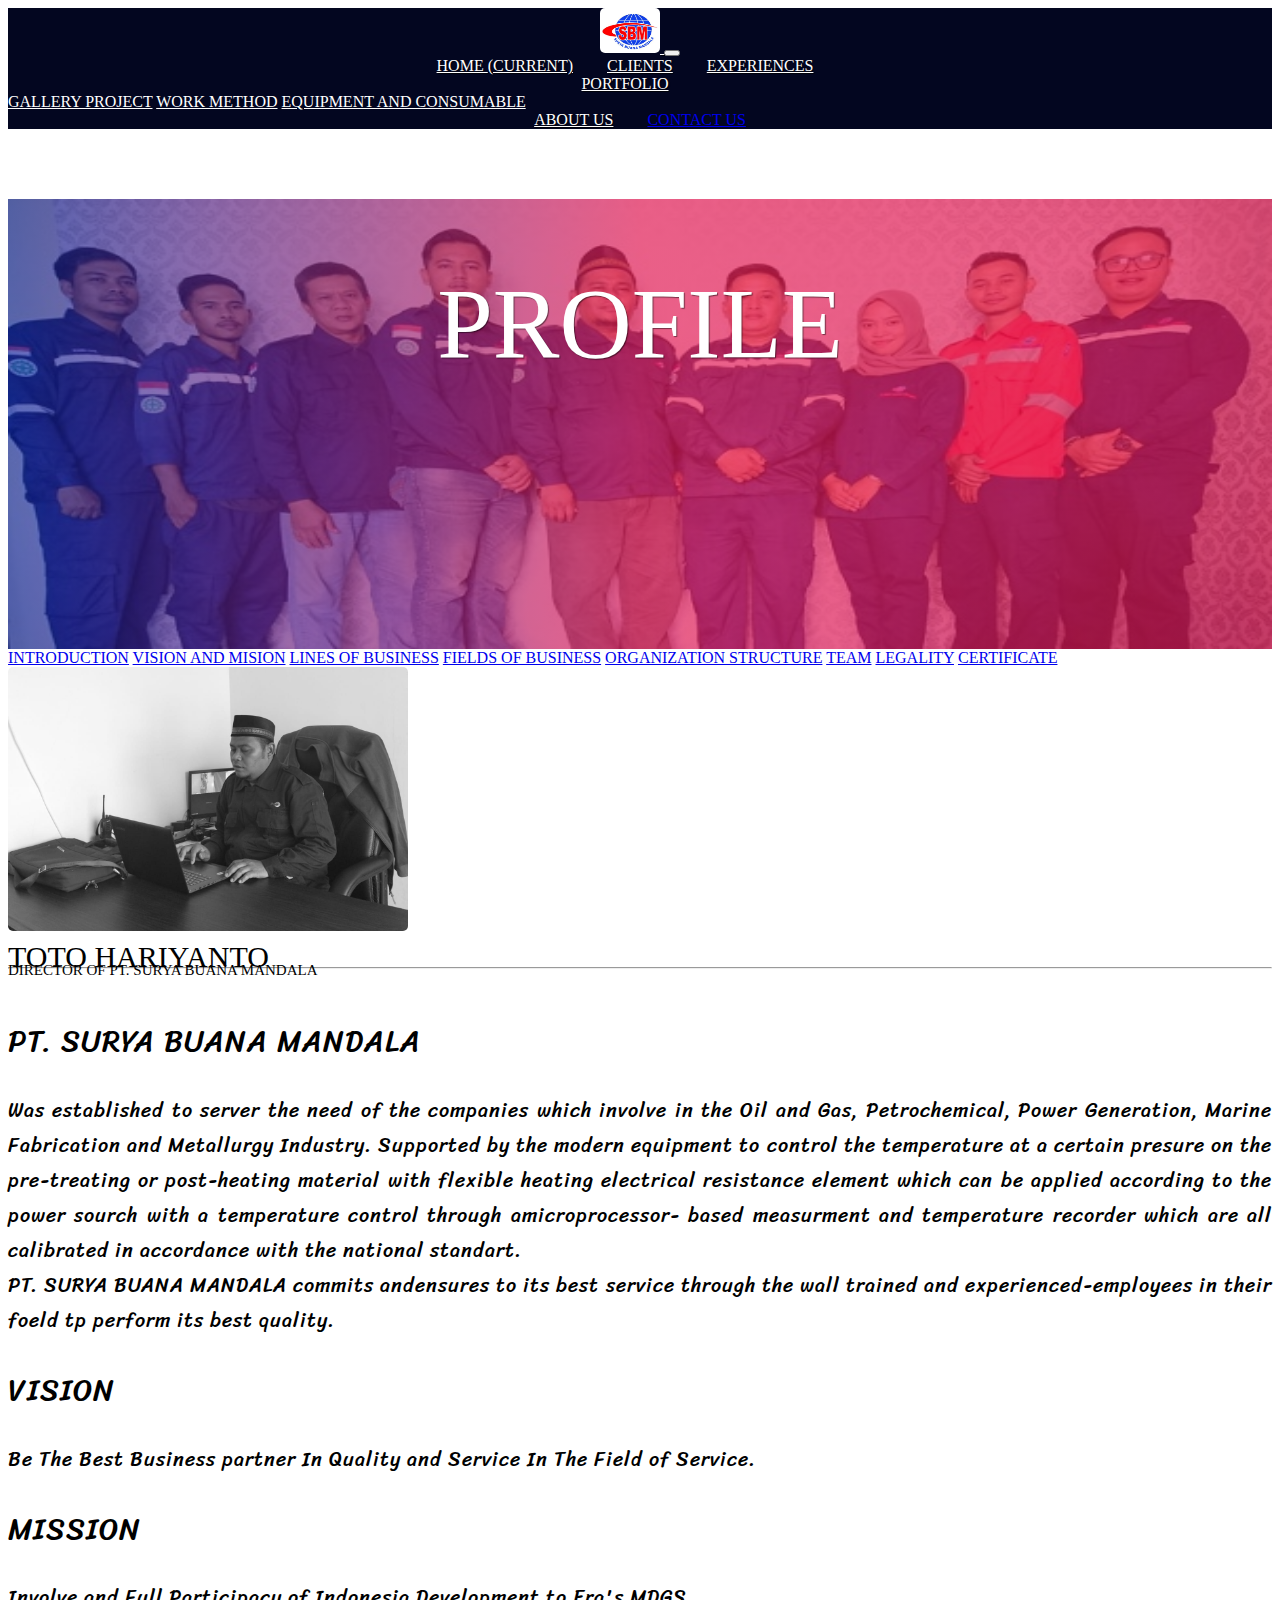
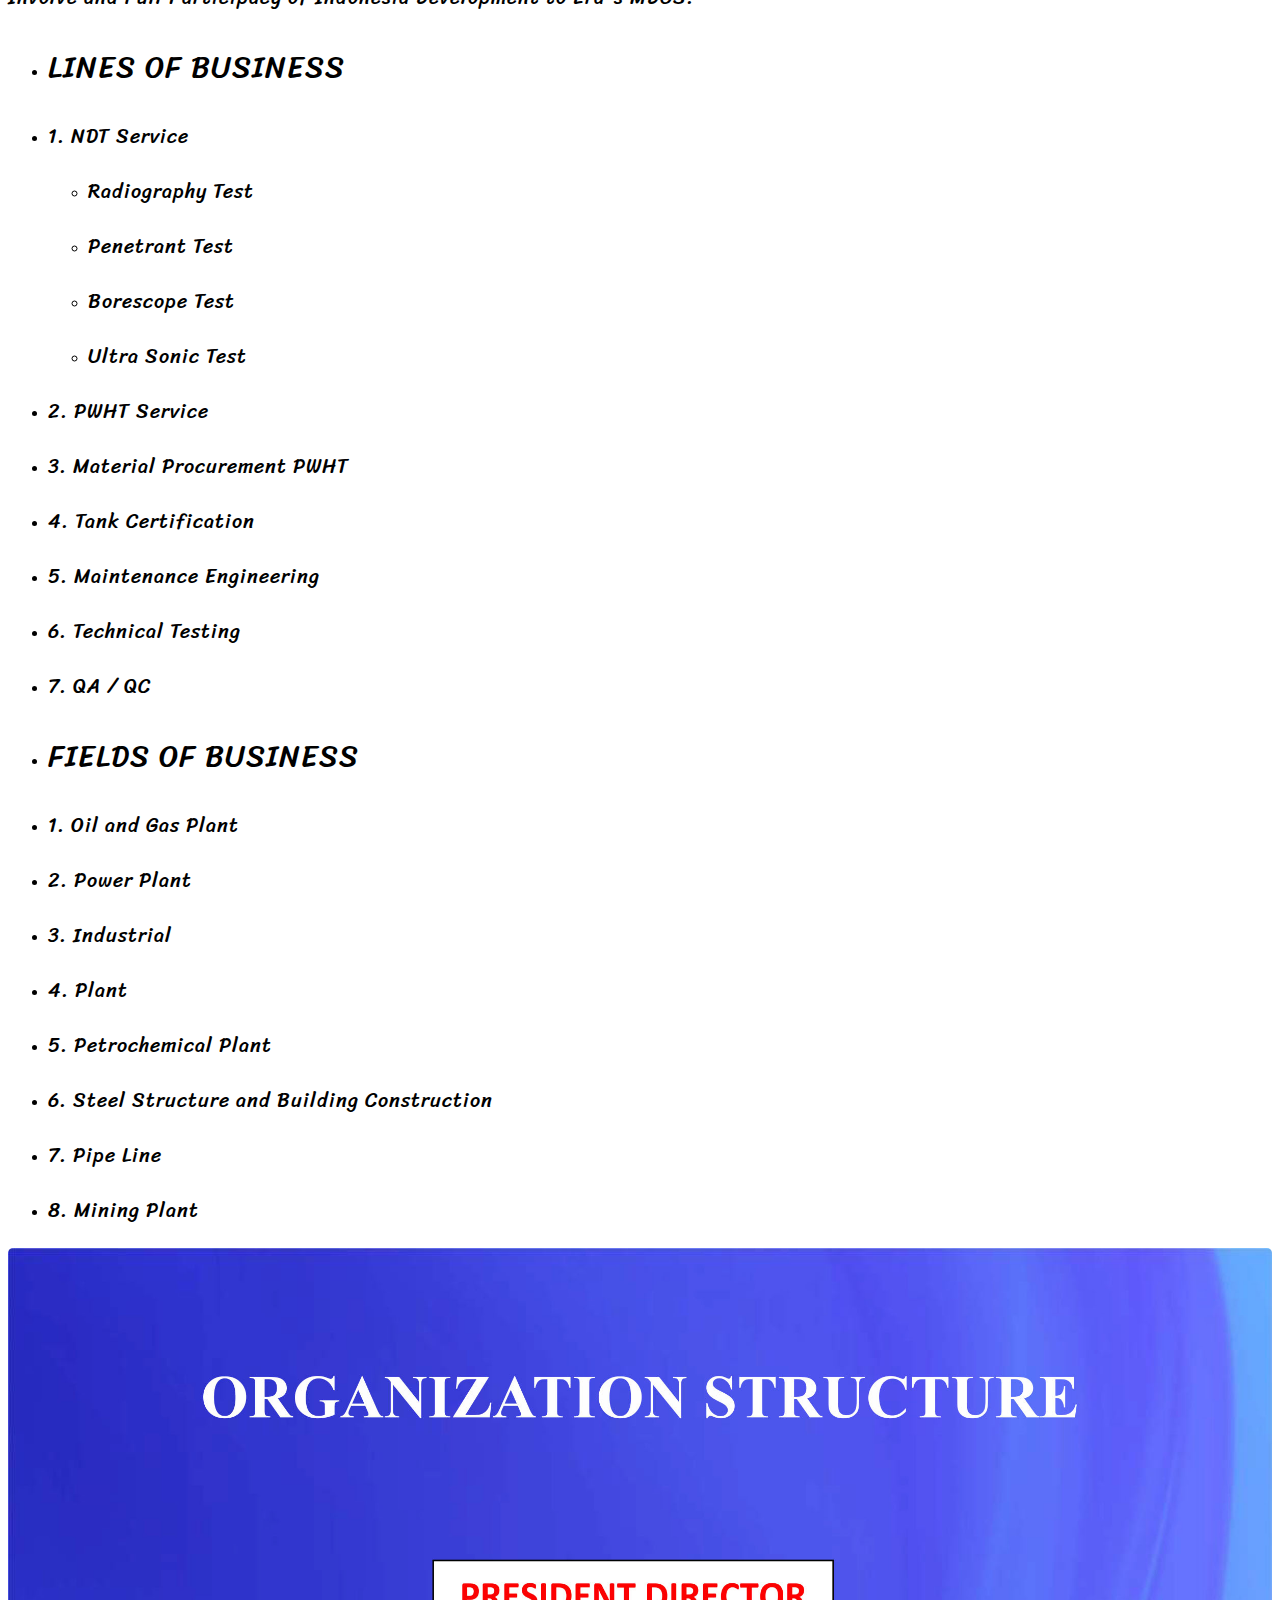
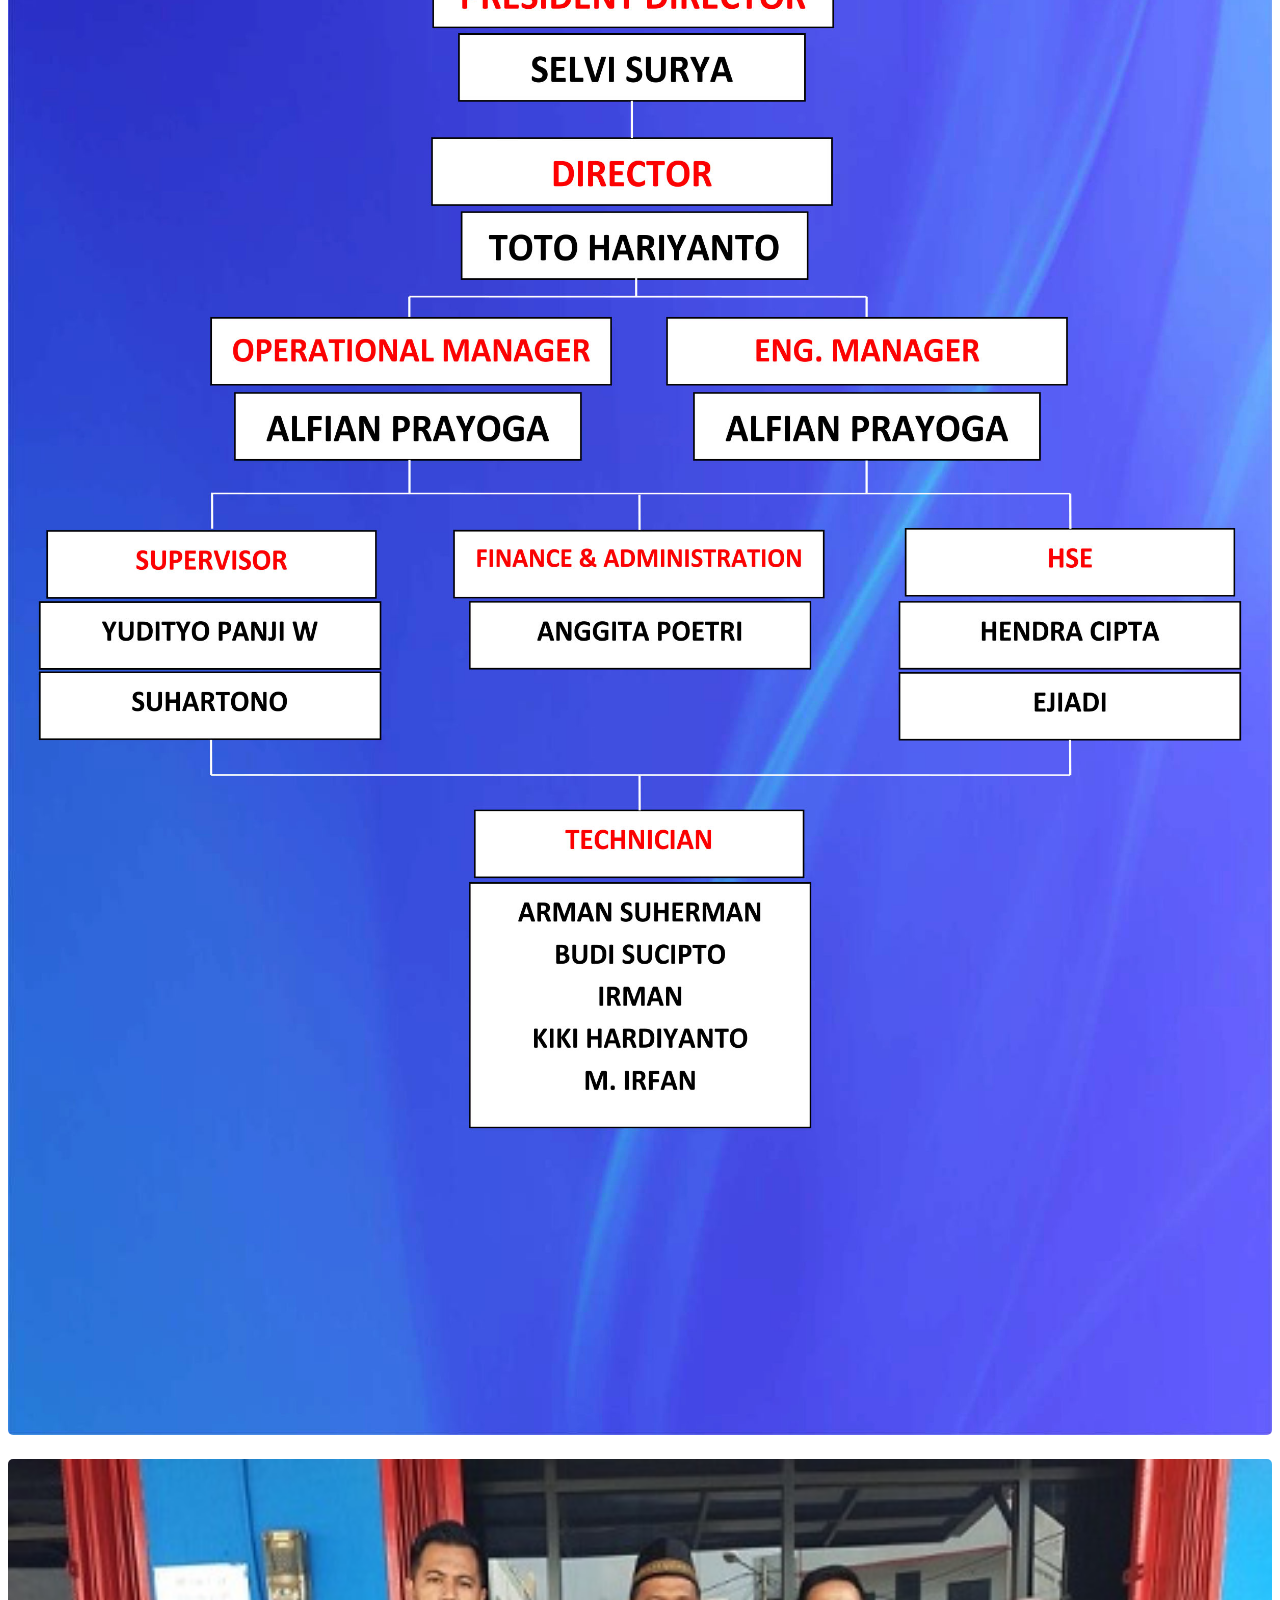
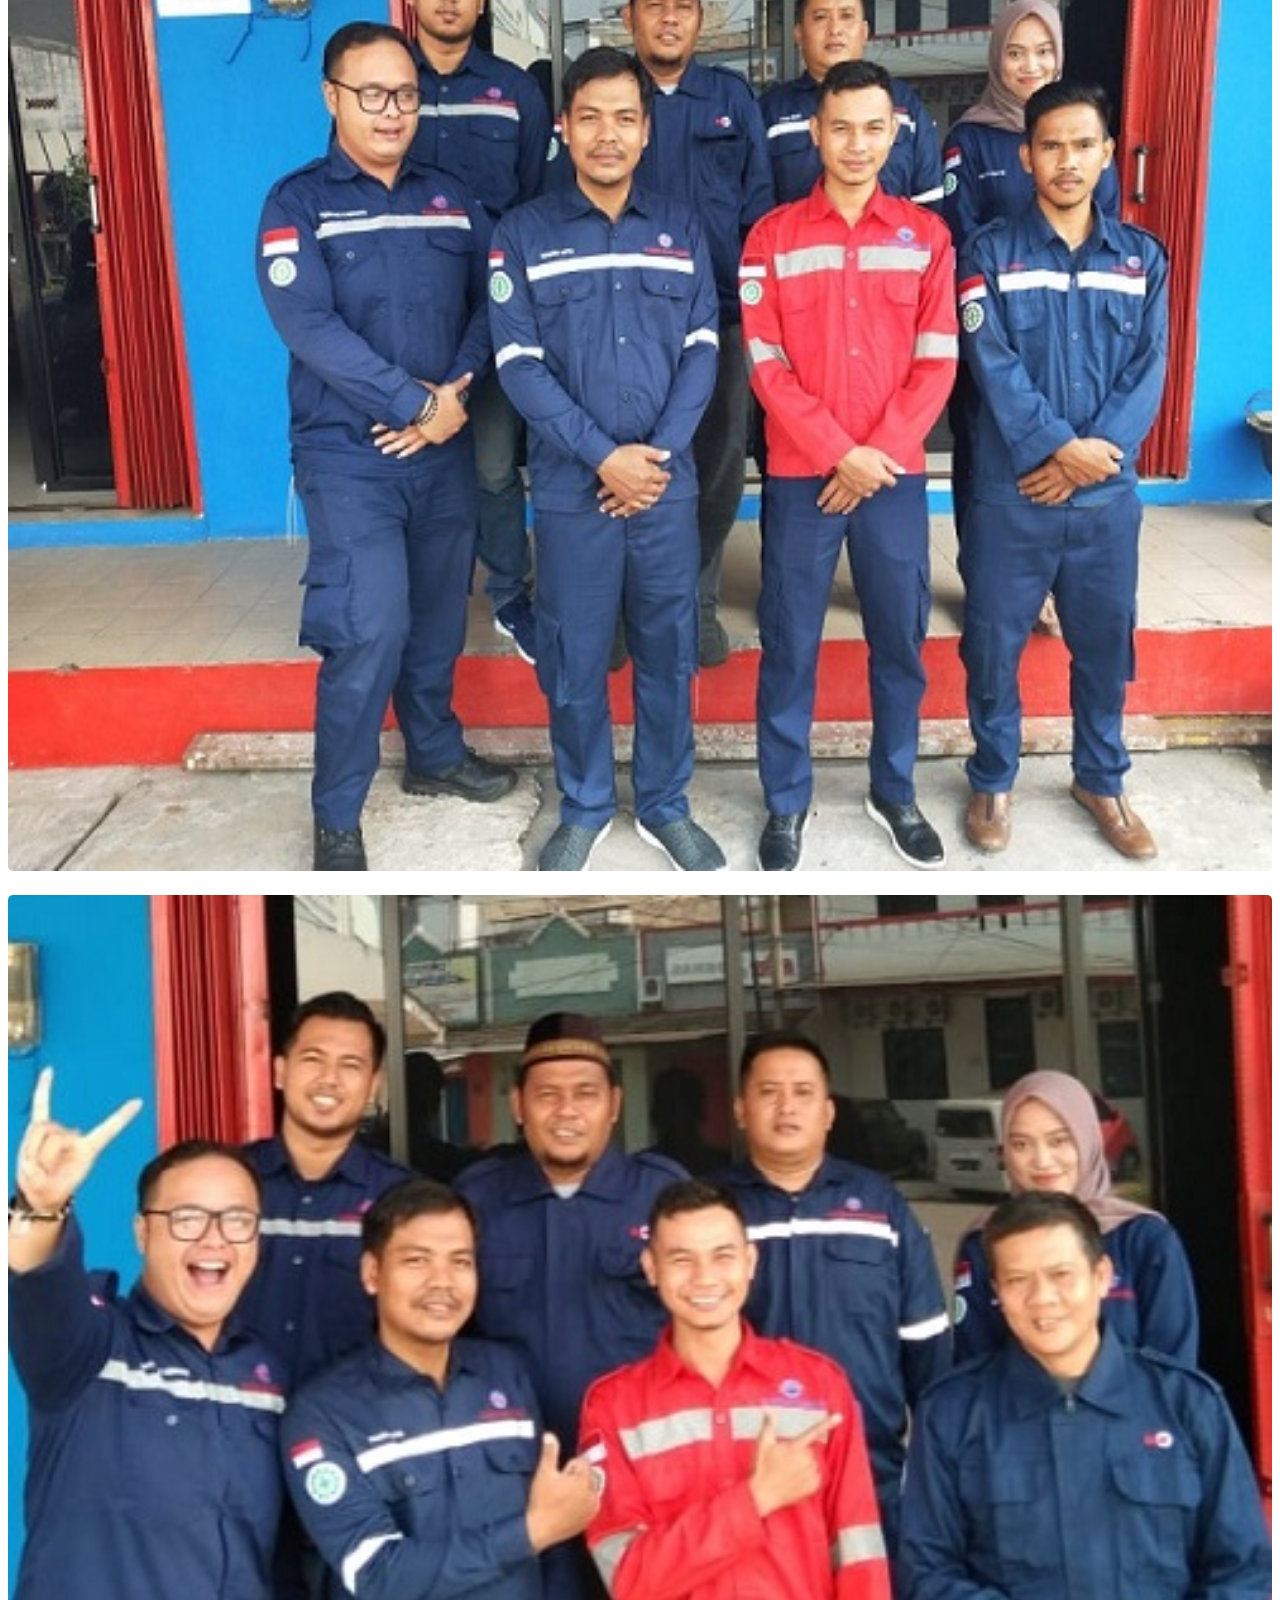
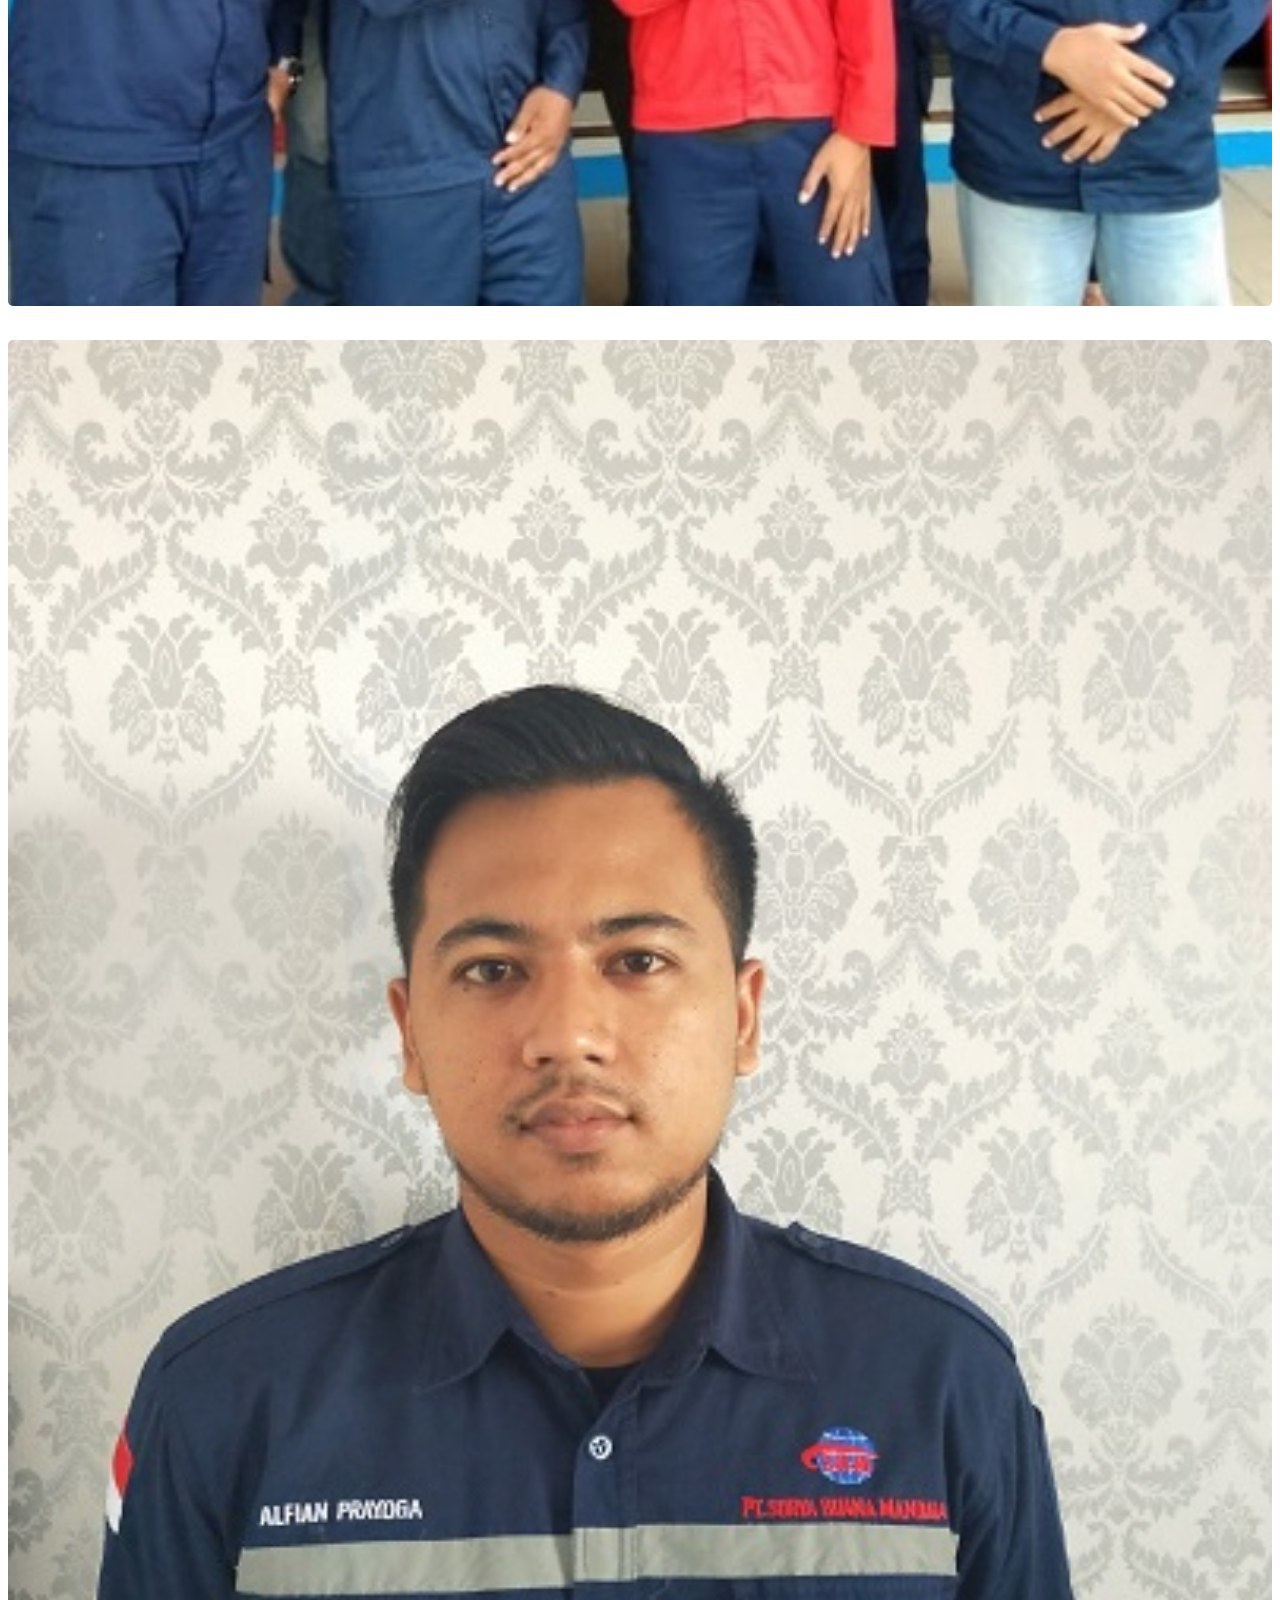
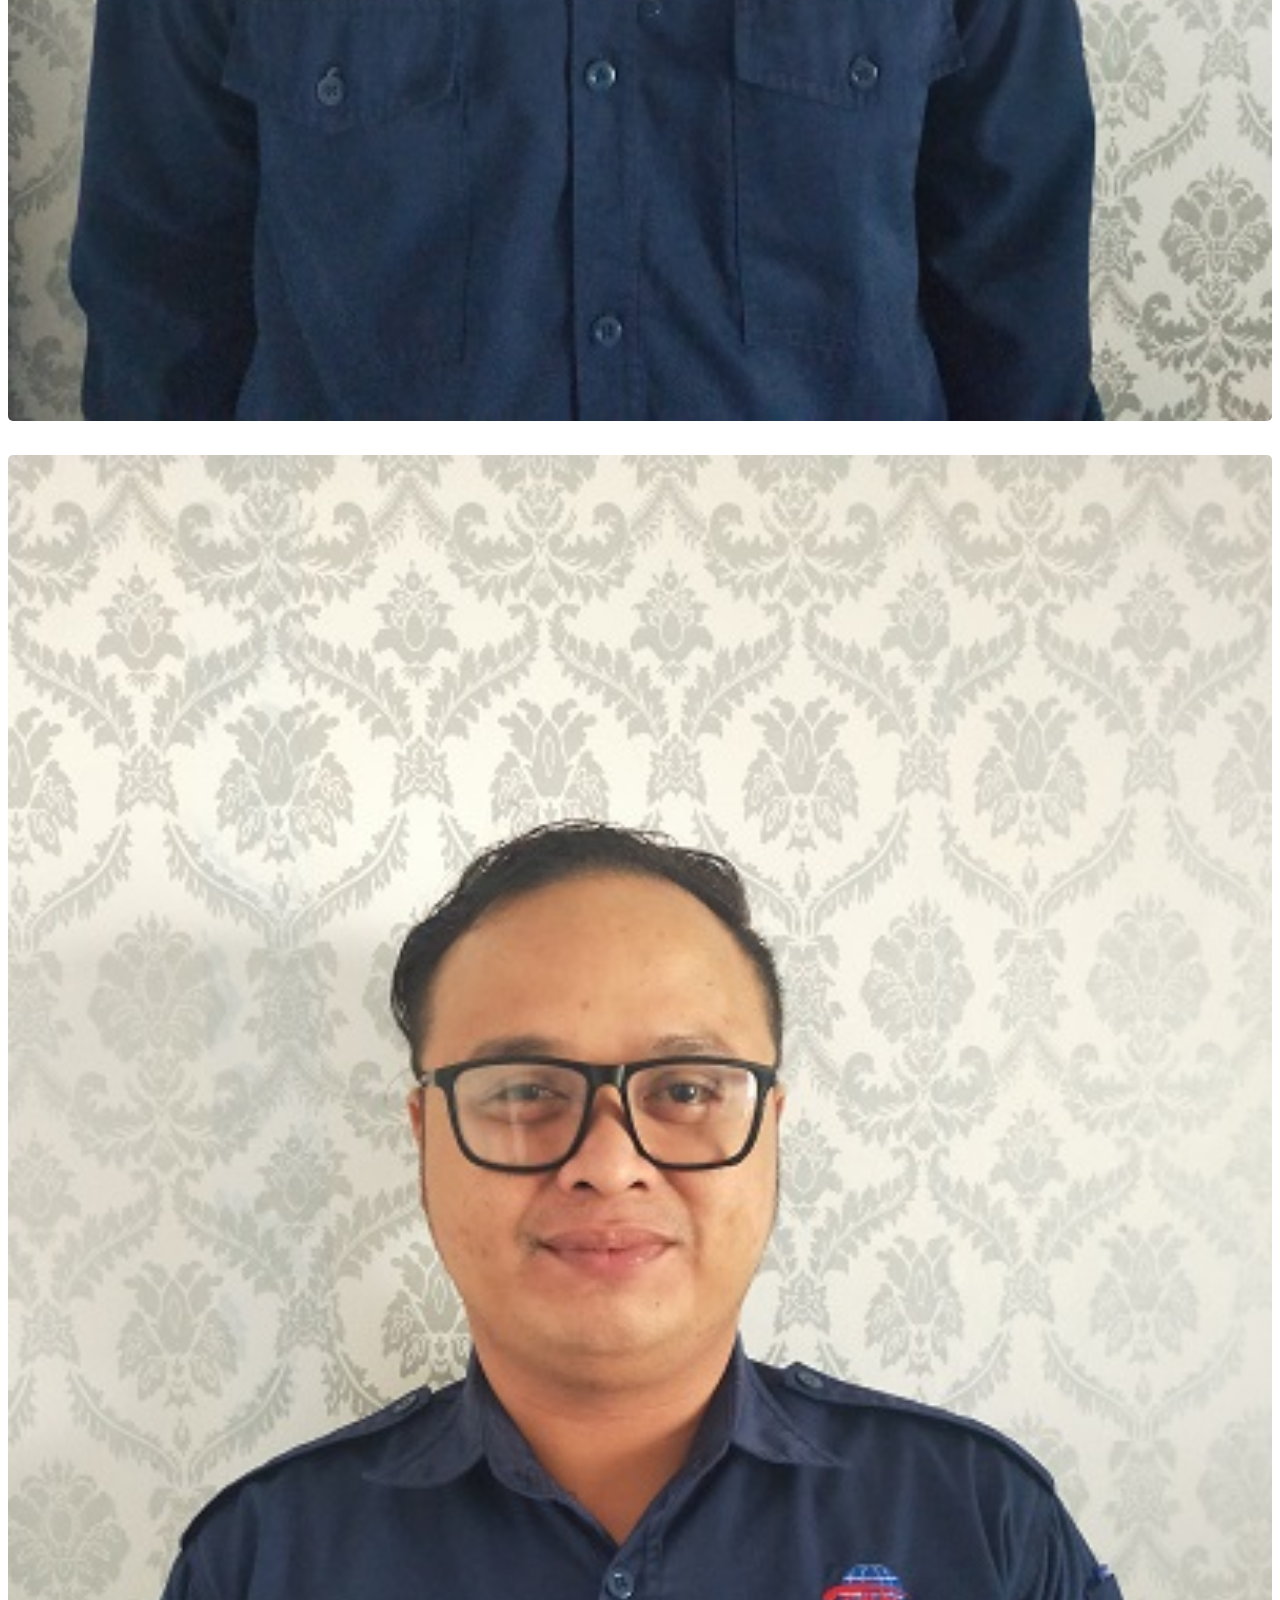
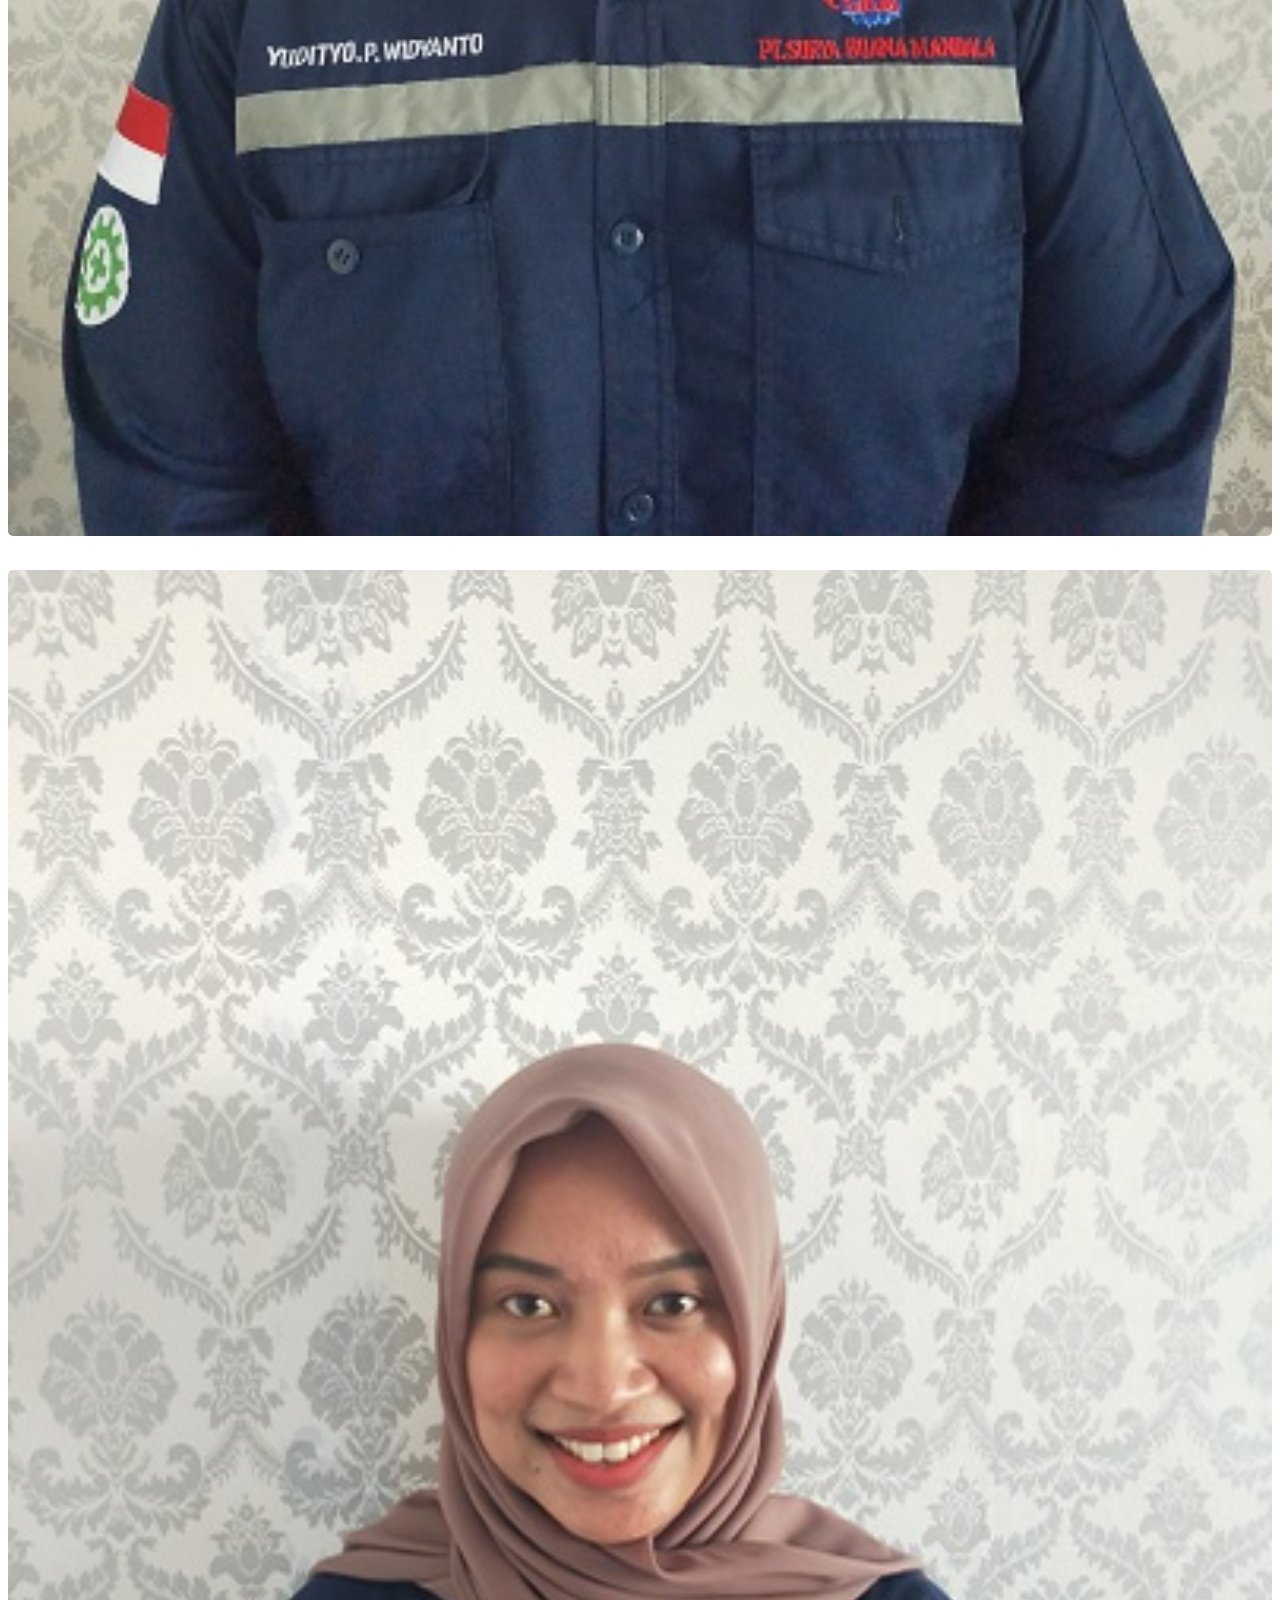
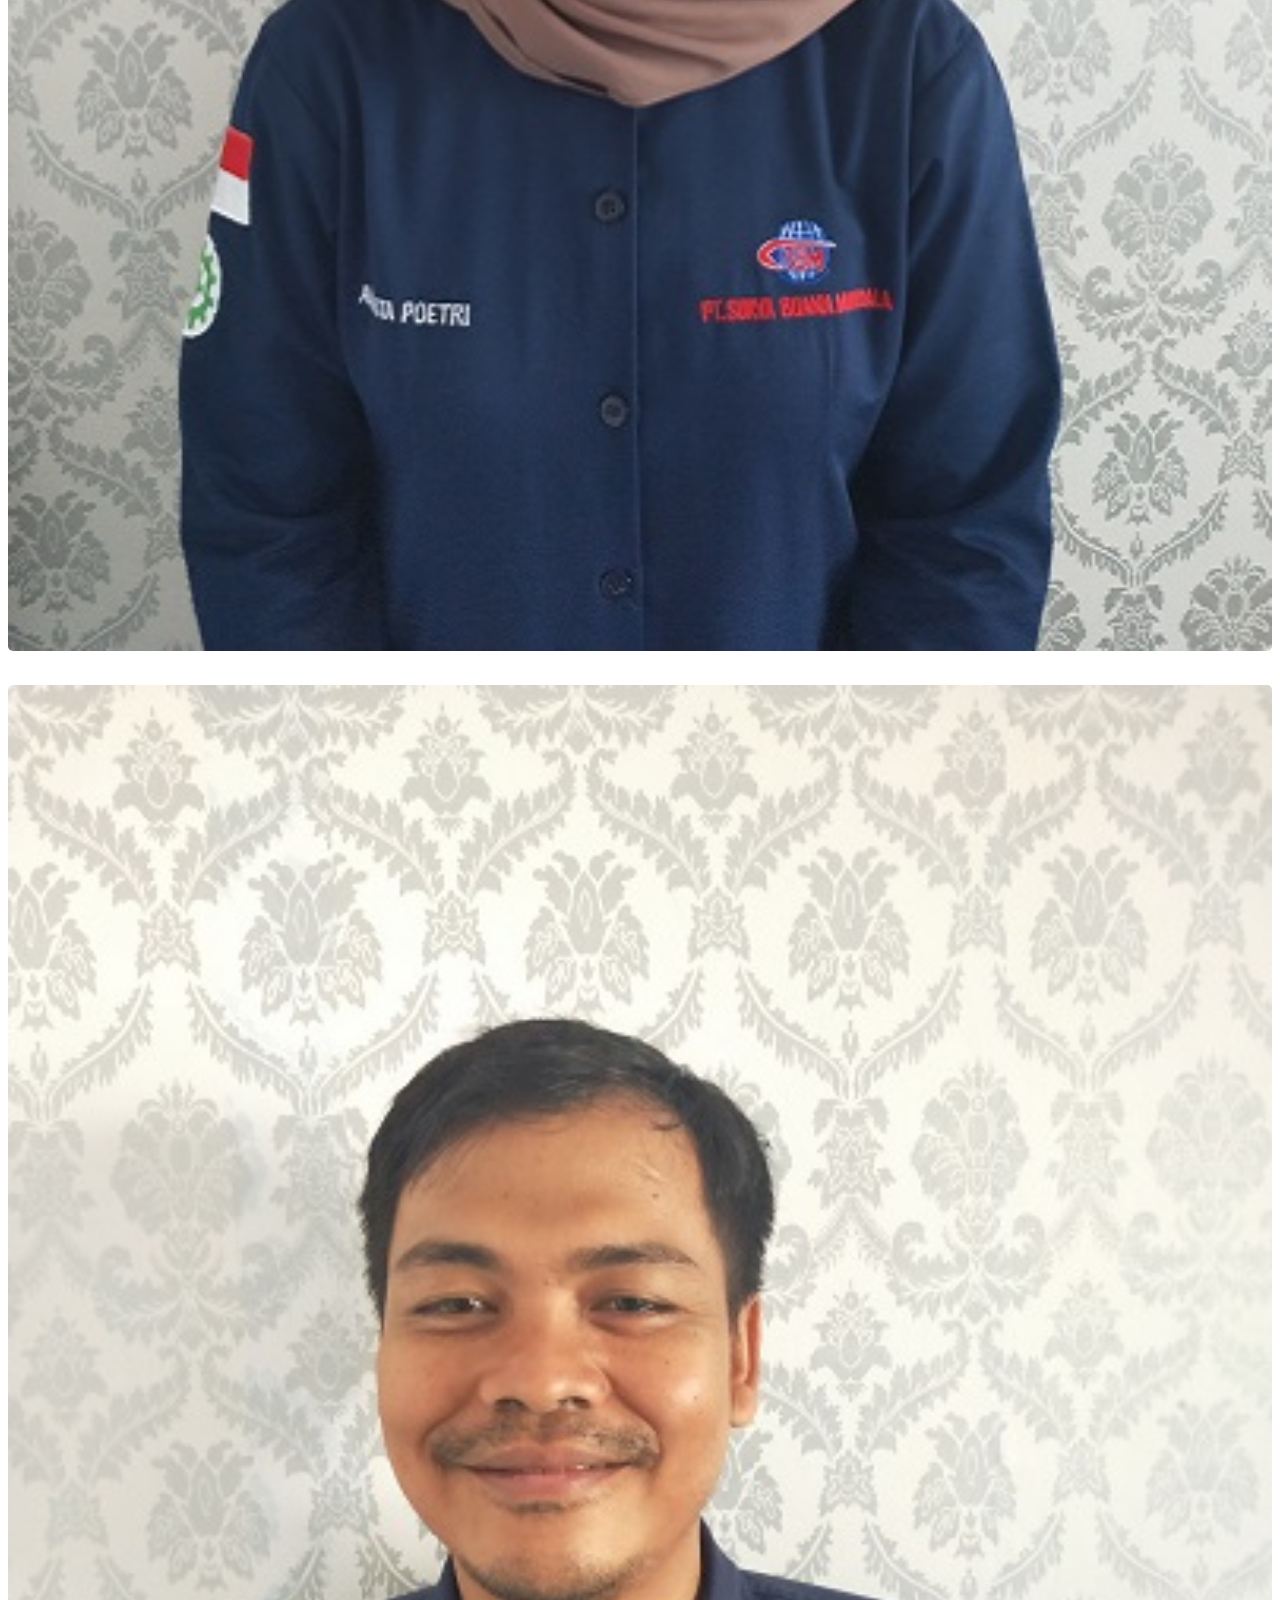
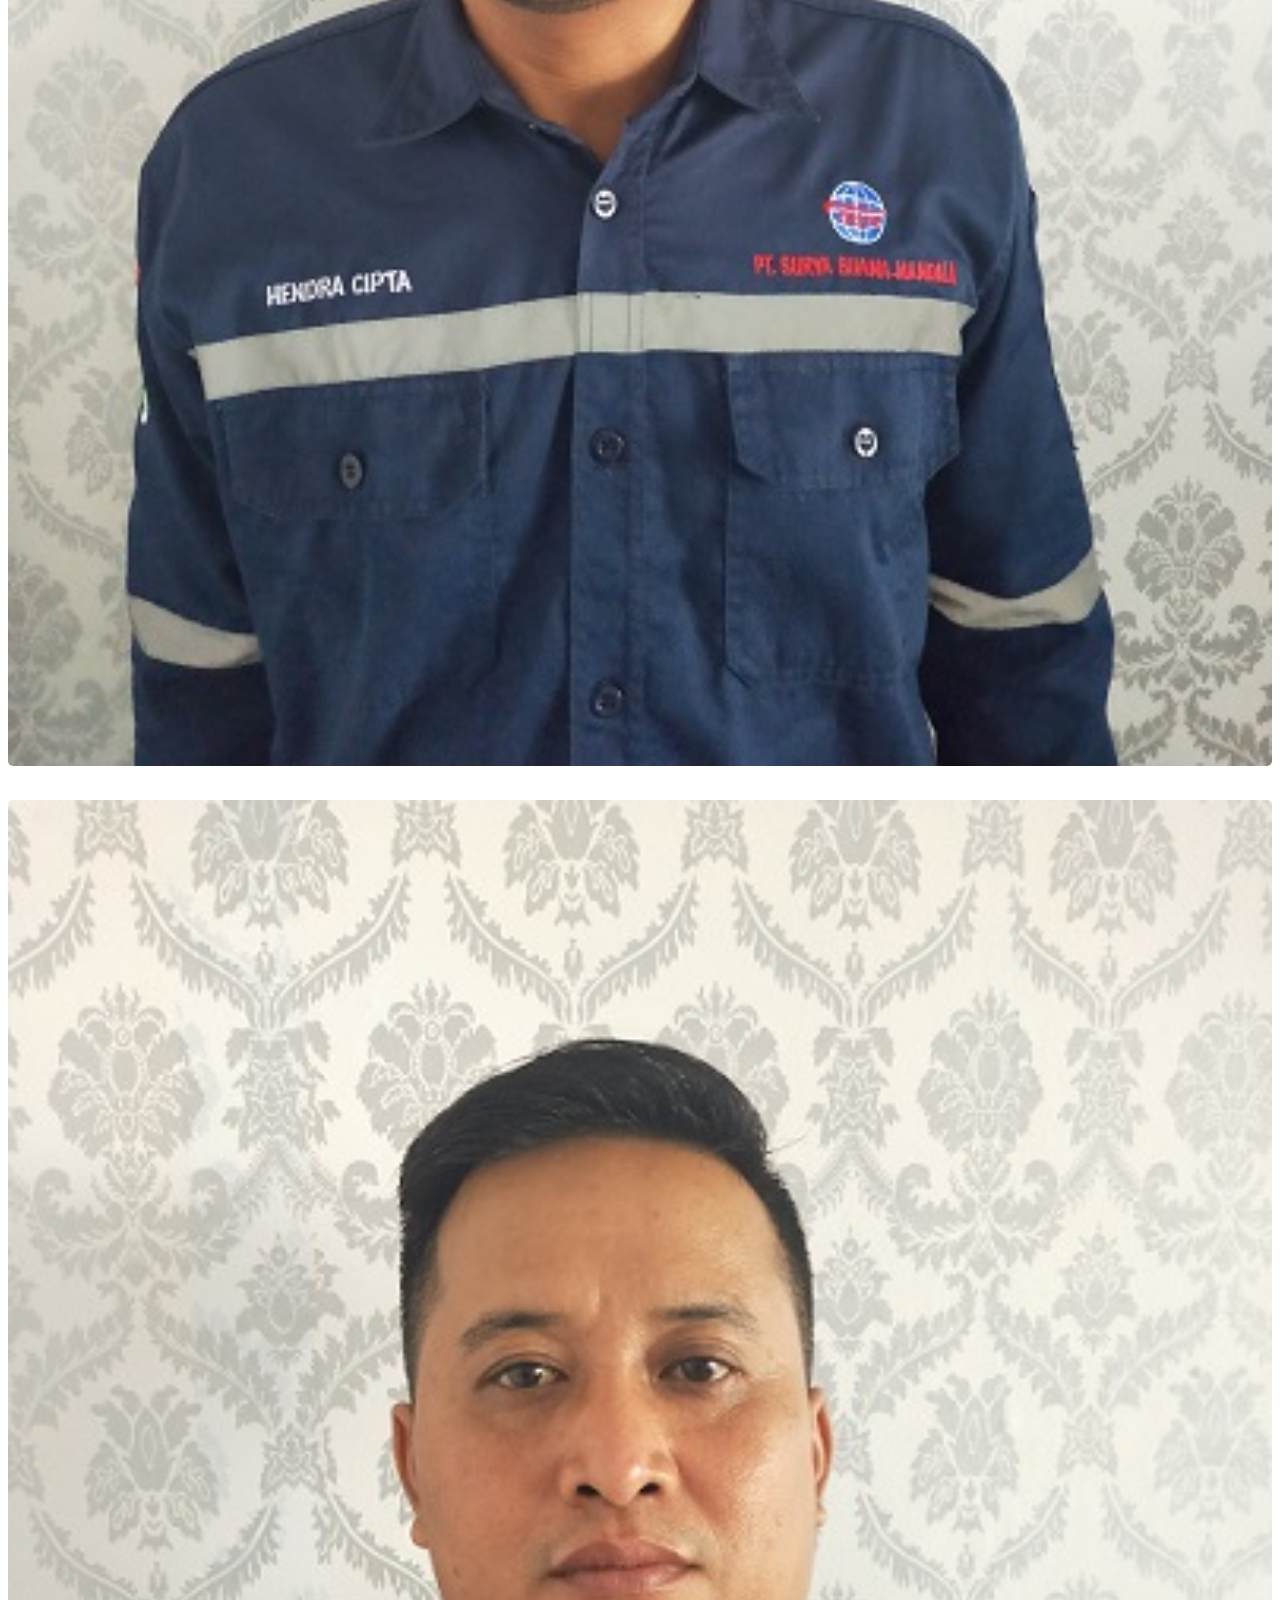
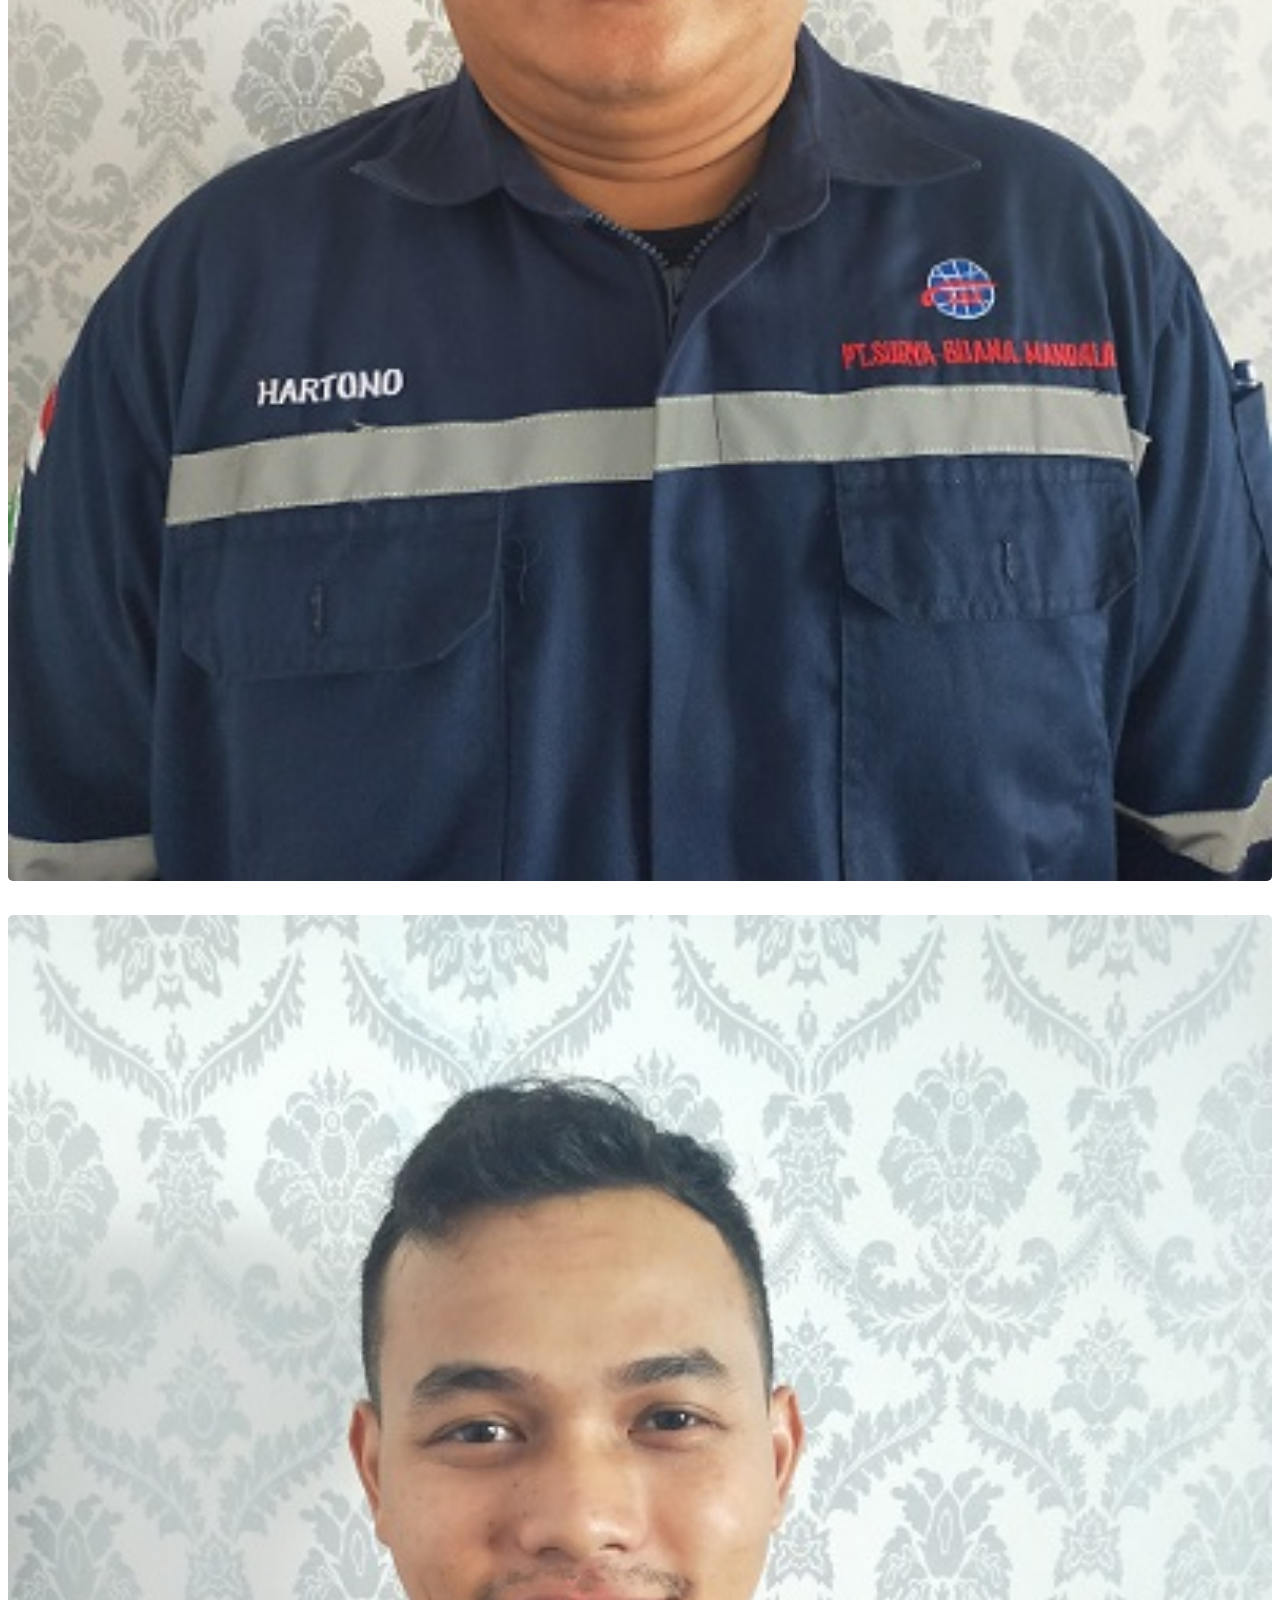
==== component/about.html @ edfd0012 "Update about.html" ====
<!doctype html>
<html lang="en">
  <head>
    <!-- Required meta tags -->
    <meta charset="utf-8">
    <meta name="viewport" content="width=device-width, initial-scale=1, shrink-to-fit=no">

    <!-- Bootstrap CSS -->
    <link rel="stylesheet" href="https://stackpath.bootstrapcdn.com/bootstrap/4.1.3/css/bootstrap.min.css" integrity="sha384-MCw98/SFnGE8fJT3GXwEOngsV7Zt27NXFoaoApmYm81iuXoPkFOJwJ8ERdknLPMO" crossorigin="anonymous">

    <!-- MY FONTS -->
    <link href="https://fonts.googleapis.com/css?family=Viga|Sriracha" rel="stylesheet">

    <!-- MY CSS -->
    <link rel="stylesheet" href="../css/about.css">

    <!-- ICON TITLE BAR -->
    <link href='../img/icon-title.jpg' rel='shortcut icon'>

    <title>PT.SURYA BUANA MANDALA</title>
  </head>
  <body>
    <!-- NAVBAR -->
    <nav class="navbar fixed-top navbar-expand-lg navbar-light">
      <div class="container">
        <a class="navbar-brand" href="../index.html">
          <img src="../img/logo.jpg" alt="">
        </a>
        <button class="navbar-toggler bg-light" type="button" data-toggle="collapse" data-target="#navbarNavAltMarkup"       aria-controls="navbarNavAltMarkup" aria-expanded="false" aria-label="Toggle navigation">
          <span class="navbar-toggler-icon"></span>
        </button>
        <div class="collapse navbar-collapse" id="navbarNavAltMarkup">
          <div class="navbar-nav ml-auto">
            <a class="nav-item nav-link active" href="../index.html">Home <span class="sr-only">(current)</span></a>
            <a class="nav-item nav-link" href="../component/clients.html">Clients</a>
            <a class="nav-item nav-link" href="../component/experiences.html">experiences</a>
            <li class="nav-item dropdown">
              <a class="nav-link dropdown-toggle" href="#" id="navbarDropdown" role="button" data-toggle="dropdown" aria-haspopup="true" aria-expanded="false">
                Portfolio
              </a>
              <div class="dropdown-menu" aria-labelledby="navbarDropdown">
                <a class="dropdown-item" href="../component/gallery-project.html">Gallery Project</a>
                <a class="dropdown-item" href="../component/work-method.html">Work Method</a>
                <a class="dropdown-item" href="../component/equipment-consumable.html">Equipment And Consumable</a>
              </div>
            </li>
            <a class="nav-item nav-link" href="../component/about.html">About Us</a>
            <a class="nav-item btn btn-outline-light" href="../component/contact.html">Contact Us</a>
          </div>
        </div>
      </div>
    </nav>
    <!-- JUMBOTRON -->
    <div class="jumbotron jumbotron-fluid">
      <div class="container">
        <div class="display-4"> 
          <h1>PROFILE</h1>
        </div>
      </div>
    </div>
    <!-- AKHIR JUMBOTRON -->

    <!-- WORKINGSPACE -->
    <div class="container">
      <div class="workingspace">
        <div class="row">
          <div class="col-4">
            <div class="list-group" id="list-tab" role="tablist">
              <a class="list-group-item list-group-item-action active" id="list-introduction-list" data-toggle="list" href="#list-introduction" role="tab" aria-controls="introduction">INTRODUCTION</a>
              <a class="list-group-item list-group-item-action" id="list-vision-mission-list" data-toggle="list" href="#list-vision-mission" role="tab" aria-controls="vision-mission">VISION AND MISION</a>
              <a class="list-group-item list-group-item-action" id="list-lines-list" data-toggle="list" href="#list-lines" role="tab" aria-controls="lines">LINES OF BUSINESS</a>
              <a class="list-group-item list-group-item-action" id="list-fields-list" data-toggle="list" href="#list-fields" role="tab" aria-controls="fields">FIELDS OF BUSINESS</a>
              <a class="list-group-item list-group-item-action" id="list-structure-list" data-toggle="list" href="#list-structure" role="tab" aria-controls="structure">ORGANIZATION STRUCTURE</a>
              <a class="list-group-item list-group-item-action" id="list-team-list" data-toggle="list" href="#list-team" role="tab" aria-controls="team">TEAM</a>
              <a class="list-group-item list-group-item-action" id="list-legality-list" data-toggle="list" href="#list-legality" role="tab" aria-controls="legality">LEGALITY</a>
              <a class="list-group-item list-group-item-action" id="list-certificate-list" data-toggle="list" href="#list-certificate" role="tab" aria-controls="certificate">CERTIFICATE</a>
            </div>
            <div class="about text-center mt-3 mb-3">
              <img src="../img/about.jpeg" alt="workingspace" class="img-fluid">
              <h4>TOTO HARIYANTO</h4>
              <hr>
              <h6>DIRECTOR OF PT. SURYA BUANA MANDALA</h6>
            </div>
          </div>
          <div class="col-8 mb-2">
            <div class="tab-content" id="nav-tabContent">
              <div class="tab-pane fade show active" id="list-introduction" role="tabpanel" aria-labelledby="list-introduction-list">
                <h2>PT. SURYA BUANA MANDALA</h2>
                <p>Was established to server the need of the companies which involve in the Oil and Gas,
                    Petrochemical, Power Generation, Marine Fabrication and Metallurgy Industry. Supported
                    by the modern equipment to control the temperature at a certain presure on the pre-treating 
                    or post-heating material with flexible heating electrical resistance element which can be
                    applied according to the power sourch with a temperature control through amicroprocessor-
                    based measurment and temperature recorder which are all calibrated in accordance with the 
                    national standart.<br>
                    PT. SURYA BUANA MANDALA commits andensures to its best service through the wall trained 
                    and experienced-employees in their foeld tp perform its best quality. 
                </p>
              </div>
              <div class="tab-pane fade" id="list-vision-mission" role="tabpanel" aria-labelledby="list-vision-mission-list">
                <h2>VISION</h2>
                <p>Be The Best Business partner In Quality and Service In The Field of Service.</p>
                <h2>Mission</h2>
                <p>Involve and Full Participacy of Indonesia Development to Era's MDGS.</p>
              </div>
              <div class="tab-pane fade" id="list-lines" role="tabpanel" aria-labelledby="list-lines-list">
                <ul class="list-unstyled">
                  <li><h2>LINES OF BUSINESS</h2></li>
                  <li><p>1. NDT Service</p>
                    <ul>
                      <li><p>Radiography Test</p></li>
                      <li><p>Penetrant Test</p></li>
                      <li><p>Borescope Test</p></li>
                      <li><p>Ultra Sonic Test</p></li>
                    </ul>
                  </li>
                  <li><p>2. PWHT Service</p></li>
                  <li><p>3. Material Procurement PWHT</p></li>
                  <li><p>4. Tank Certification</p></li>
                  <li><p>5. Maintenance Engineering</p></li>
                  <li><p>6. Technical Testing</p></li>
                  <li><p>7. QA / QC</p></li>
                </ul>
              </div>
              <div class="tab-pane fade" id="list-fields" role="tabpanel" aria-labelledby="list-fields-list">
                <ul class="list-unstyled">
                  <li><h2>FIELDS OF BUSINESS</h2>
                  <li><p>1. Oil and Gas Plant</p></li>
                  <li><p>2. Power Plant</p></li>
                  <li><p>3. Industrial</p></li>
                  <li><p>4. Plant</p></li>
                  <li><p>5. Petrochemical Plant</p></li>
                  <li><p>6. Steel Structure and Building Construction</p></li>
                  <li><p>7. Pipe Line</p></li>
                  <li><p>8. Mining Plant</p></li>
                  </li>
                </ul>
              </div>
              <div class="tab-pane fade" id="list-structure" role="tabpanel" aria-labelledby="list-structure-list">
                <img src="../img/Organization Structure.jpg" alt="workingspace" class="img-fluid">
              </div>
              <div class="tab-pane fade" id="list-team" role="tabpanel" aria-labelledby="list-team-list">
                <div class="row">
                  <div class="col-lg-6">
                    <img src="../img/team/team sbm 1.jpeg" alt="workingspace" class="img-fluid">
                  </div>
                  <div class="col-lg-6">
                    <img src="../img/team/team sbm 2.jpg" alt="workingspace" class="img-fluid">
                  </div>
                  <div class="col-lg-4">
                    <img src="../img/team/yoga.jpg" alt="workingspace" class="img-fluid">
                  </div>
                  <div class="col-lg-4">
                    <img src="../img/team/yudit.jpg" alt="workingspace" class="img-fluid">
                  </div>
                  <div class="col-lg-4">
                    <img src="../img/team/putri.jpg" alt="workingspace" class="img-fluid">
                  </div>
                  <div class="col-lg-4">
                    <img src="../img/team/hendra.jpg" alt="workingspace" class="img-fluid">
                  </div>
                  <div class="col-lg-4">
                    <img src="../img/team/hartono.jpg" alt="workingspace" class="img-fluid">
                  </div>
                  <div class="col-lg-4">
                    <img src="../img/team/aceng.jpg" alt="workingspace" class="img-fluid">
                  </div>
                  <div class="col-lg-4">
                    <img src="../img/team/irfan.jpg" alt="workingspace" class="img-fluid">
                  </div>
                  <div class="col-lg-4">
                    <img src="../img/team/sahinin.jpg" alt="workingspace" class="img-fluid">
                  </div>
                </div>
              </div>
              <div class="tab-pane fade" id="list-legality" role="tabpanel" aria-labelledby="list-legality-list">
                <div class="row">
                  <div class="col-lg-6">
                    <img src="../img/legalitas/Akta Pendirian.png" alt="workingspace" class="img-fluid">
                  </div>
                  <div class="col-lg-6">
                    <img src="../img/legalitas/SITU.png" alt="workingspace" class="img-fluid">
                  </div>
                  <div class="col-lg-6">
                    <img src="../img/legalitas/SIUJK.png" alt="workingspace" class="img-fluid">
                  </div>
                  <div class="col-lg-6">
                    <img src="../img/legalitas/TDP.png" alt="workingspace" class="img-fluid">
                  </div>
                  <div class="col-lg-6">
                    <img src="../img/legalitas/SKT Pajak.png" alt="workingspace" class="img-fluid">
                  </div>
                  <div class="col-lg-6">
                    <img src="../img/legalitas/SPPKP.png" alt="workingspace" class="img-fluid">
                  </div>
                  <div class="col-lg-6">
                    <img src="../img/legalitas/SBU 1.png" alt="workingspace" class="img-fluid">
                  </div>
                  <div class="col-lg-6">
                    <img src="../img/legalitas/SBU 2.png" alt="workingspace" class="img-fluid">
                  </div>
                  <div class="col-lg-6">
                    <img src="../img/legalitas/NPWP.png" alt="workingspace" class="img-fluid">
                  </div>
                </div>
              </div>
              <div class="tab-pane fade" id="list-certificate" role="tabpanel" aria-labelledby="list-certificate-list">
                <div class="row">
                  <div class="col-lg-6">
                    <img src="../img/sertifikasi/ISO 14001.jpg" alt="workingspace" class="img-fluid">
                  </div>
                  <div class="col-lg-6">
                    <img src="../img/sertifikasi/ISO 9001.jpg" alt="workingspace" class="img-fluid">
                  </div>
                  <div class="col-lg-6">
                    <img src="../img/sertifikasi/OHSAS 18001.jpg" alt="workingspace" class="img-fluid">
                  </div>
                </div>
              </div>
            </div>
          </div>
        </div>
      </div>
    </div>
    <!-- AKHIR WORKINGSPACE -->

    <!-- Optional JavaScript -->
    <!-- jQuery first, then Popper.js, then Bootstrap JS -->
    <script src="https://code.jquery.com/jquery-3.3.1.slim.min.js" integrity="sha384-q8i/X+965DzO0rT7abK41JStQIAqVgRVzpbzo5smXKp4YfRvH+8abtTE1Pi6jizo" crossorigin="anonymous"></script>
    <script src="https://cdnjs.cloudflare.com/ajax/libs/popper.js/1.14.3/umd/popper.min.js" integrity="sha384-ZMP7rVo3mIykV+2+9J3UJ46jBk0WLaUAdn689aCwoqbBJiSnjAK/l8WvCWPIPm49" crossorigin="anonymous"></script>
    <script src="https://stackpath.bootstrapcdn.com/bootstrap/4.1.3/js/bootstrap.min.js" integrity="sha384-ChfqqxuZUCnJSK3+MXmPNIyE6ZbWh2IMqE241rYiqJxyMiZ6OW/JmZQ5stwEULTy" crossorigin="anonymous"></script>
  </body>
</html>
---- css/about.css ----
/* NAVBAR */
.navbar {
    background: rgb(3, 6, 32);
    text-align: center;
}

.navbar-brand img {
    width: 60px;
    height: 45px;
    border-radius: 5px;
}

.nav-link {
    color: white !important;
    text-shadow: 1px 1px 1px rgba(0, 0, 0, 0.5);
}

.nav-link:hover {
    color: blueviolet !important;
}

.dropdown-menu {
    text-align: center;
    background-color: rgb(3, 6, 32);
}

.dropdown-item {
    color: white;
}

.dropdown-item:hover {
    color: blueviolet;
    background-color: rgb(3, 6, 32);
}

/* UTILITY */
.btn {
    text-transform: uppercase;
}

.btn-outline-light {
    text-shadow: none;
}

.btn:hover {
    background-color: blueviolet;
}

.btn-outline-light:hover {
    color: white;
}

/* JUMBOTRON */
.jumbotron {
    height: 50vh;
    text-align: center;
    background-image: url(../img/jumbotron-about.jpeg);
    background-size: 100% 100%;
    margin-top: 70px;
    position: relative;
    overflow: hidden; 
}

.jumbotron::after {
    content: '';
    display: block;
    width: 100%;
    height: 100%;
    position: absolute;
    bottom: 0;
    background-image: linear-gradient(to right, rgba(7, 29, 155, 0.616) , rgba(226, 21, 82, 0.678)50%)
}

.jumbotron .container {
    z-index: 1;
    position: relative;
}

.jumbotron .display-4 {
    text-align: center;
    color: white;
    text-shadow: 1px 1px 1px rgba(0, 0, 0, 0.5);
    font-size: 40px;
    font-weight: 500;
    margin-top: 5vh;
    margin-bottom: 5vh;
}

.jumbotron h1 {
    font-size: 60px;
    font-weight: 500;
}

/* WORKINGSPACE */
.workingspace img {
    width: 25rem;
    border-radius: 5px;
    margin-bottom: 20px;
    filter: grayscale();
}

.workingspace .col-lg-4, .col-lg-3 {
    padding-top: 10px;
}

.workingspace .list-group {
    font-weight: 500;
}

.workingspace .list-group-item:hover {
    color: white;
    background-color: blueviolet;
}

.workingspace h2 {
    text-align: left;
    text-transform: uppercase;
    font-size: 20px;
    font-weight: 500;
    font-family: Sriracha;
    letter-spacing: 1px;
}

.workingspace p {
    text-align: justify;
    font-size: 15px;
    font-family: Sriracha;
    letter-spacing: 1px;
}

.about h4 {
    font-size: 15px;
    font-weight: 500;
    margin-top: -15px;
    margin-bottom: -15px;
}

.about h6 {
    font-size: 8px;
    font-weight: 500;
    margin-top: -15px;
}

.tab-pane img {
    width: 100%;
    border-radius: 5px;
    filter: none;
}

/* PHONE */
@media (max-width:575px) {
    .jumbotron .display-4 {
        margin-top: 15vh;
        margin-bottom: 5vh;
    }

    .workingspace .list-group {
        font-size: 10px;
    }
}

/* DESKTOP VERSION */
@media (min-width:992px) {
    .navbar-brand, .nav-link {
        color: white !important;
        text-shadow: 1px 1px 1px rgba(0, 0, 0, 0.7)
    }

    .nav-link {
        text-transform: uppercase;
        margin-right: 30px;
    }

    .dropdown-menu {
        text-transform: uppercase;
        text-align: left;
    }

    .jumbotron h1 {
        font-size: 100px;
    }

    .workingspace h2 {
        font-size: 30px;
    }

    .workingspace p {
        font-size: 20px;
    }

    .about h4 {
        font-size: 30px;
    }
    
    .about h6 {
        font-size: 15px;
    }
}
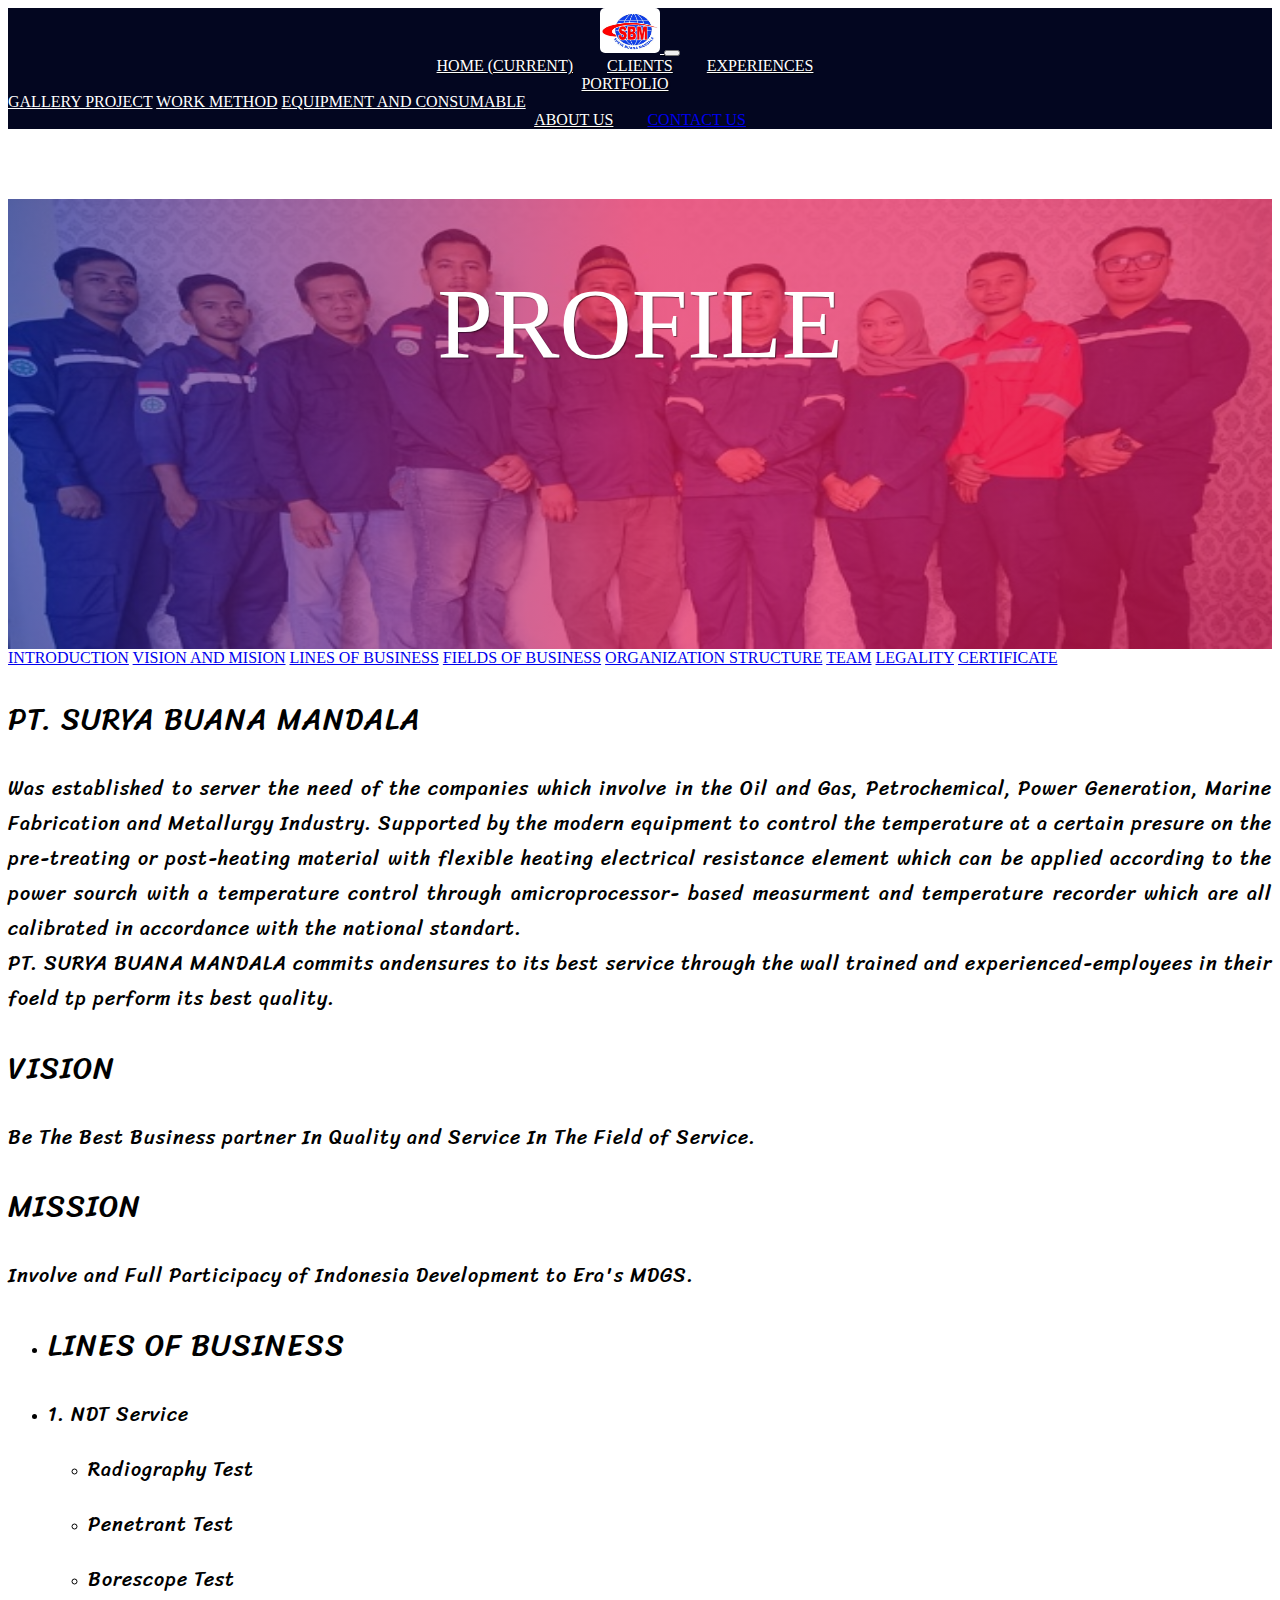
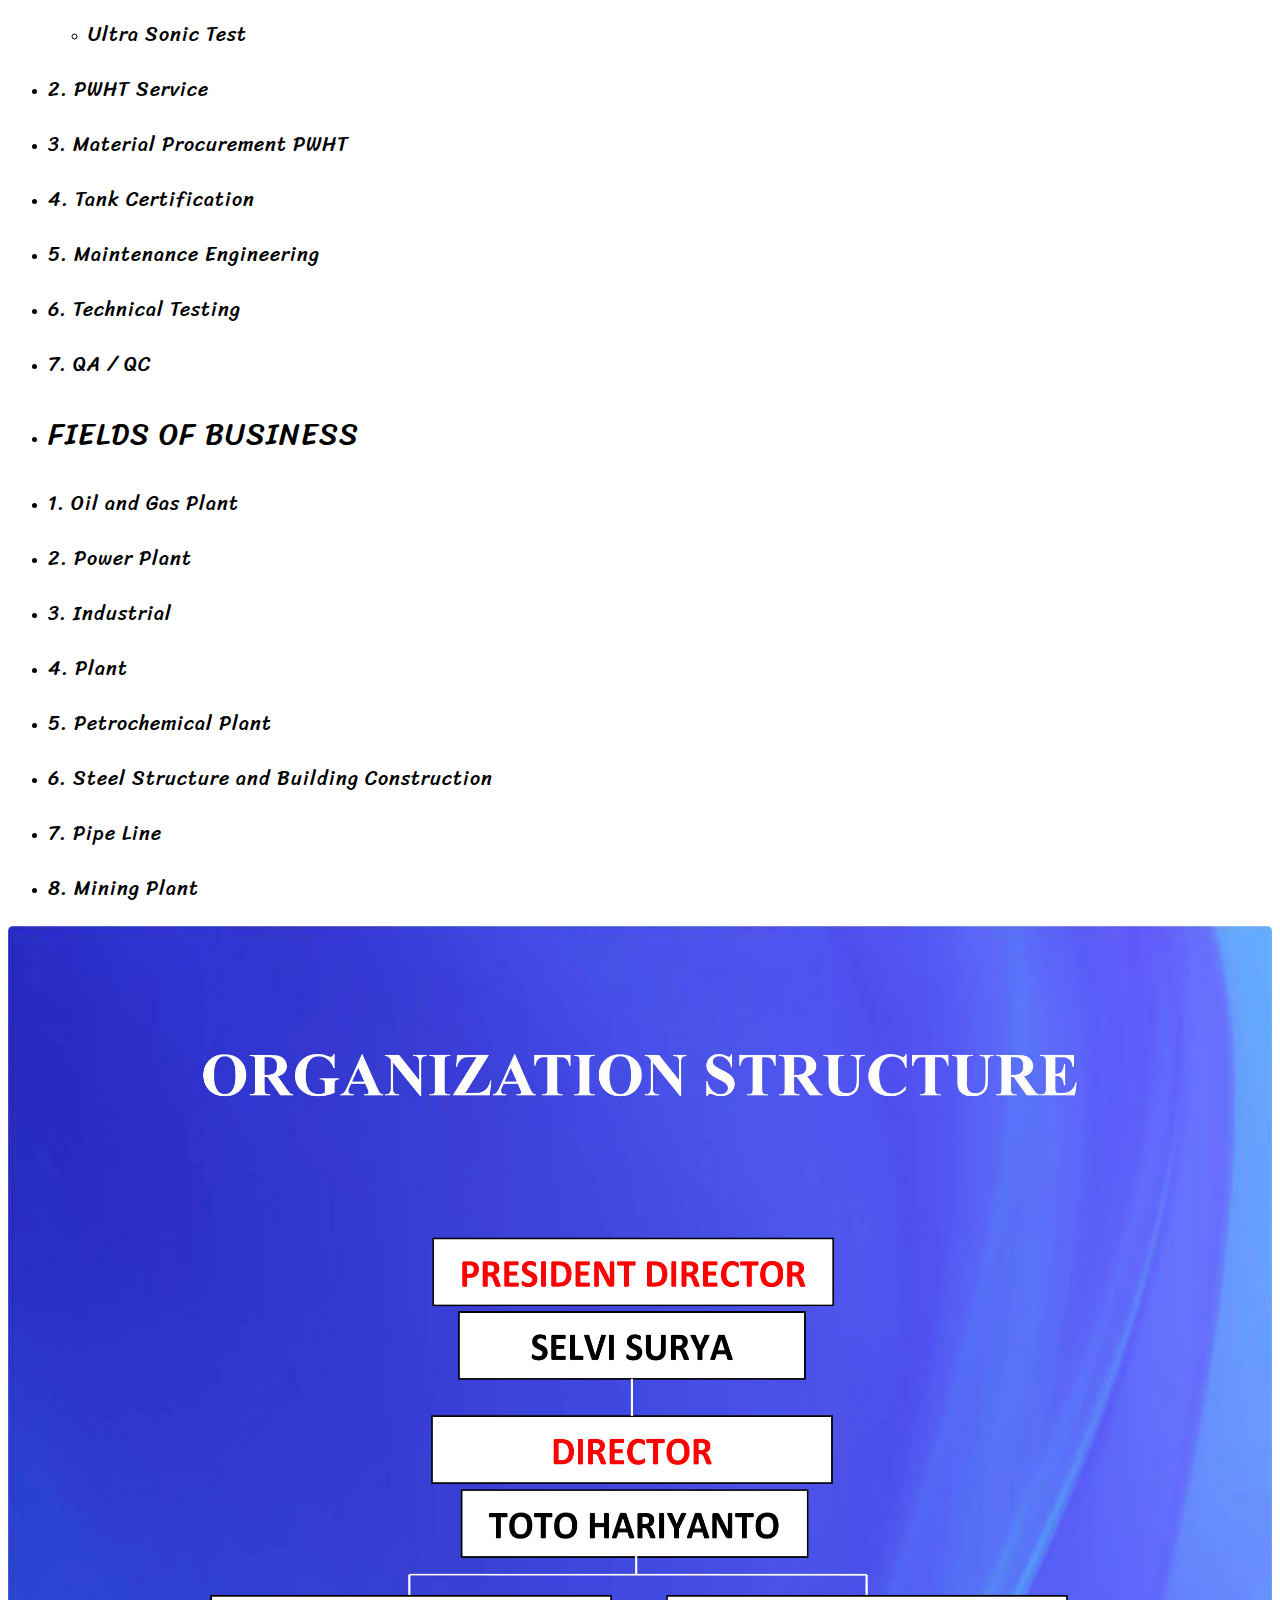
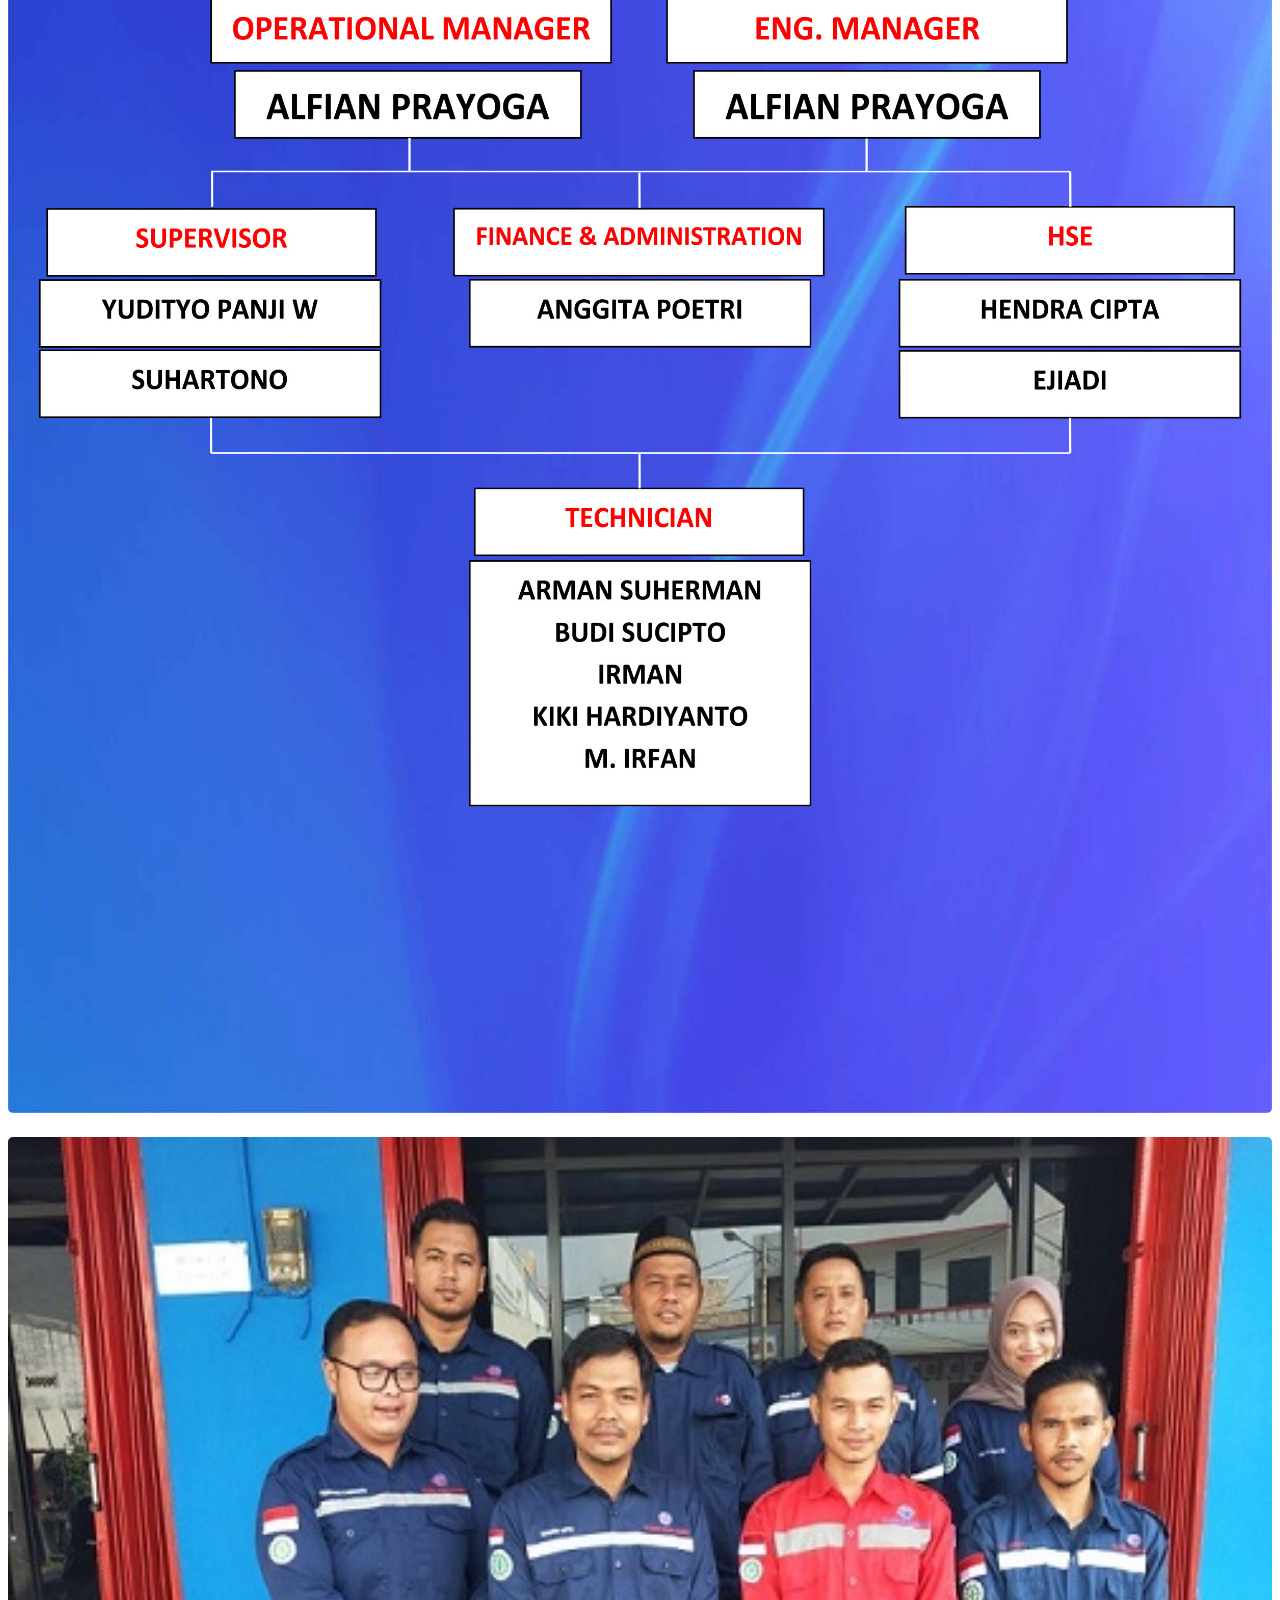
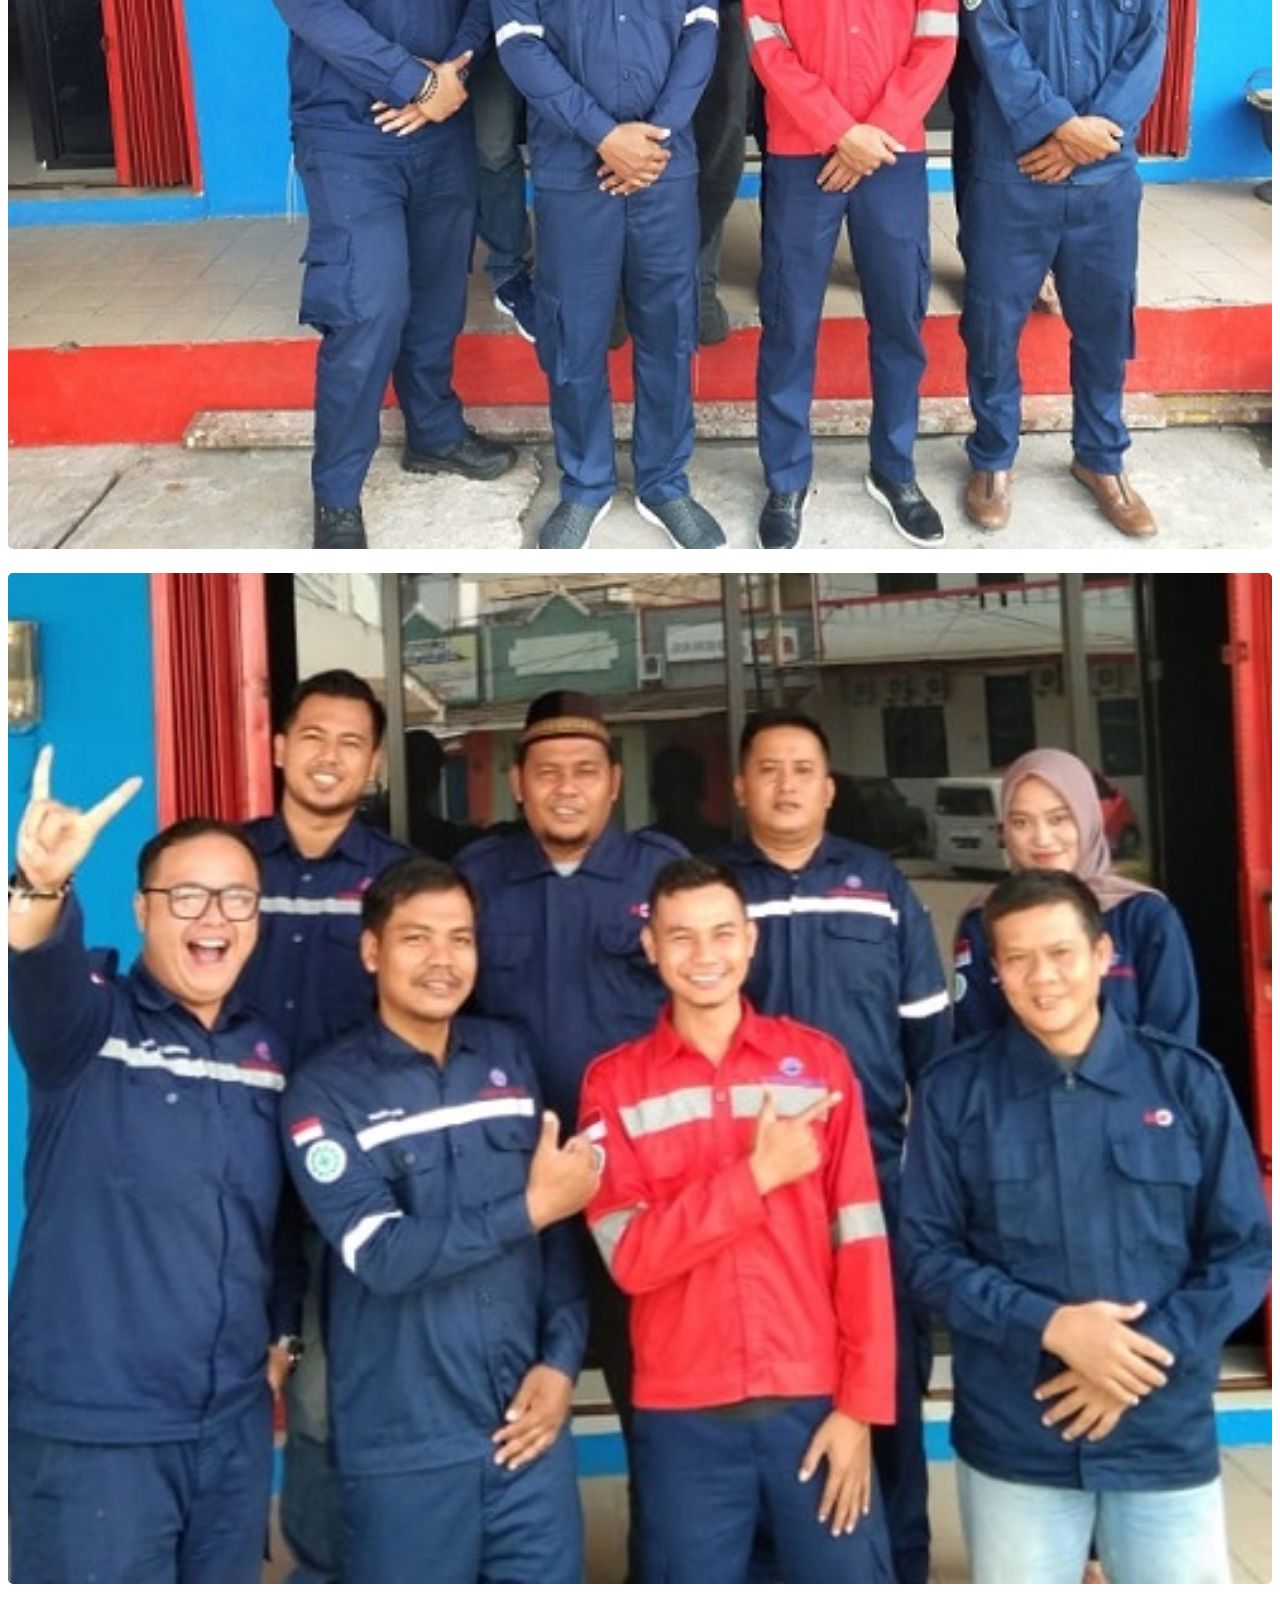
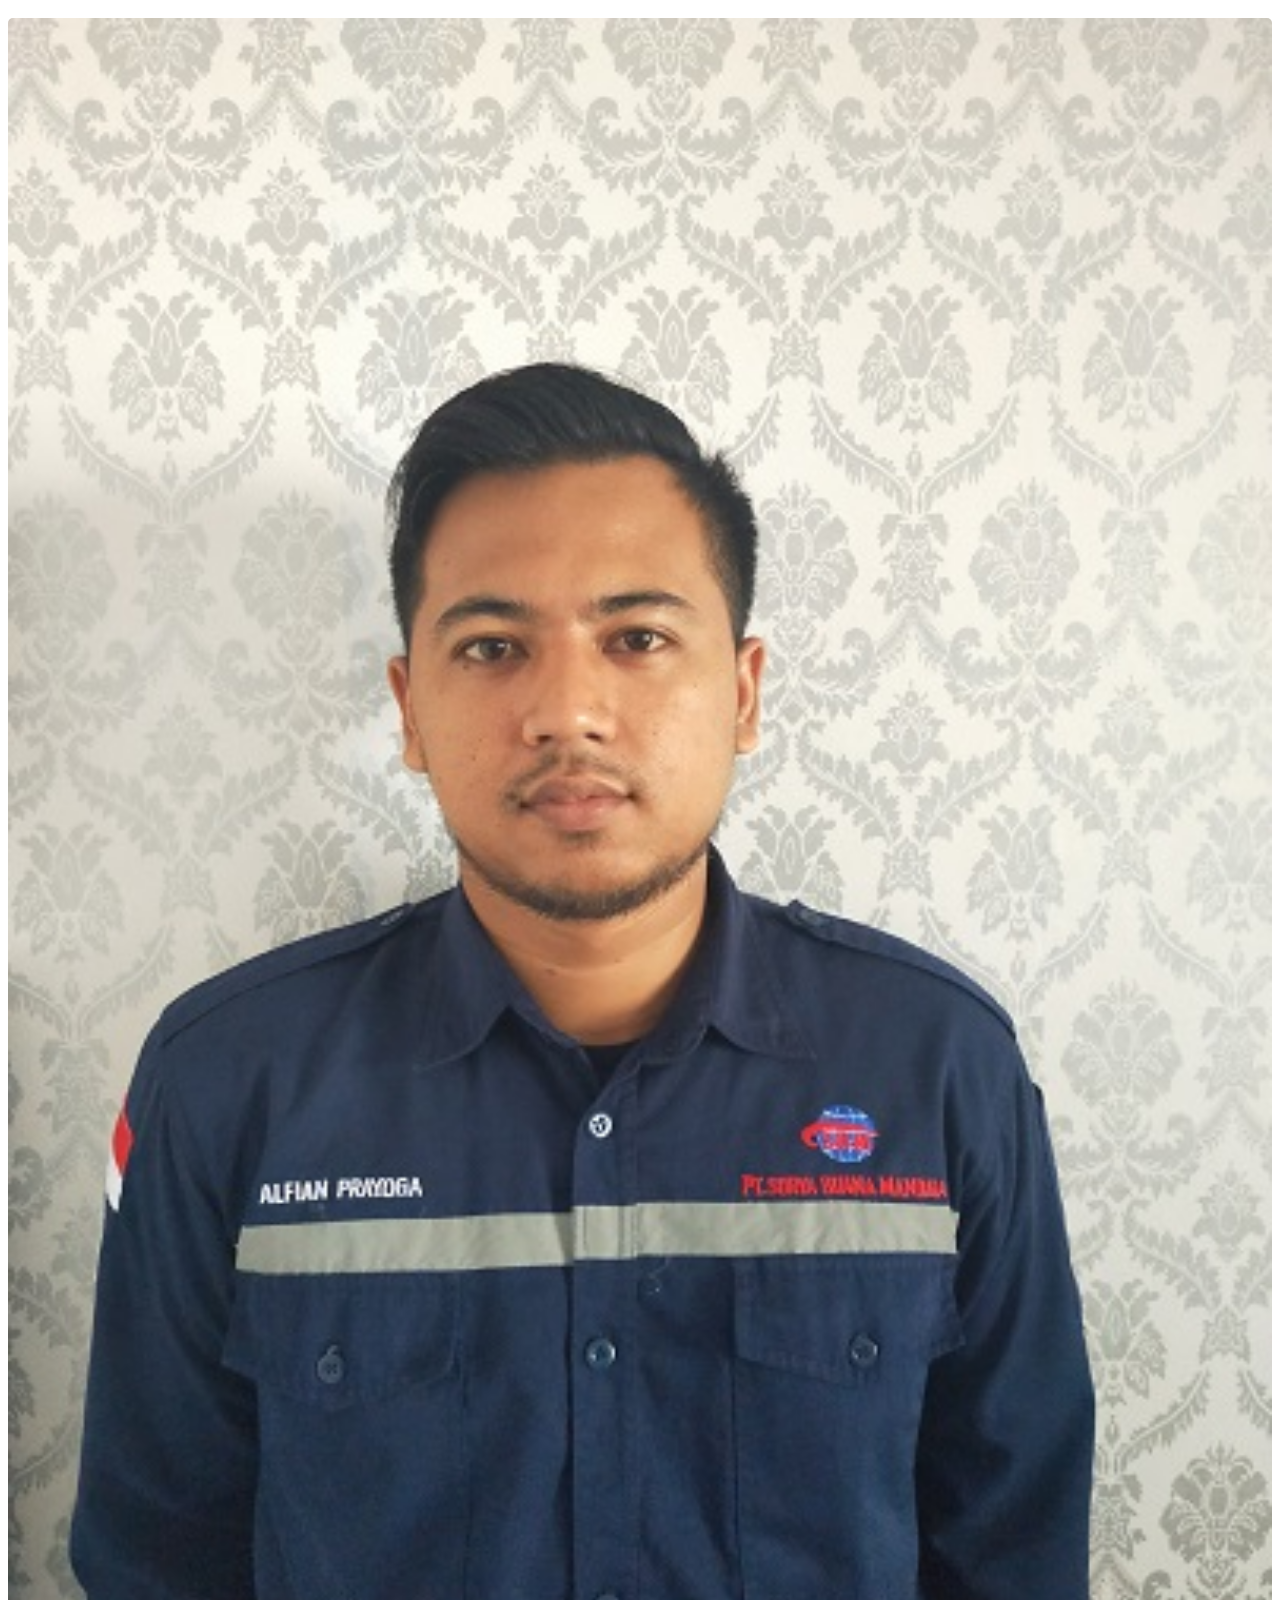
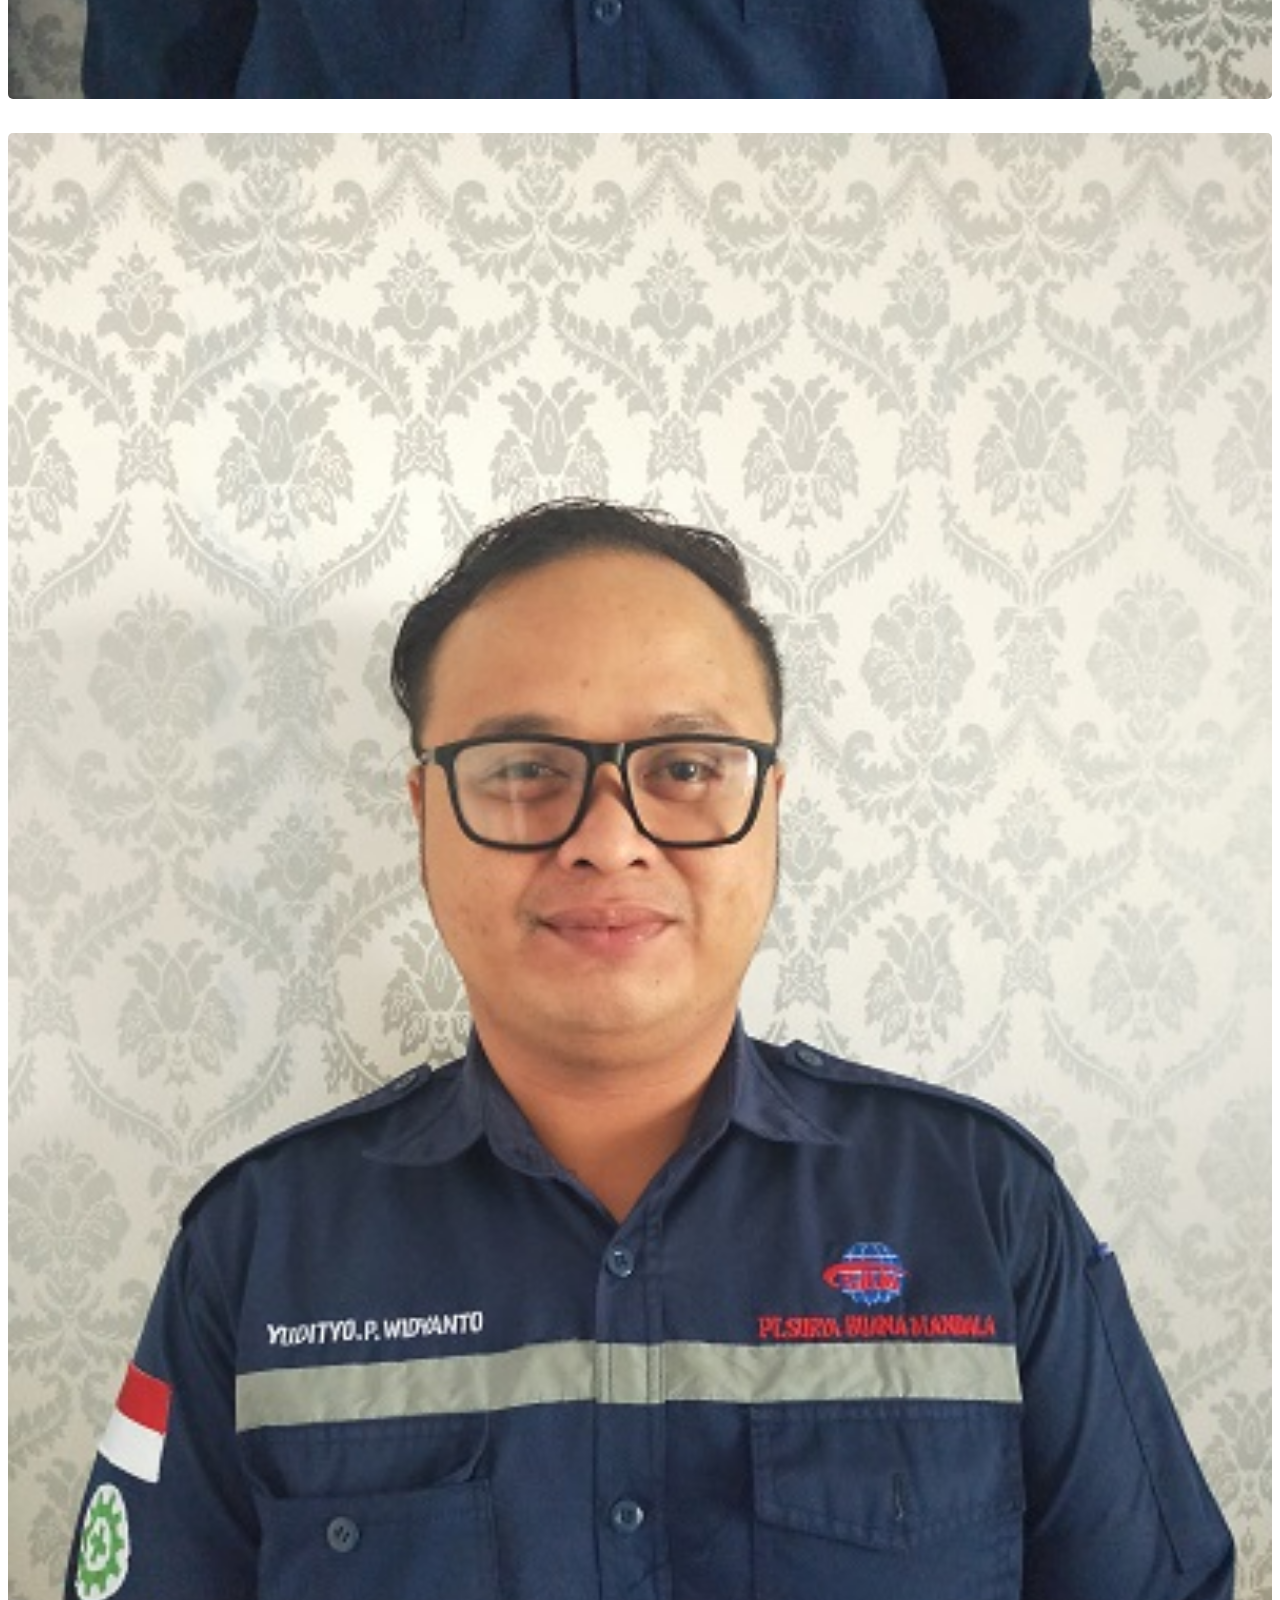
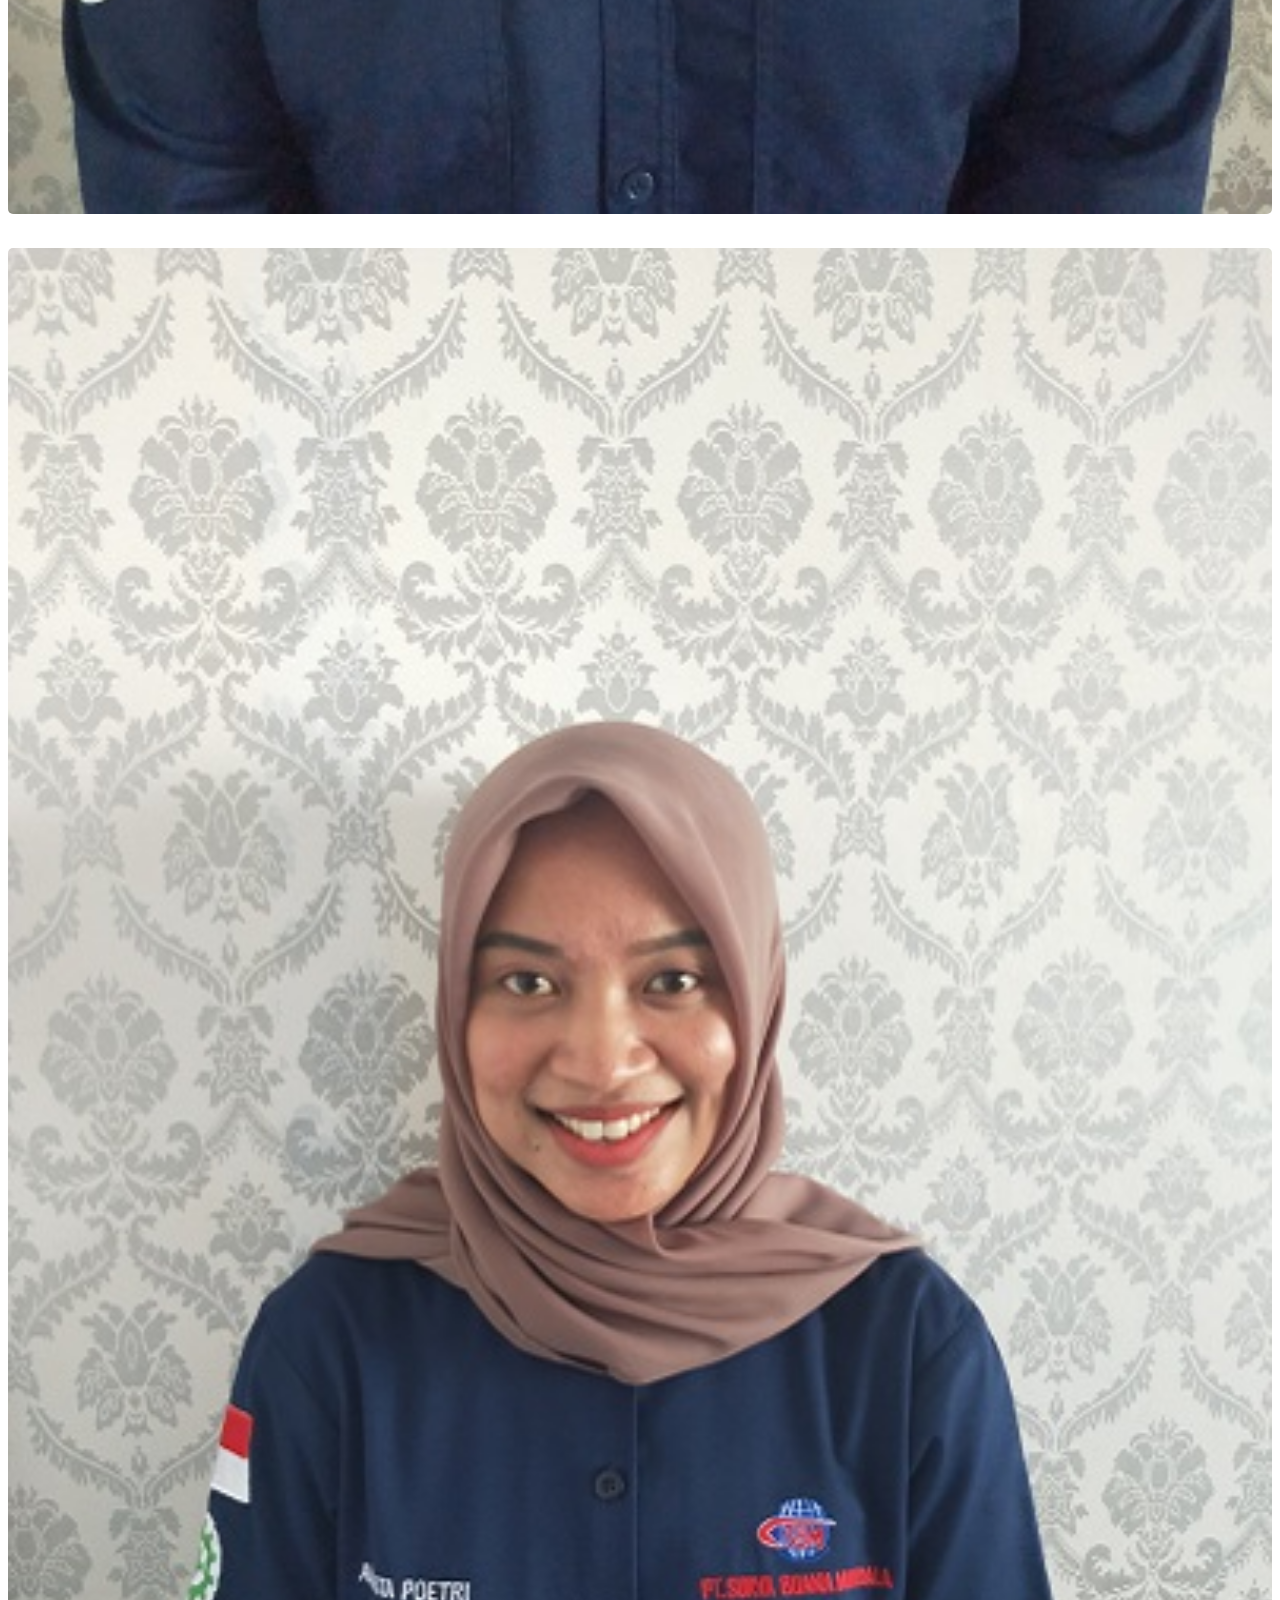
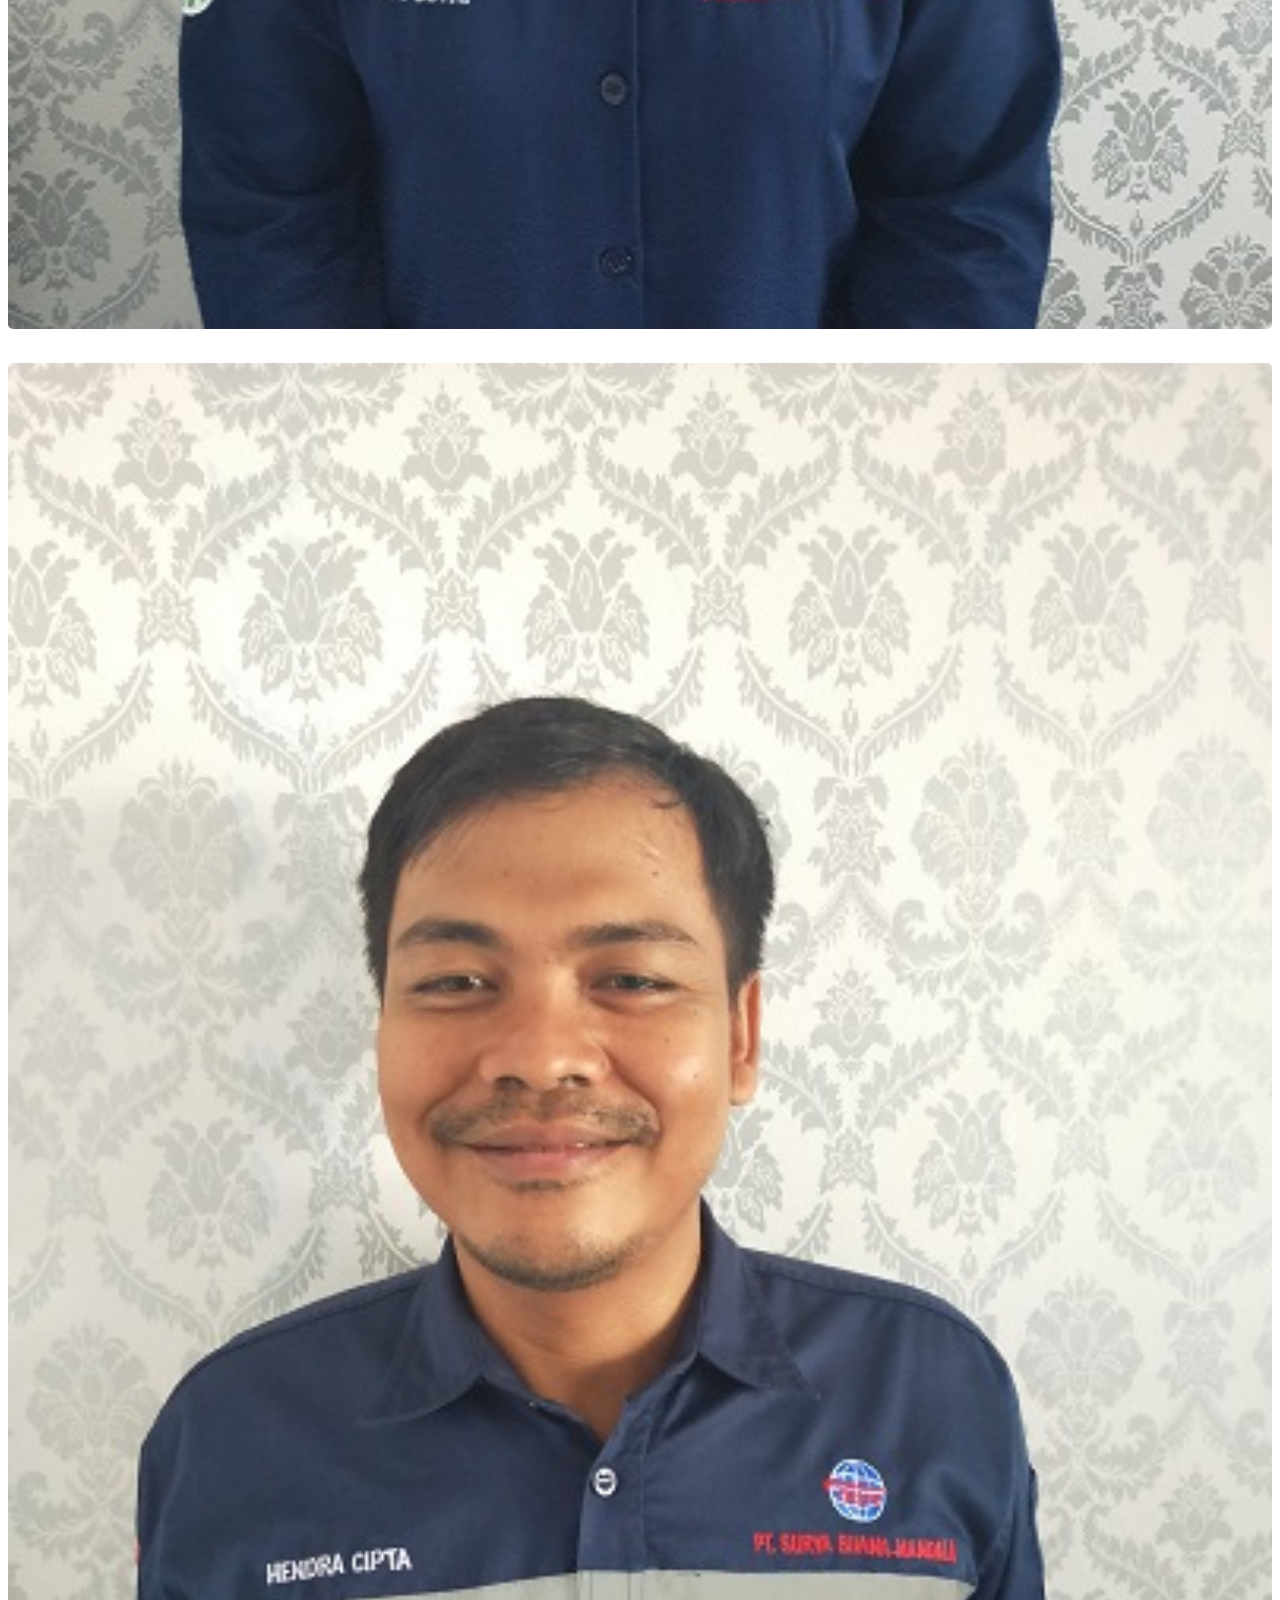
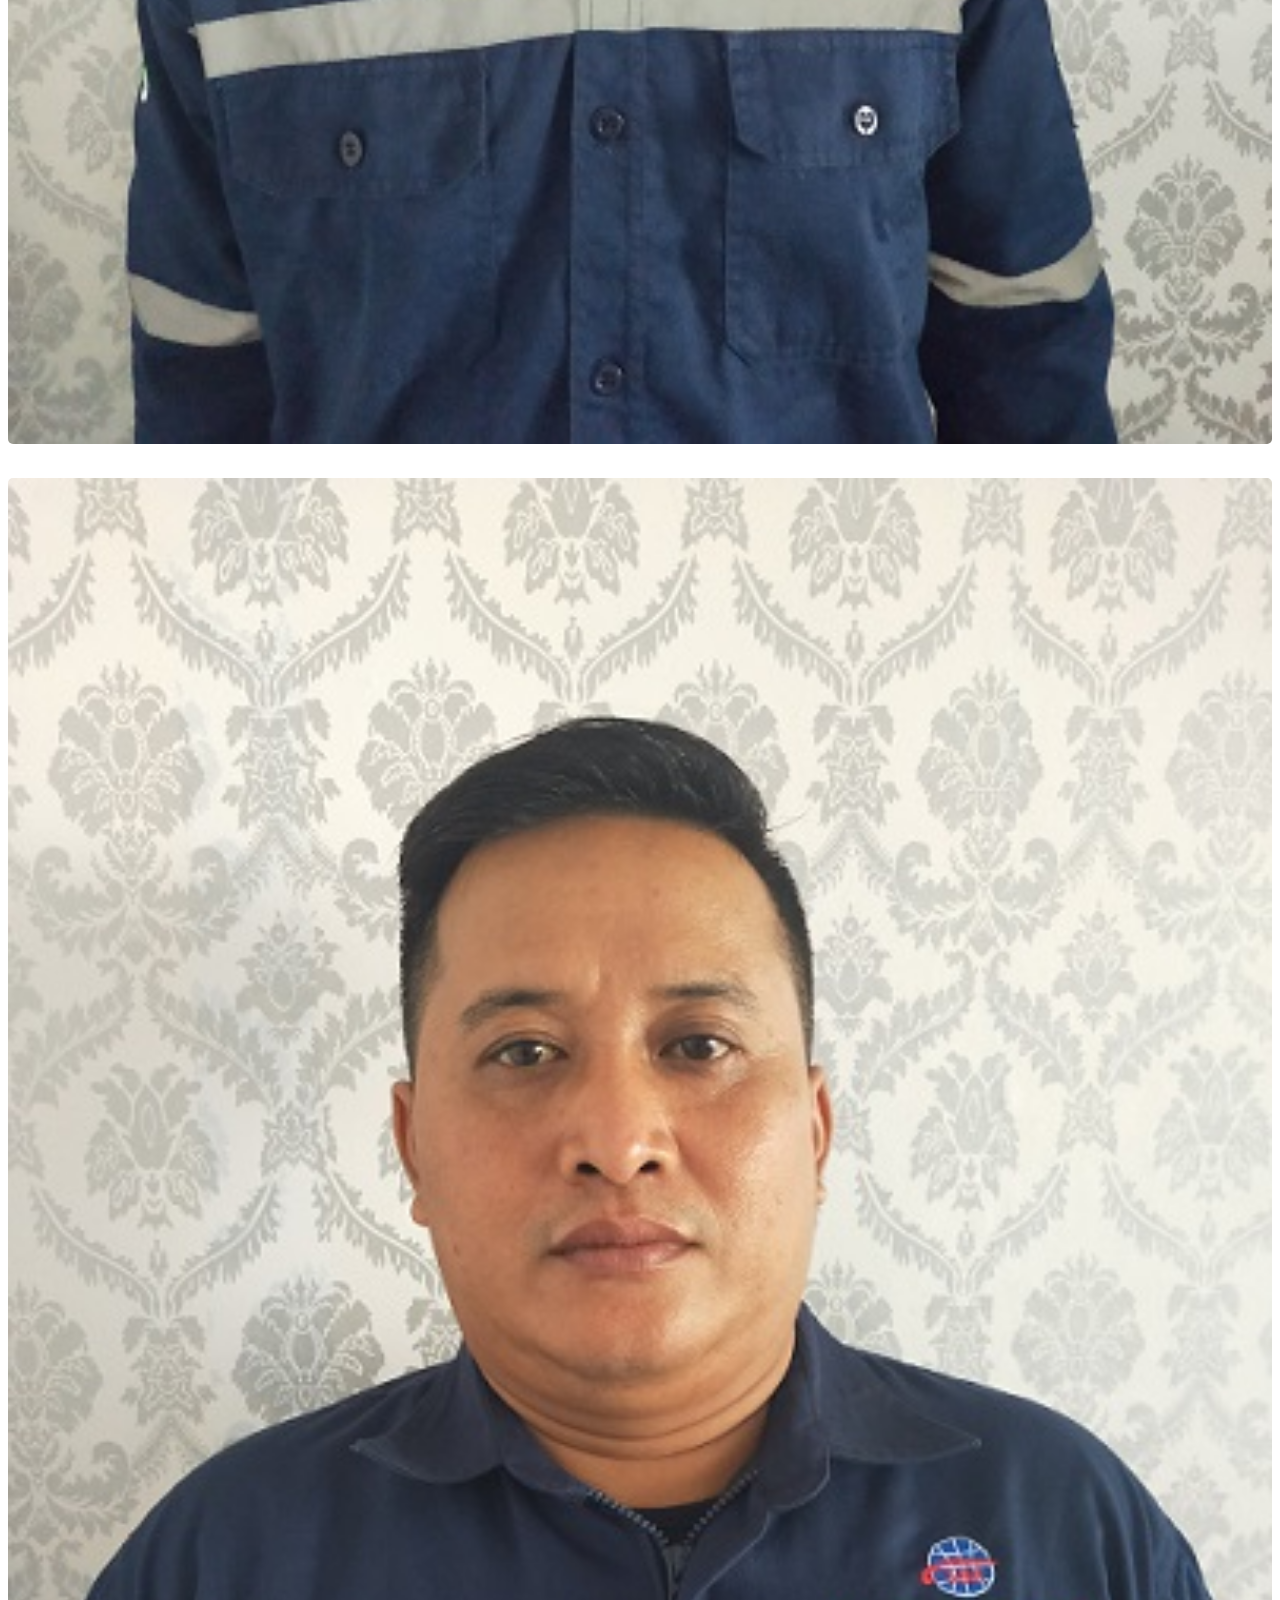
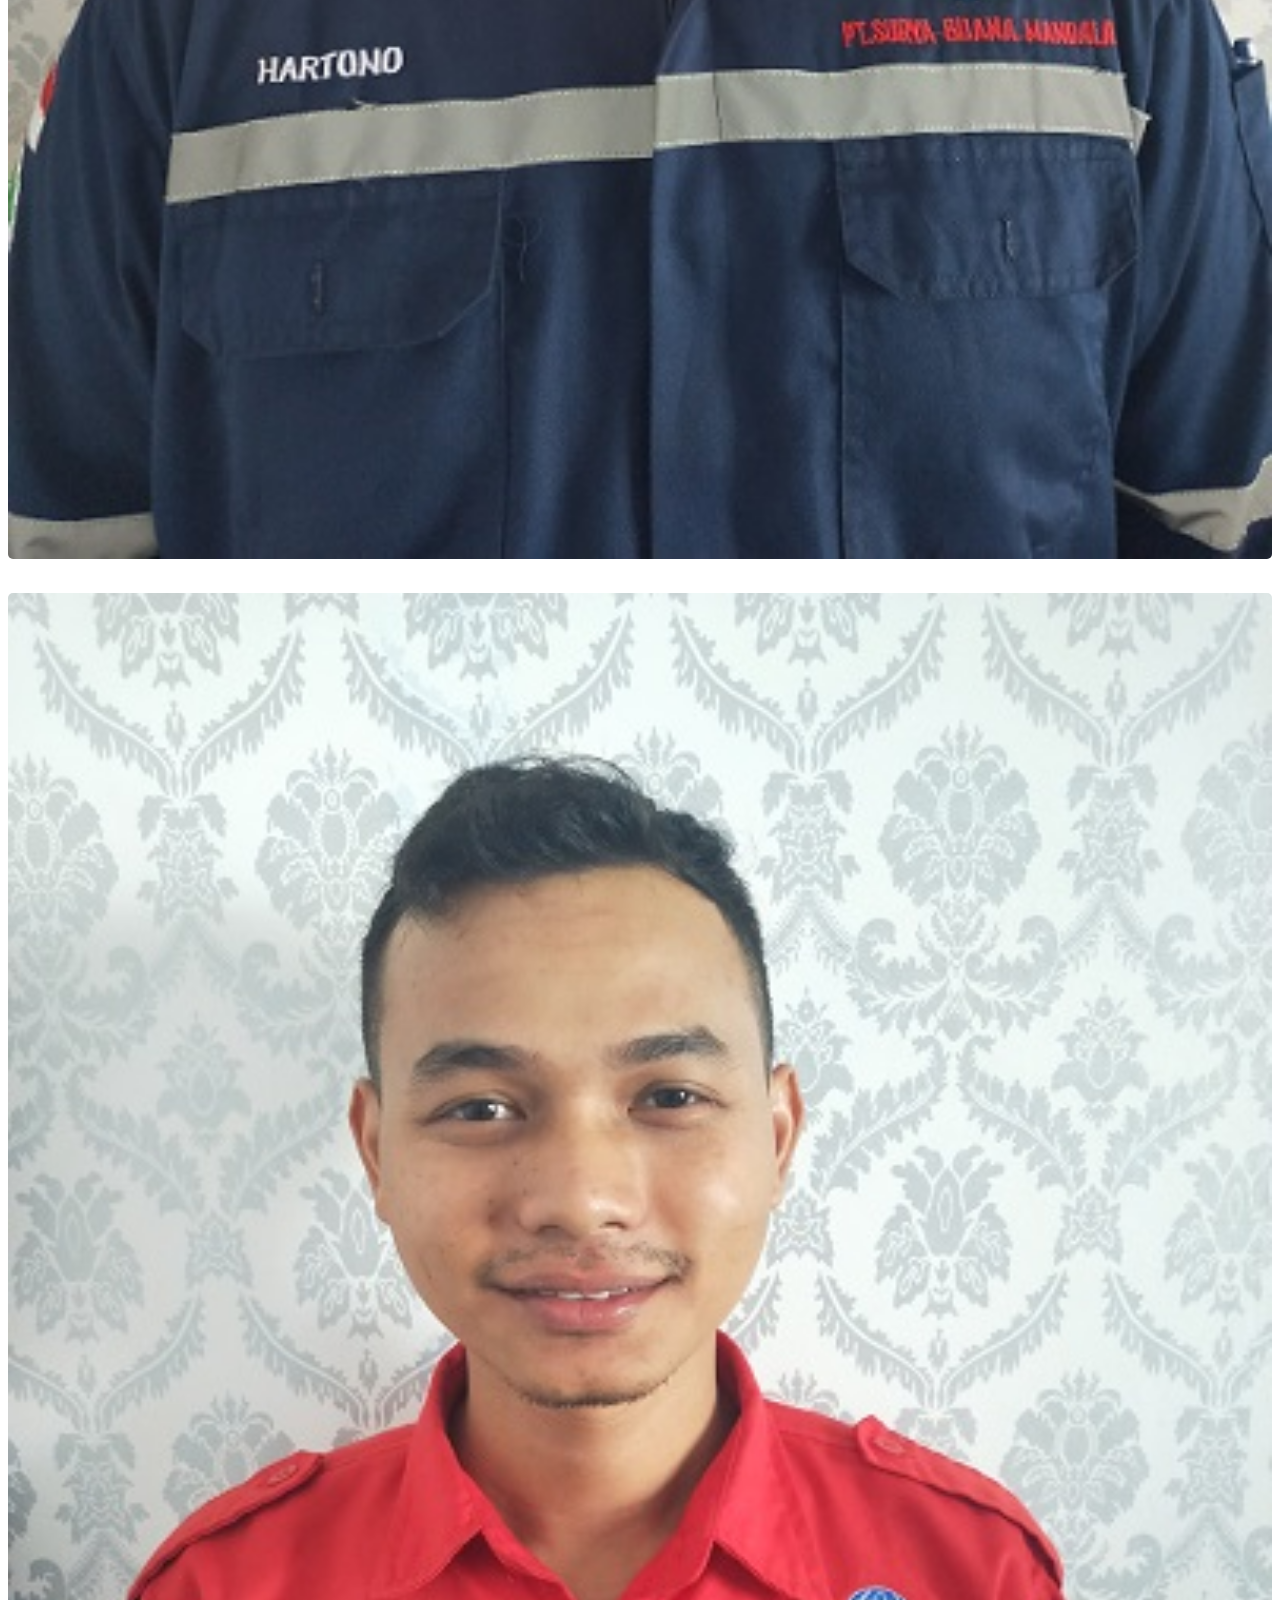
==== commit 97373141: "Update about.html" ====
--- a/component/about.html
+++ b/component/about.html
@@ -75,12 +75,6 @@
               <a class="list-group-item list-group-item-action" id="list-legality-list" data-toggle="list" href="#list-legality" role="tab" aria-controls="legality">LEGALITY</a>
               <a class="list-group-item list-group-item-action" id="list-certificate-list" data-toggle="list" href="#list-certificate" role="tab" aria-controls="certificate">CERTIFICATE</a>
             </div>
-            <div class="about text-center mt-3 mb-3">
-              <img src="../img/about.jpeg" alt="workingspace" class="img-fluid">
-              <h4>TOTO HARIYANTO</h4>
-              <hr>
-              <h6>DIRECTOR OF PT. SURYA BUANA MANDALA</h6>
-            </div>
           </div>
           <div class="col-8 mb-2">
             <div class="tab-content" id="nav-tabContent">
@@ -179,19 +173,37 @@
                     <img src="../img/legalitas/Akta Pendirian.png" alt="workingspace" class="img-fluid">
                   </div>
                   <div class="col-lg-6">
+                    <img src="../img/legalitas/Surat Keputusan menteri Hukum dan HAM-1.png" alt="workingspace" class="img-fluid">
+                  </div>
+                  <div class="col-lg-6">
                     <img src="../img/legalitas/SITU.png" alt="workingspace" class="img-fluid">
                   </div>
                   <div class="col-lg-6">
                     <img src="../img/legalitas/SIUJK.png" alt="workingspace" class="img-fluid">
                   </div>
                   <div class="col-lg-6">
+                    <img src="../img/legalitas/SIUP.jpg" alt="workingspace" class="img-fluid">
+                  </div>
+                  <div class="col-lg-6">
                     <img src="../img/legalitas/TDP.png" alt="workingspace" class="img-fluid">
                   </div>
                   <div class="col-lg-6">
+                    <img src="../img/legalitas/SK. Domisili-1.png" alt="workingspace" class="img-fluid">
+                  </div>
+                  <div class="col-lg-6">
+                    <img src="../img/legalitas/SKT MIGAS SBM-1.png" alt="workingspace" class="img-fluid">
+                  </div>
+                  <div class="col-lg-6">
+                    <img src="../img/legalitas/SKT MIGAS SBM-2.png" alt="workingspace" class="img-fluid">
+                  </div>
+                  <div class="col-lg-6">
+                    <img src="../img/legalitas/SURAT REKOMENDASI DAMKAR-1.png" alt="workingspace" class="img-fluid">
+                  </div>
+                  <div class="col-lg-6">
+                    <img src="../img/legalitas/SPPKP.png" alt="workingspace" class="img-fluid">
+                  </div>
+                  <div class="col-lg-6">
                     <img src="../img/legalitas/SKT Pajak.png" alt="workingspace" class="img-fluid">
-                  </div>
-                  <div class="col-lg-6">
-                    <img src="../img/legalitas/SPPKP.png" alt="workingspace" class="img-fluid">
                   </div>
                   <div class="col-lg-6">
                     <img src="../img/legalitas/SBU 1.png" alt="workingspace" class="img-fluid">
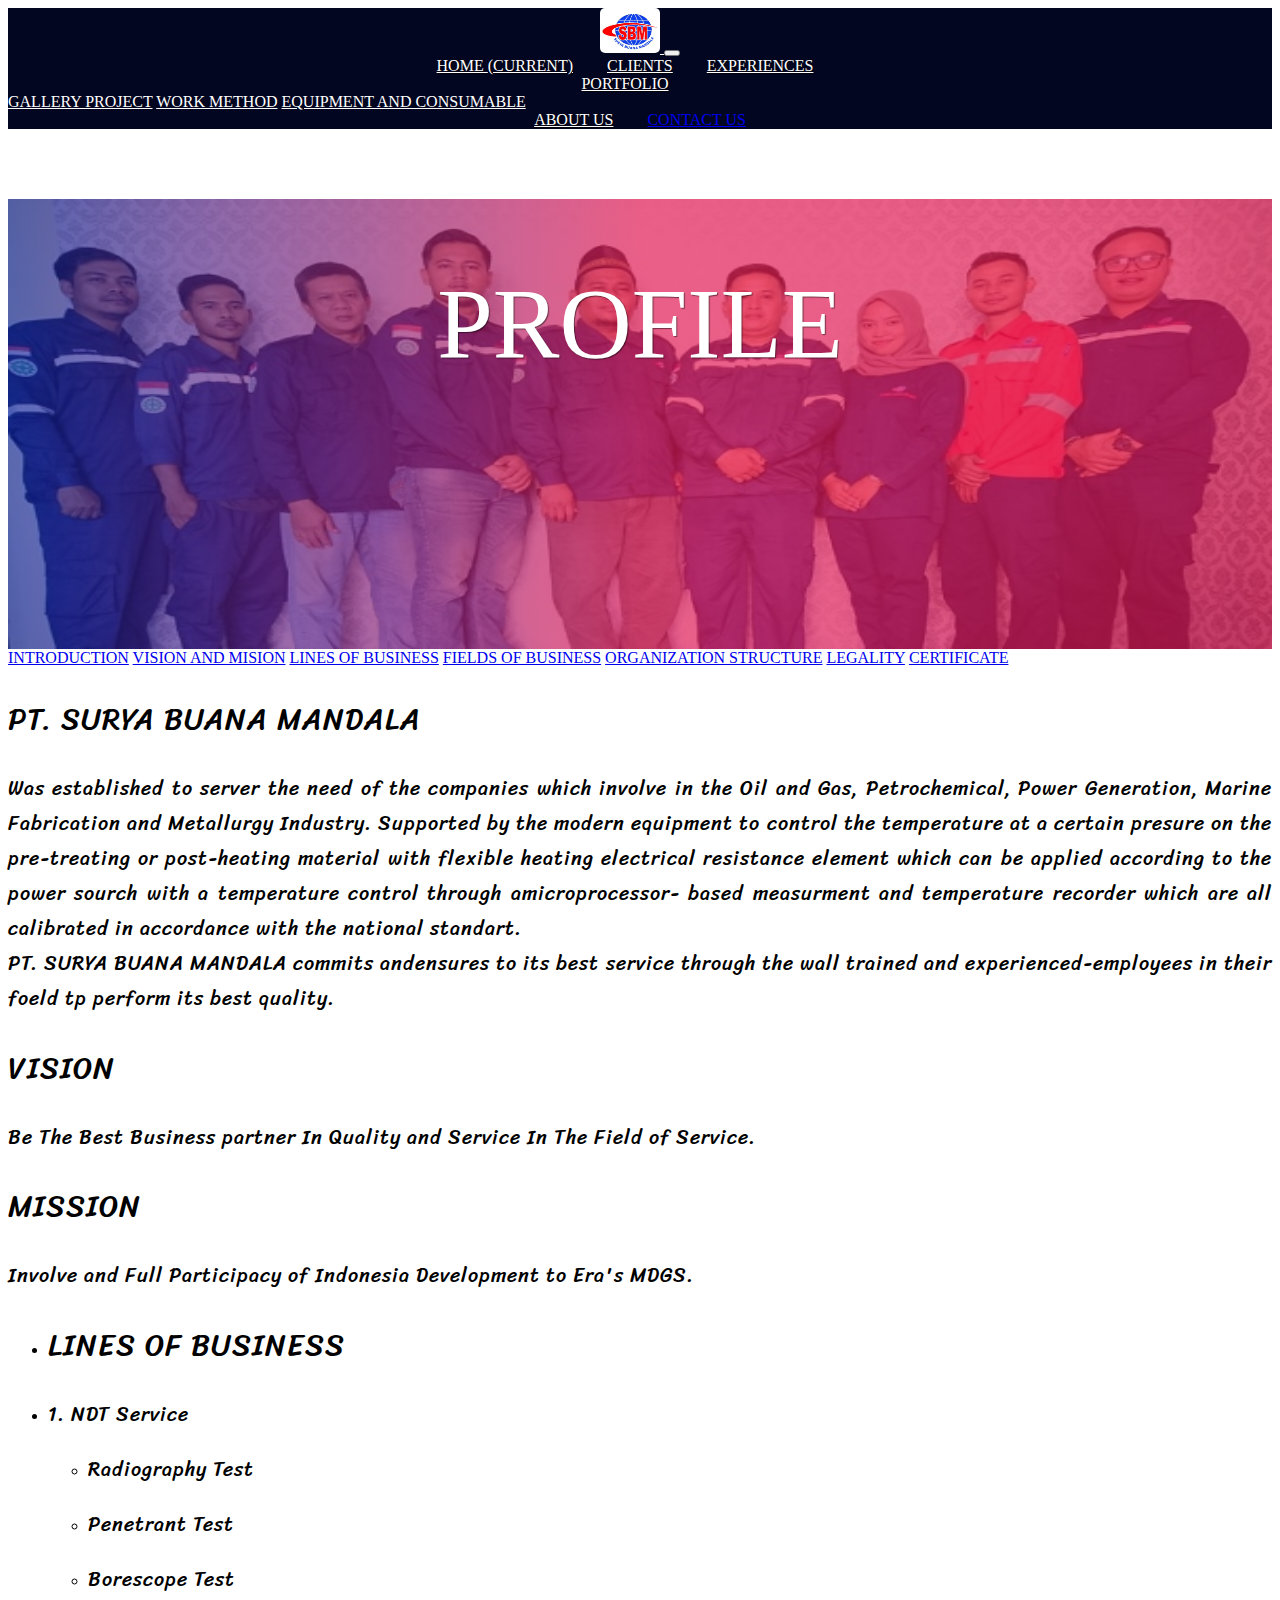
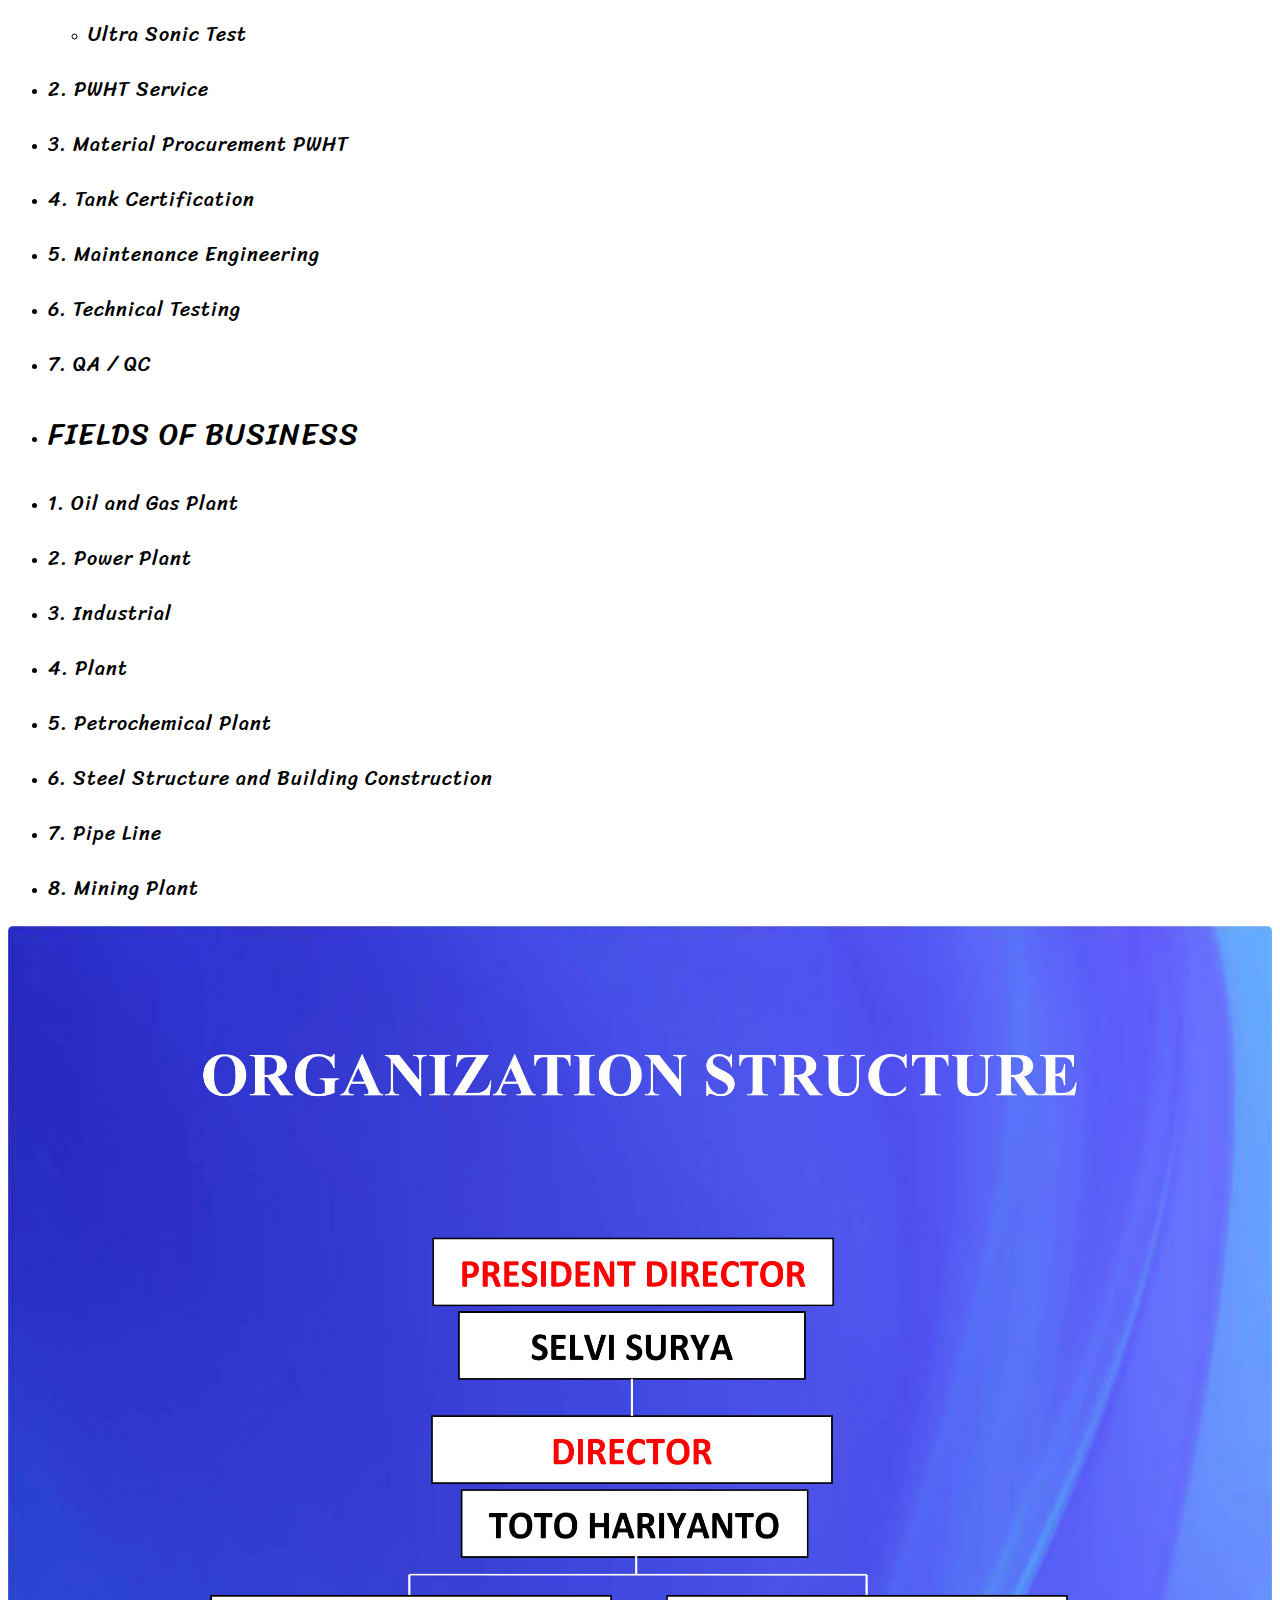
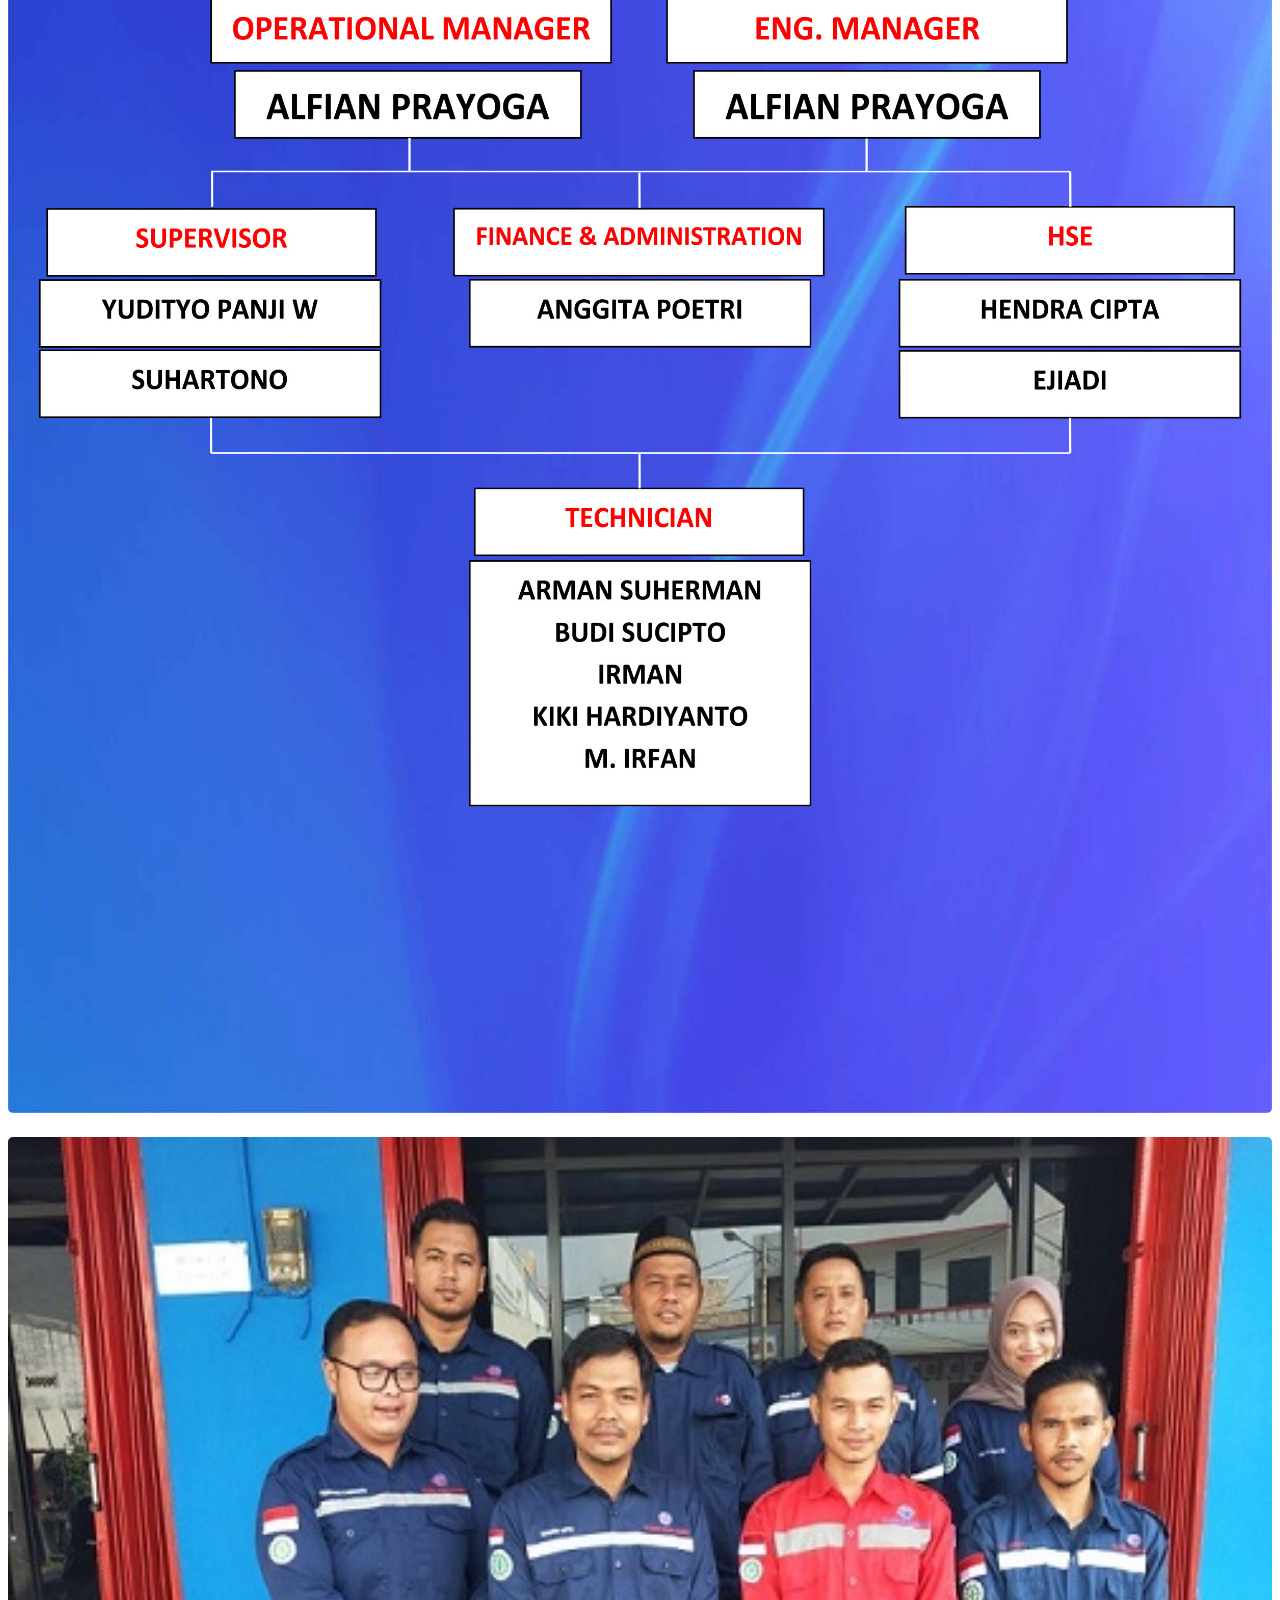
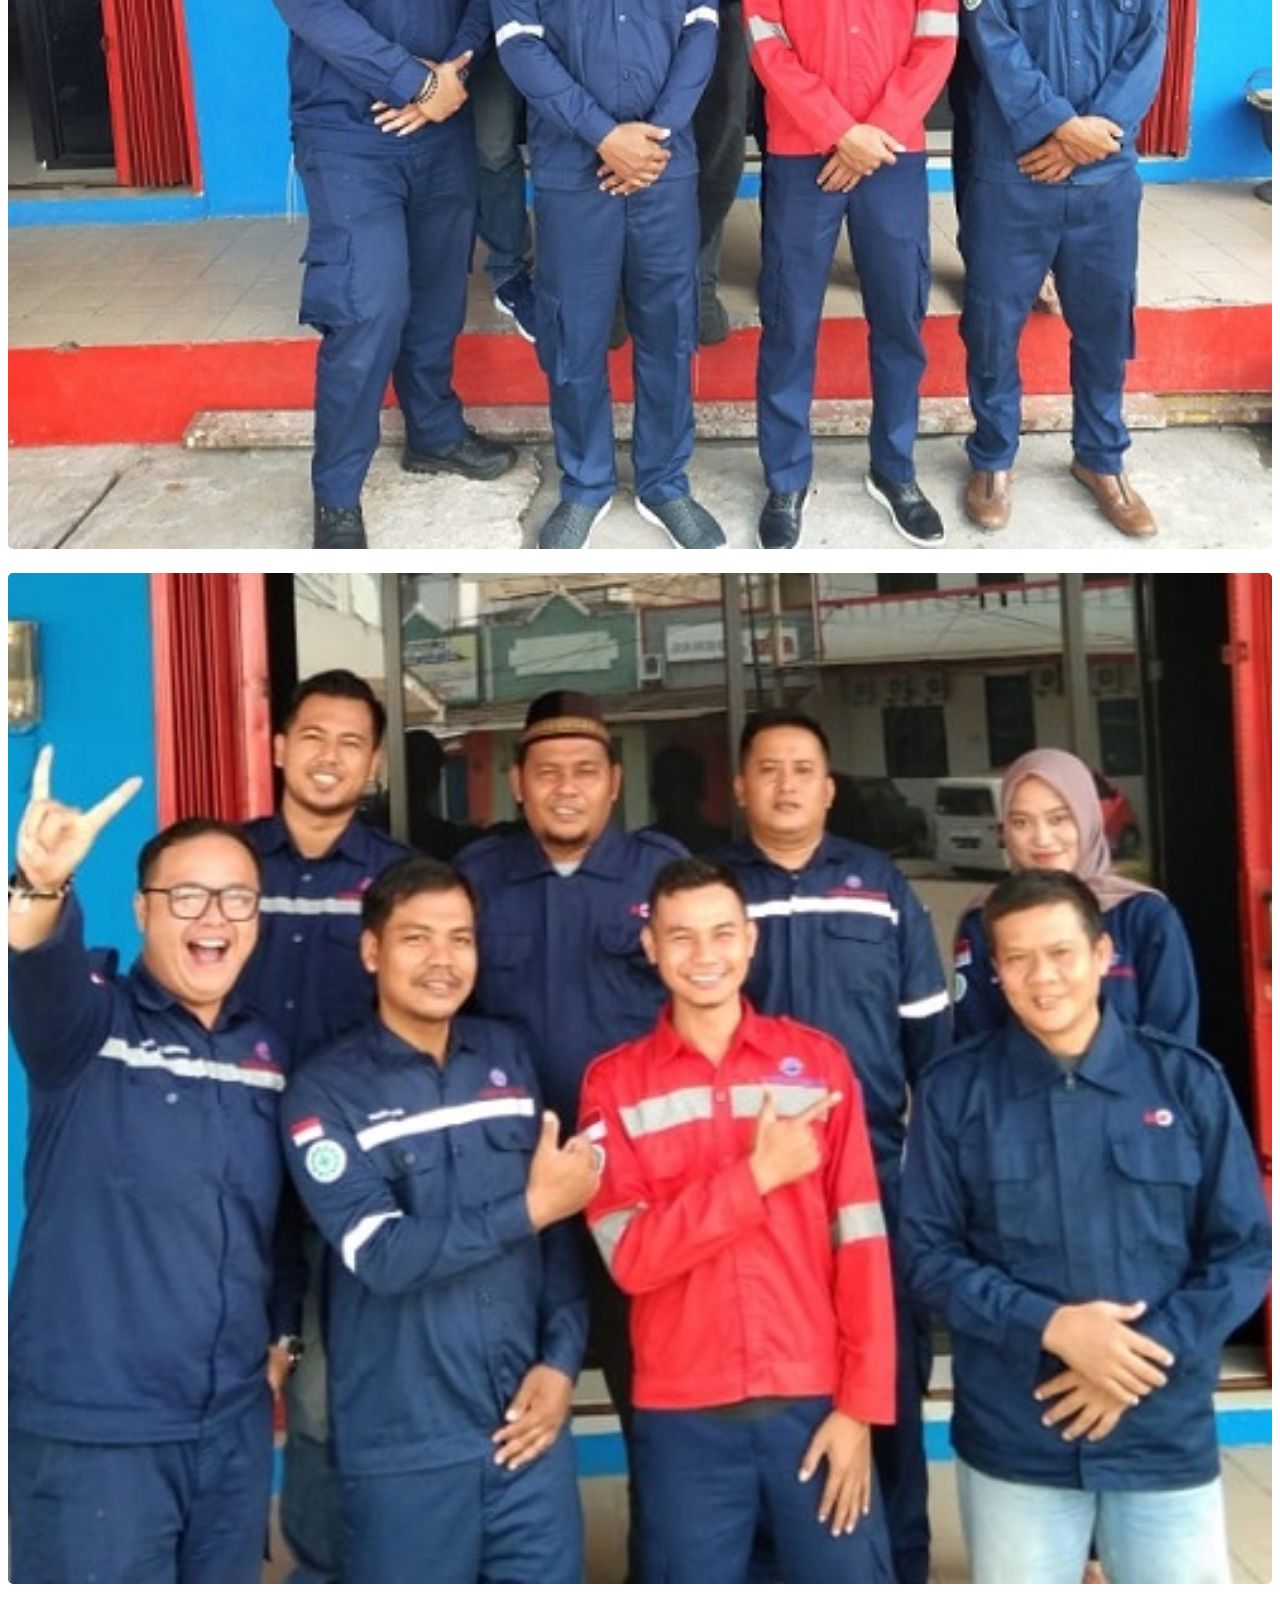
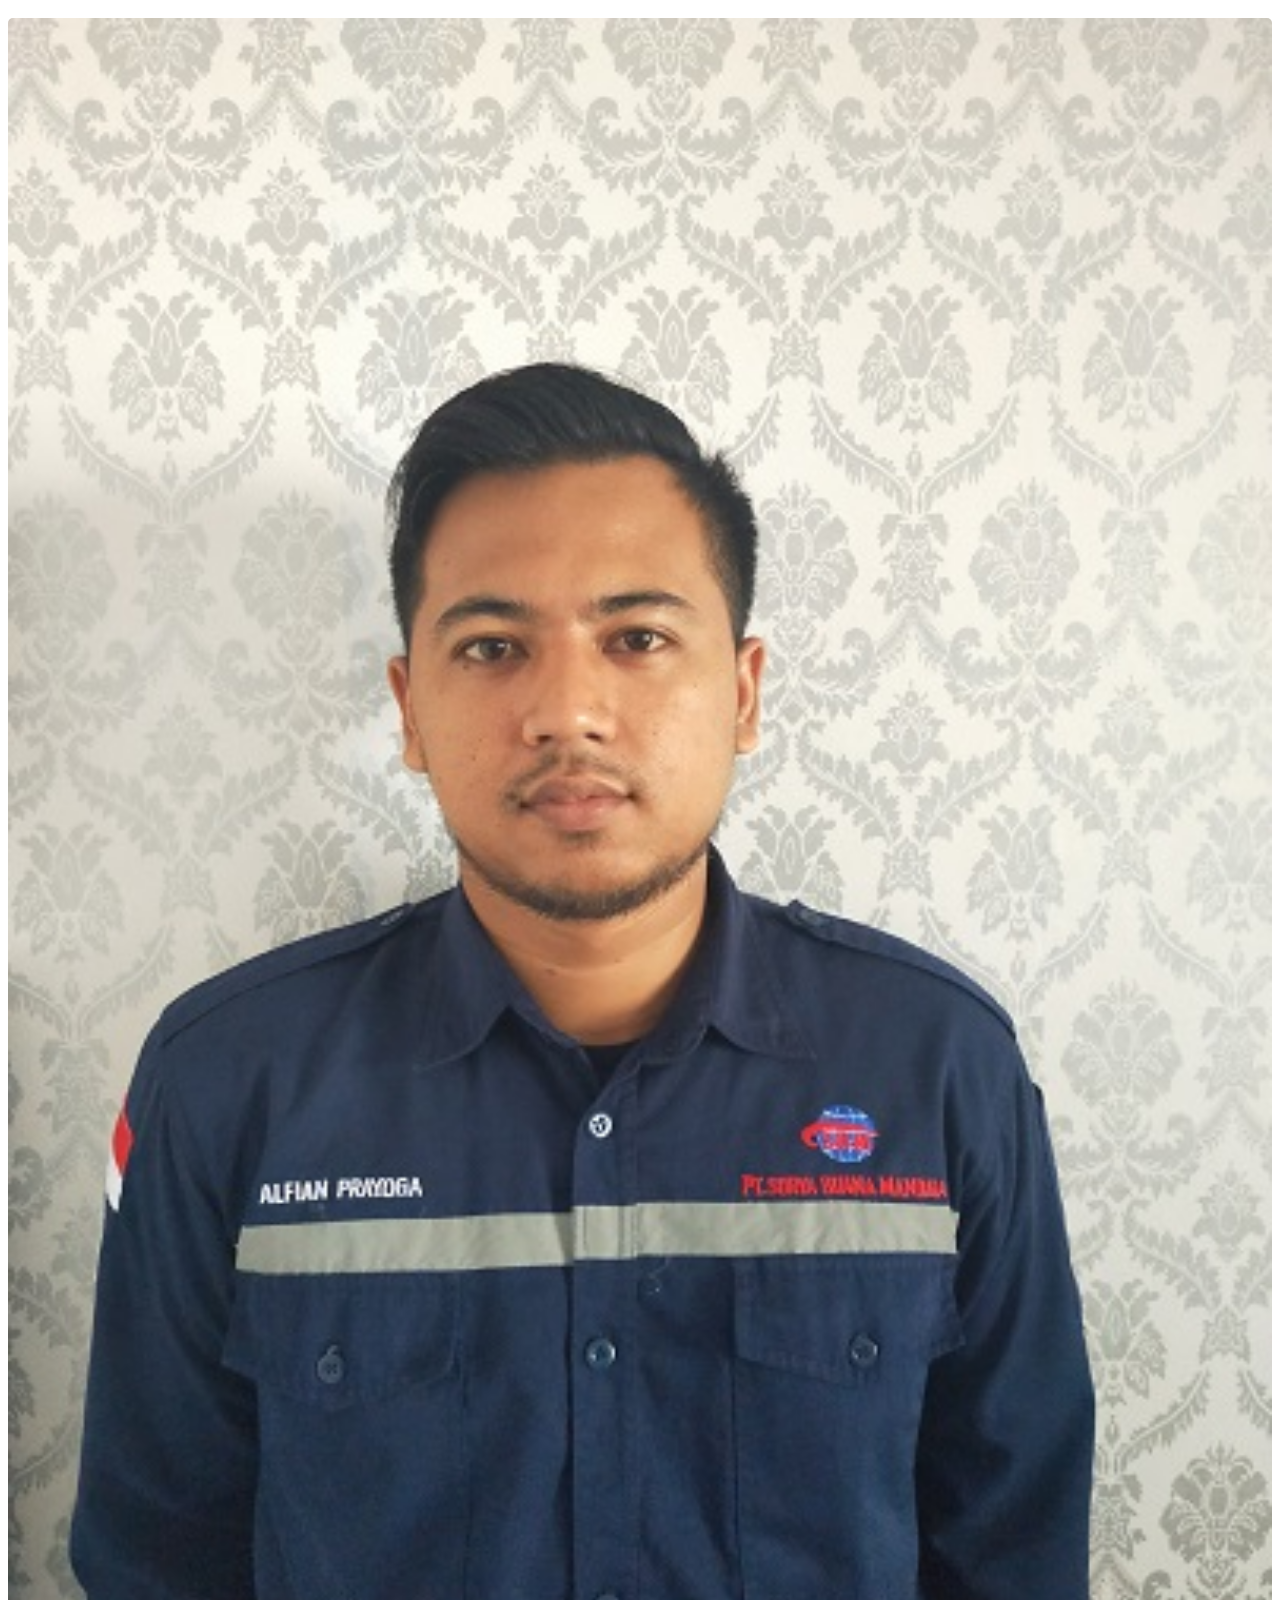
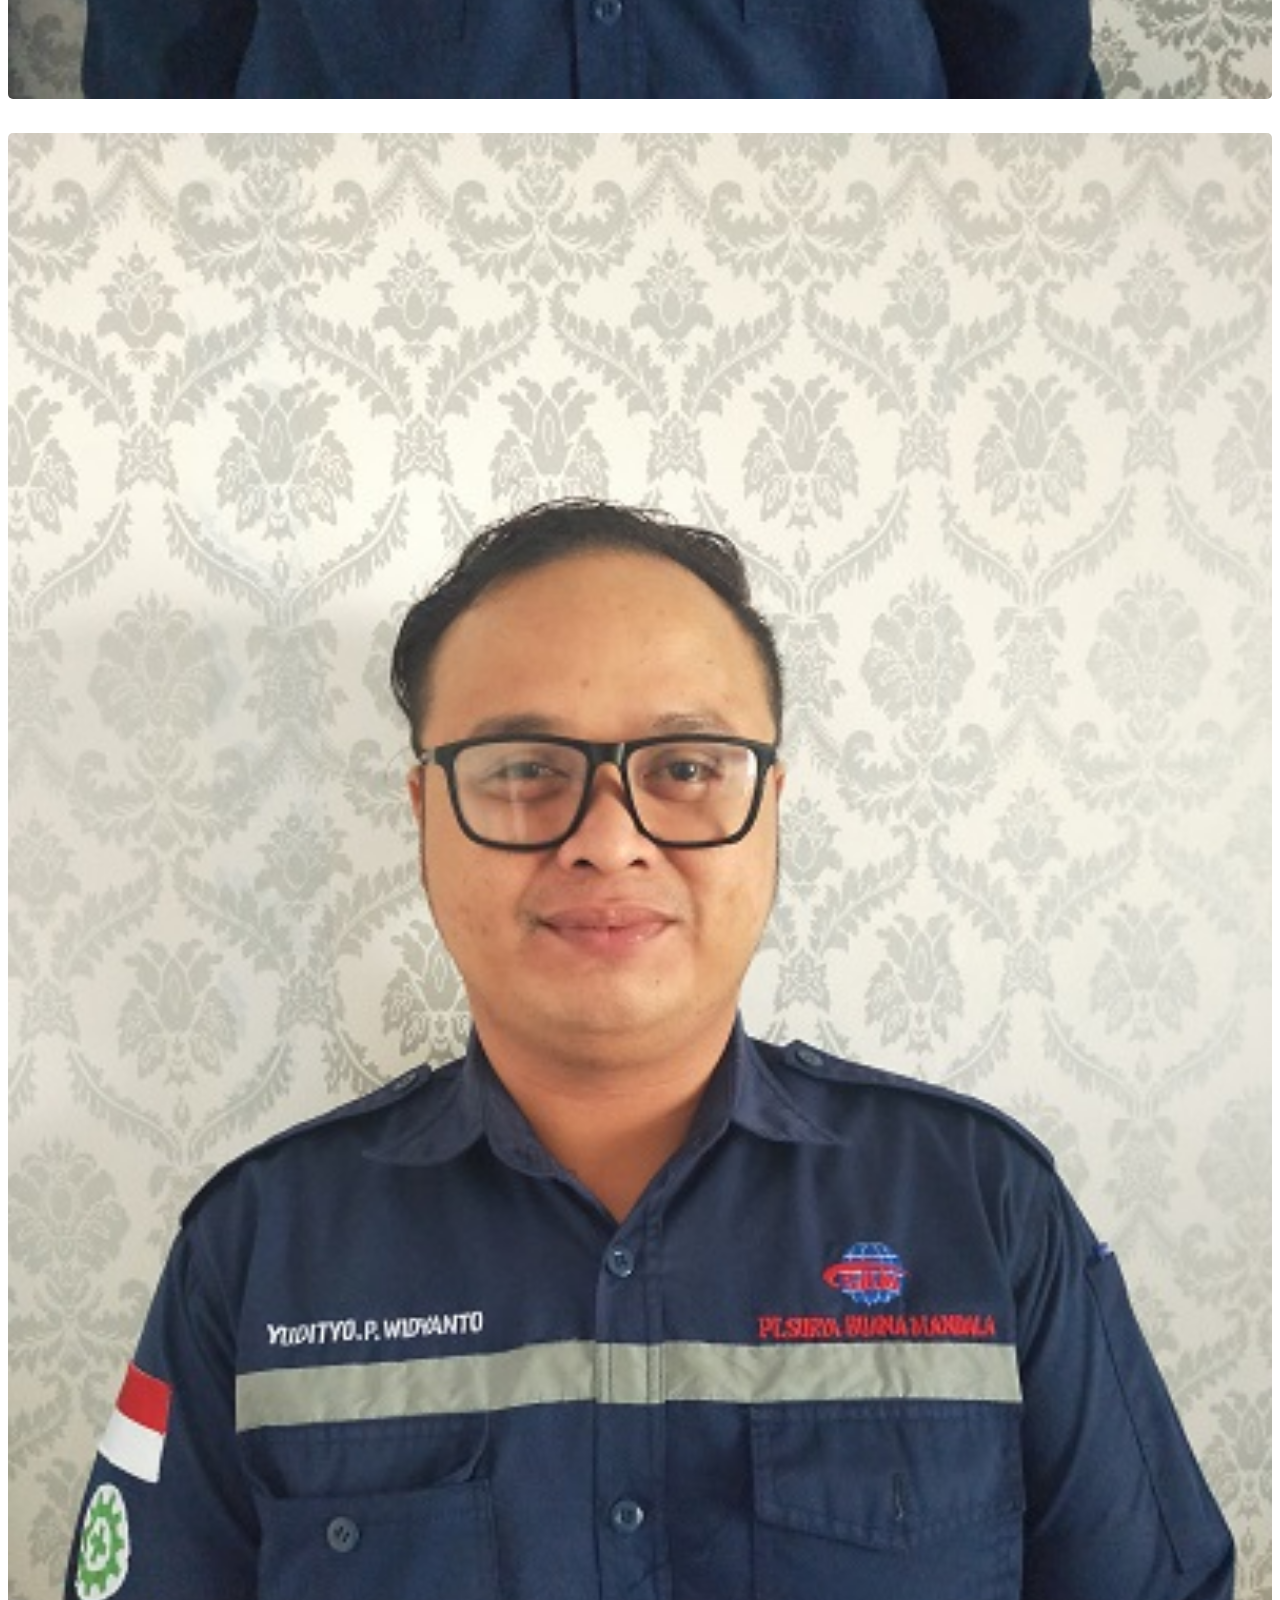
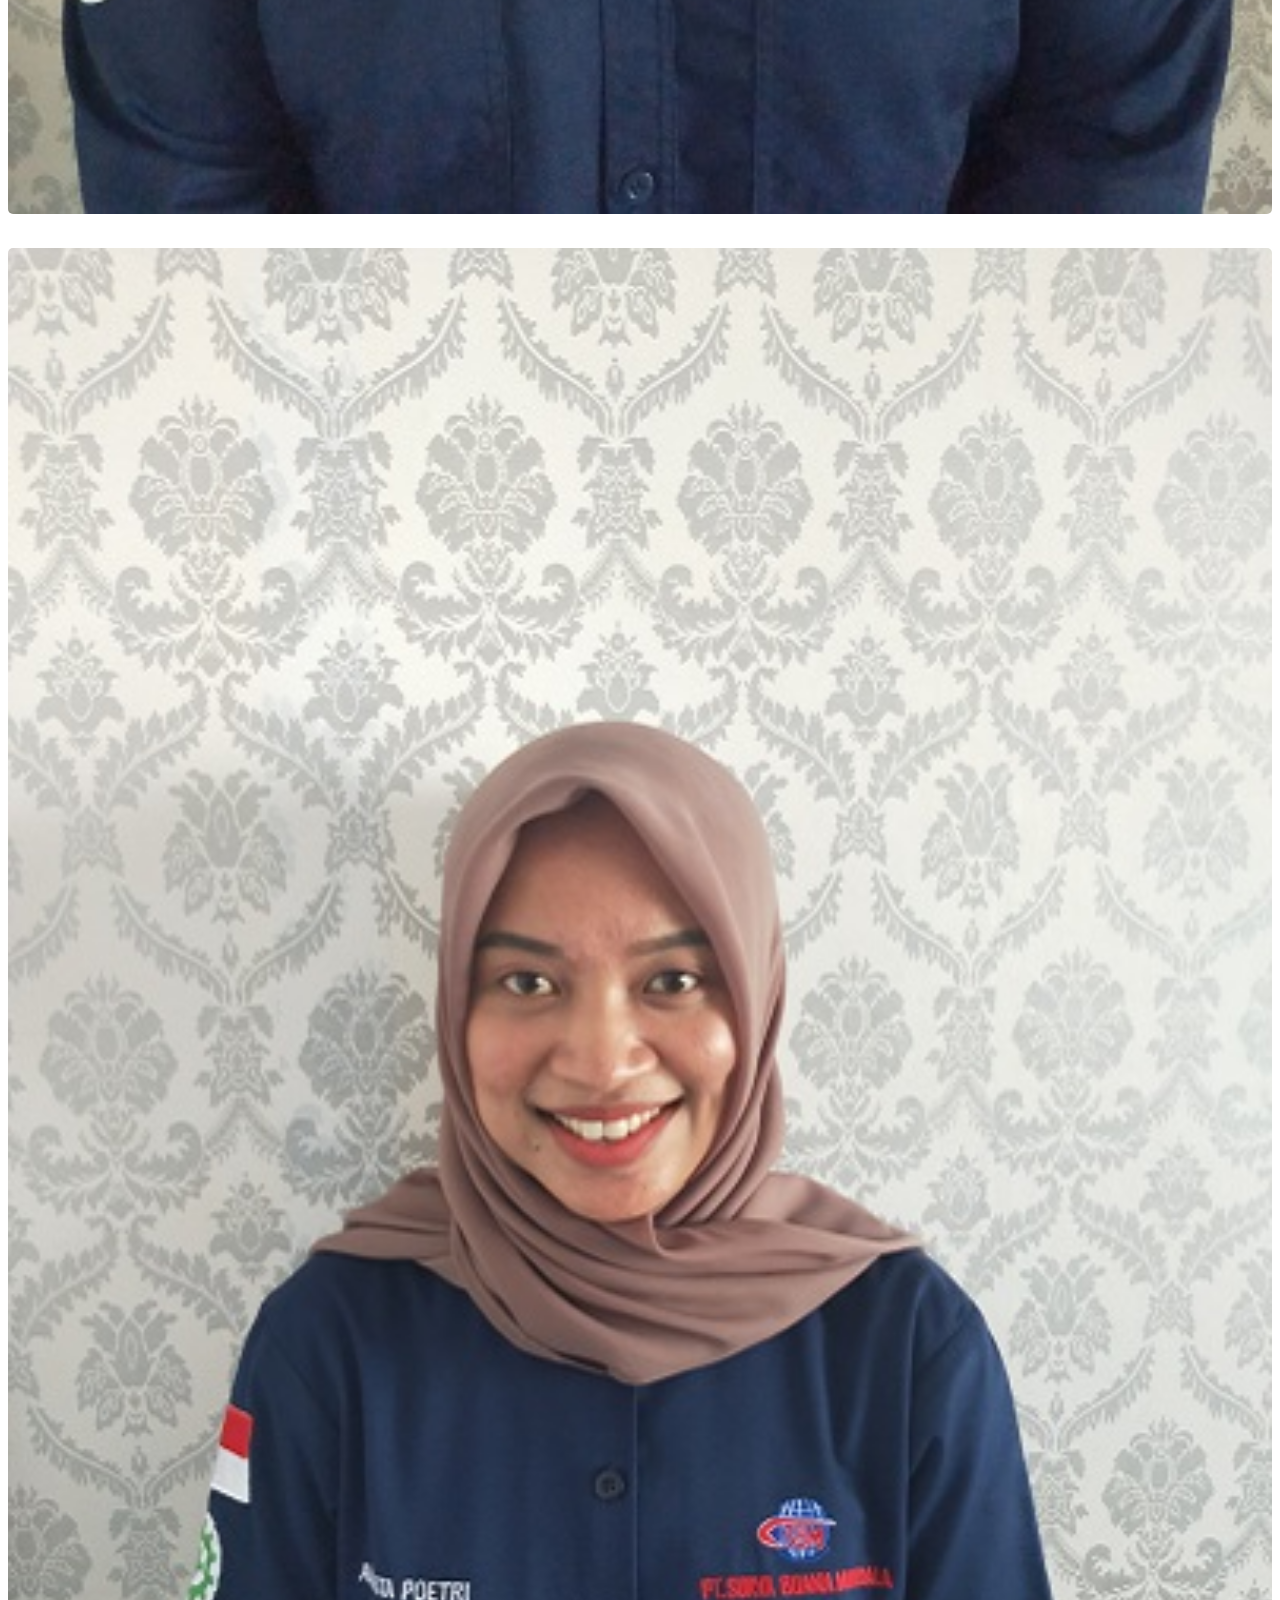
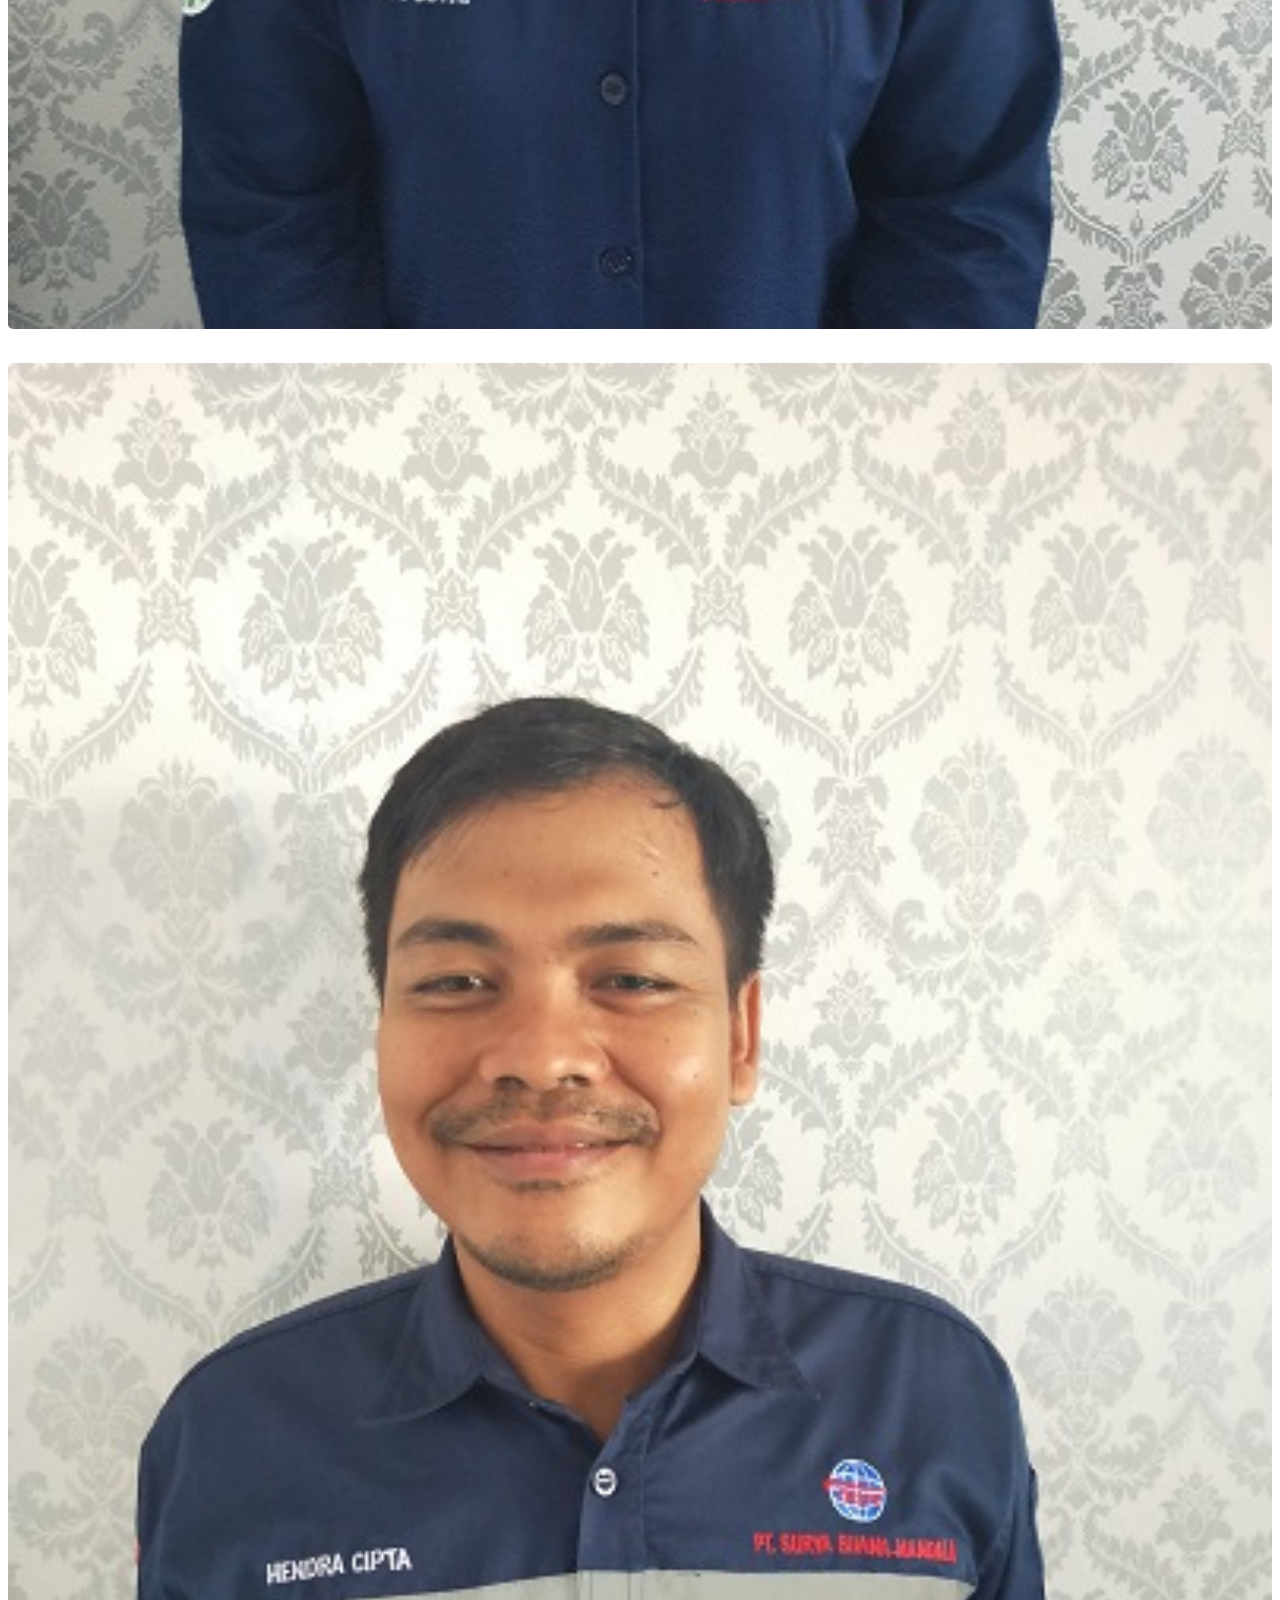
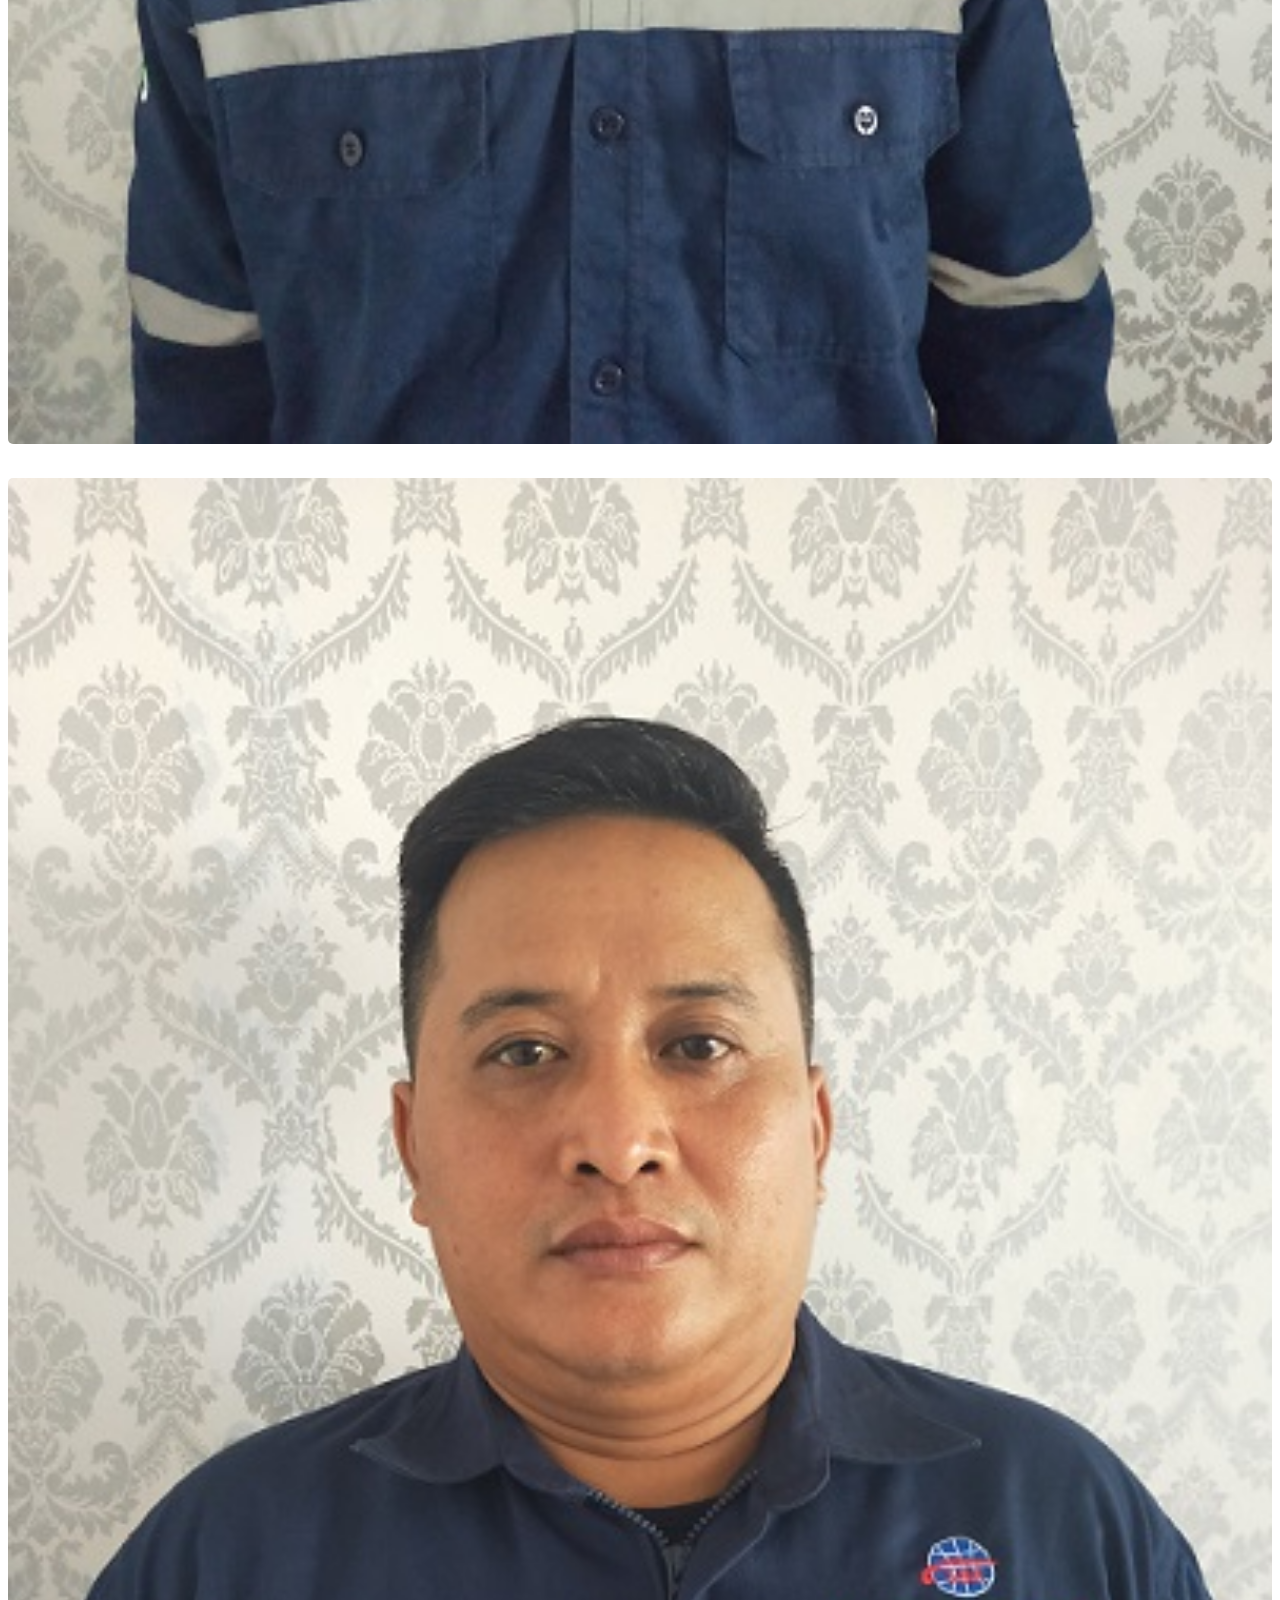
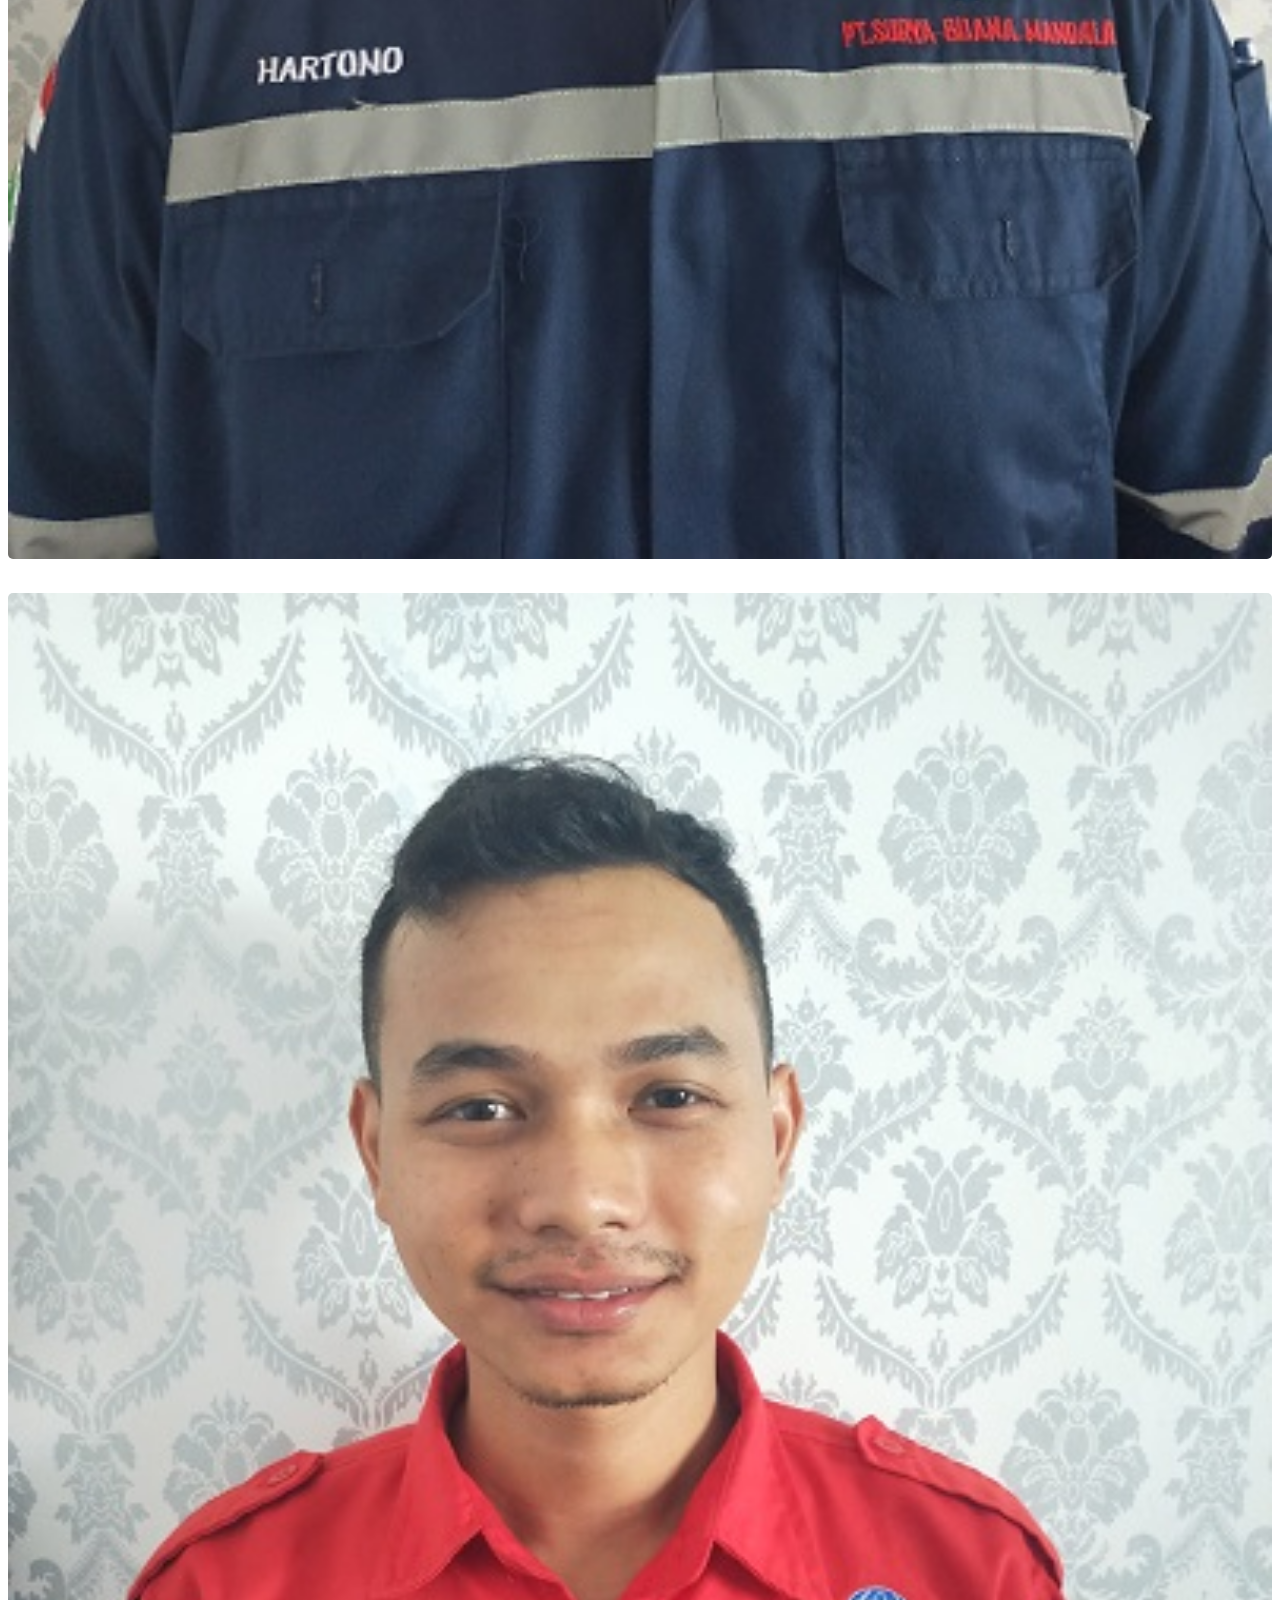
==== commit 00f9f884: "Update about.html" ====
--- a/component/about.html
+++ b/component/about.html
@@ -64,14 +64,14 @@
     <div class="container">
       <div class="workingspace">
         <div class="row">
-          <div class="col-4">
+          <div class="col-4 mb-4">
             <div class="list-group" id="list-tab" role="tablist">
               <a class="list-group-item list-group-item-action active" id="list-introduction-list" data-toggle="list" href="#list-introduction" role="tab" aria-controls="introduction">INTRODUCTION</a>
               <a class="list-group-item list-group-item-action" id="list-vision-mission-list" data-toggle="list" href="#list-vision-mission" role="tab" aria-controls="vision-mission">VISION AND MISION</a>
               <a class="list-group-item list-group-item-action" id="list-lines-list" data-toggle="list" href="#list-lines" role="tab" aria-controls="lines">LINES OF BUSINESS</a>
               <a class="list-group-item list-group-item-action" id="list-fields-list" data-toggle="list" href="#list-fields" role="tab" aria-controls="fields">FIELDS OF BUSINESS</a>
               <a class="list-group-item list-group-item-action" id="list-structure-list" data-toggle="list" href="#list-structure" role="tab" aria-controls="structure">ORGANIZATION STRUCTURE</a>
-              <a class="list-group-item list-group-item-action" id="list-team-list" data-toggle="list" href="#list-team" role="tab" aria-controls="team">TEAM</a>
+              <!-- <a class="list-group-item list-group-item-action" id="list-team-list" data-toggle="list" href="#list-team" role="tab" aria-controls="team">TEAM</a> -->
               <a class="list-group-item list-group-item-action" id="list-legality-list" data-toggle="list" href="#list-legality" role="tab" aria-controls="legality">LEGALITY</a>
               <a class="list-group-item list-group-item-action" id="list-certificate-list" data-toggle="list" href="#list-certificate" role="tab" aria-controls="certificate">CERTIFICATE</a>
             </div>
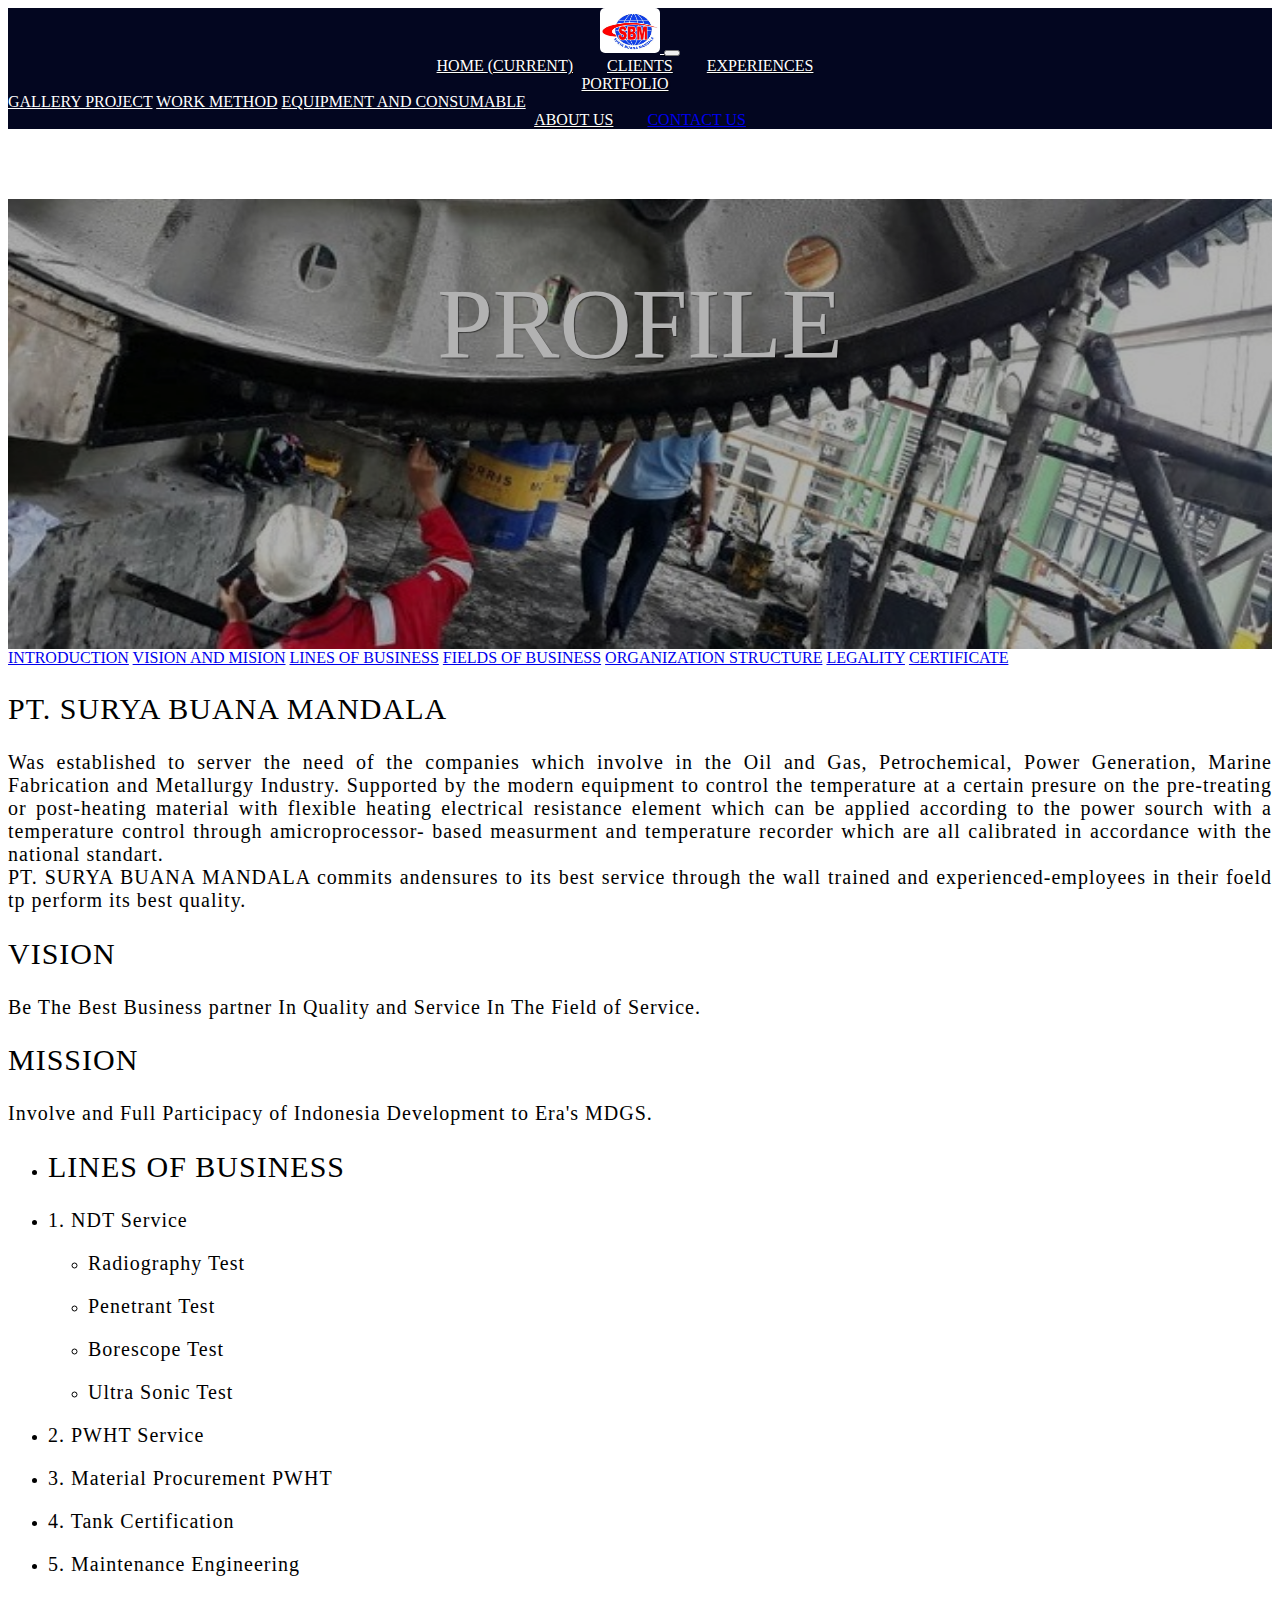
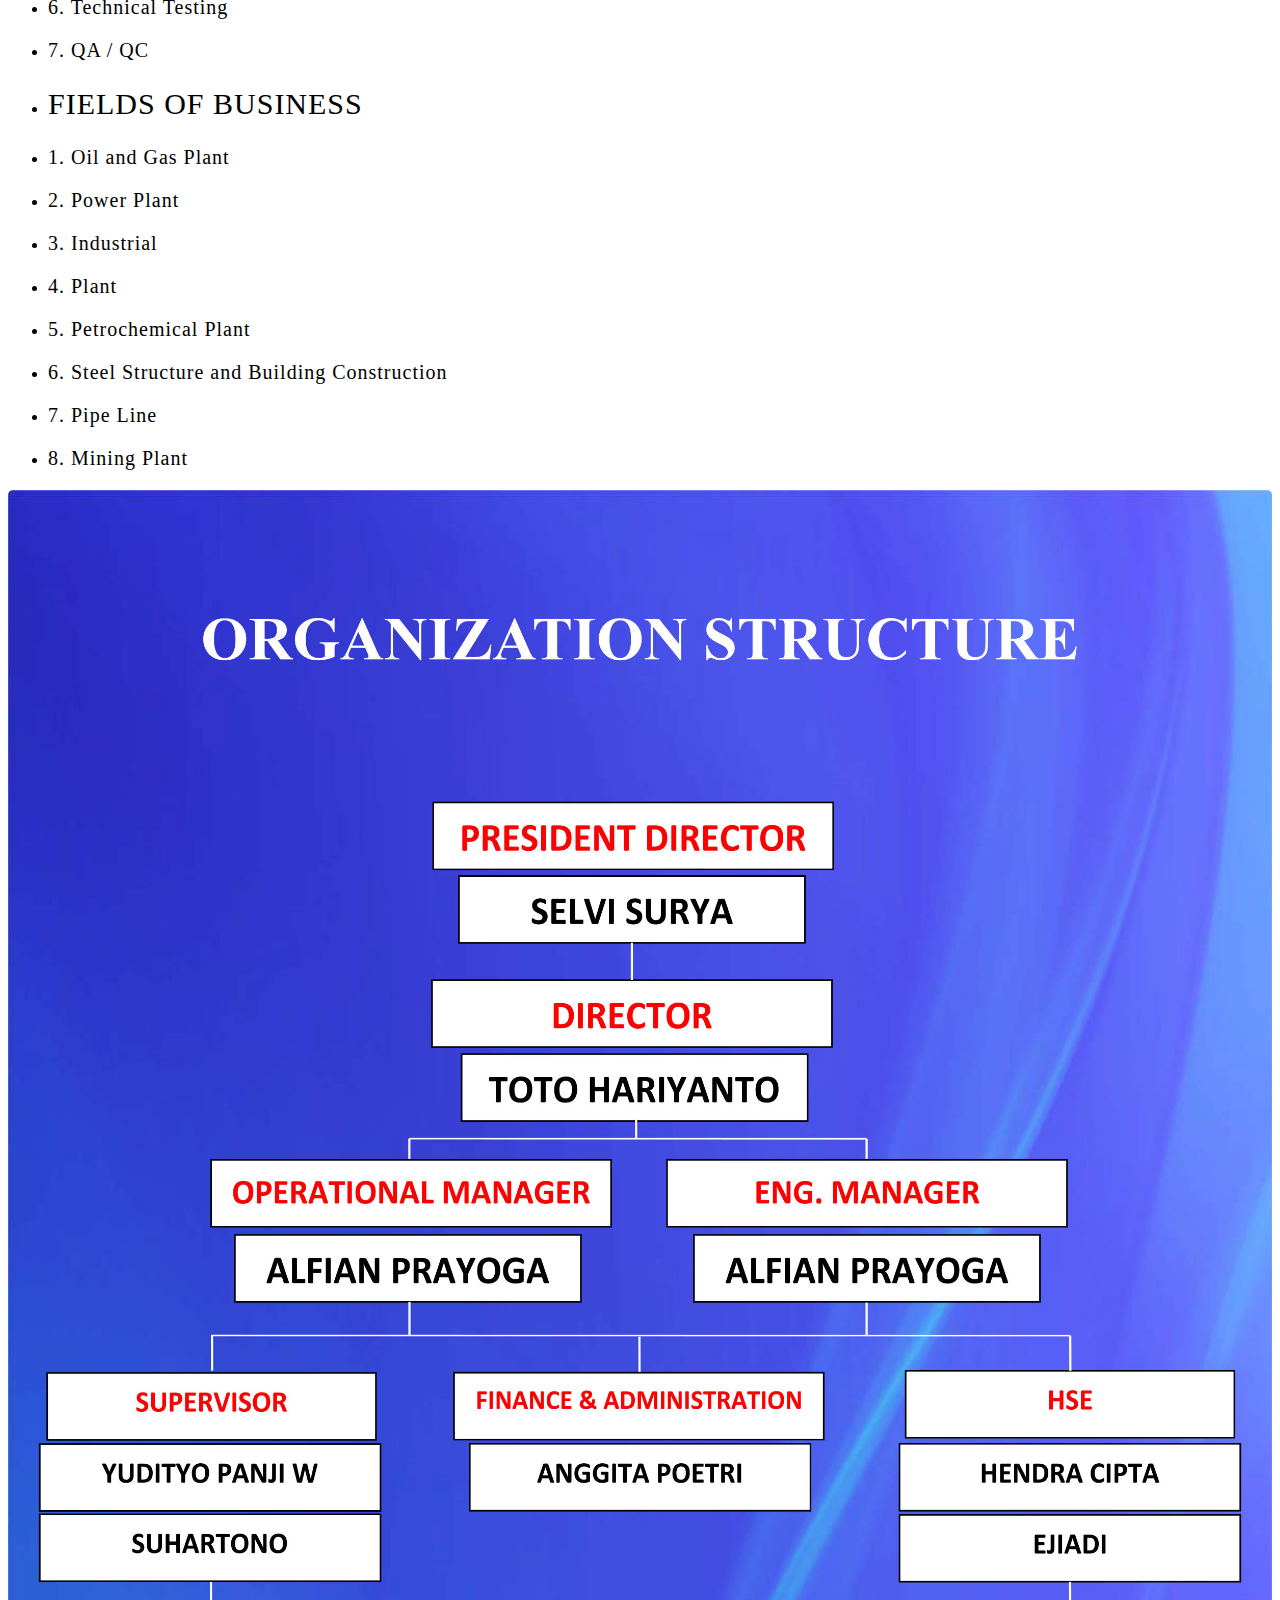
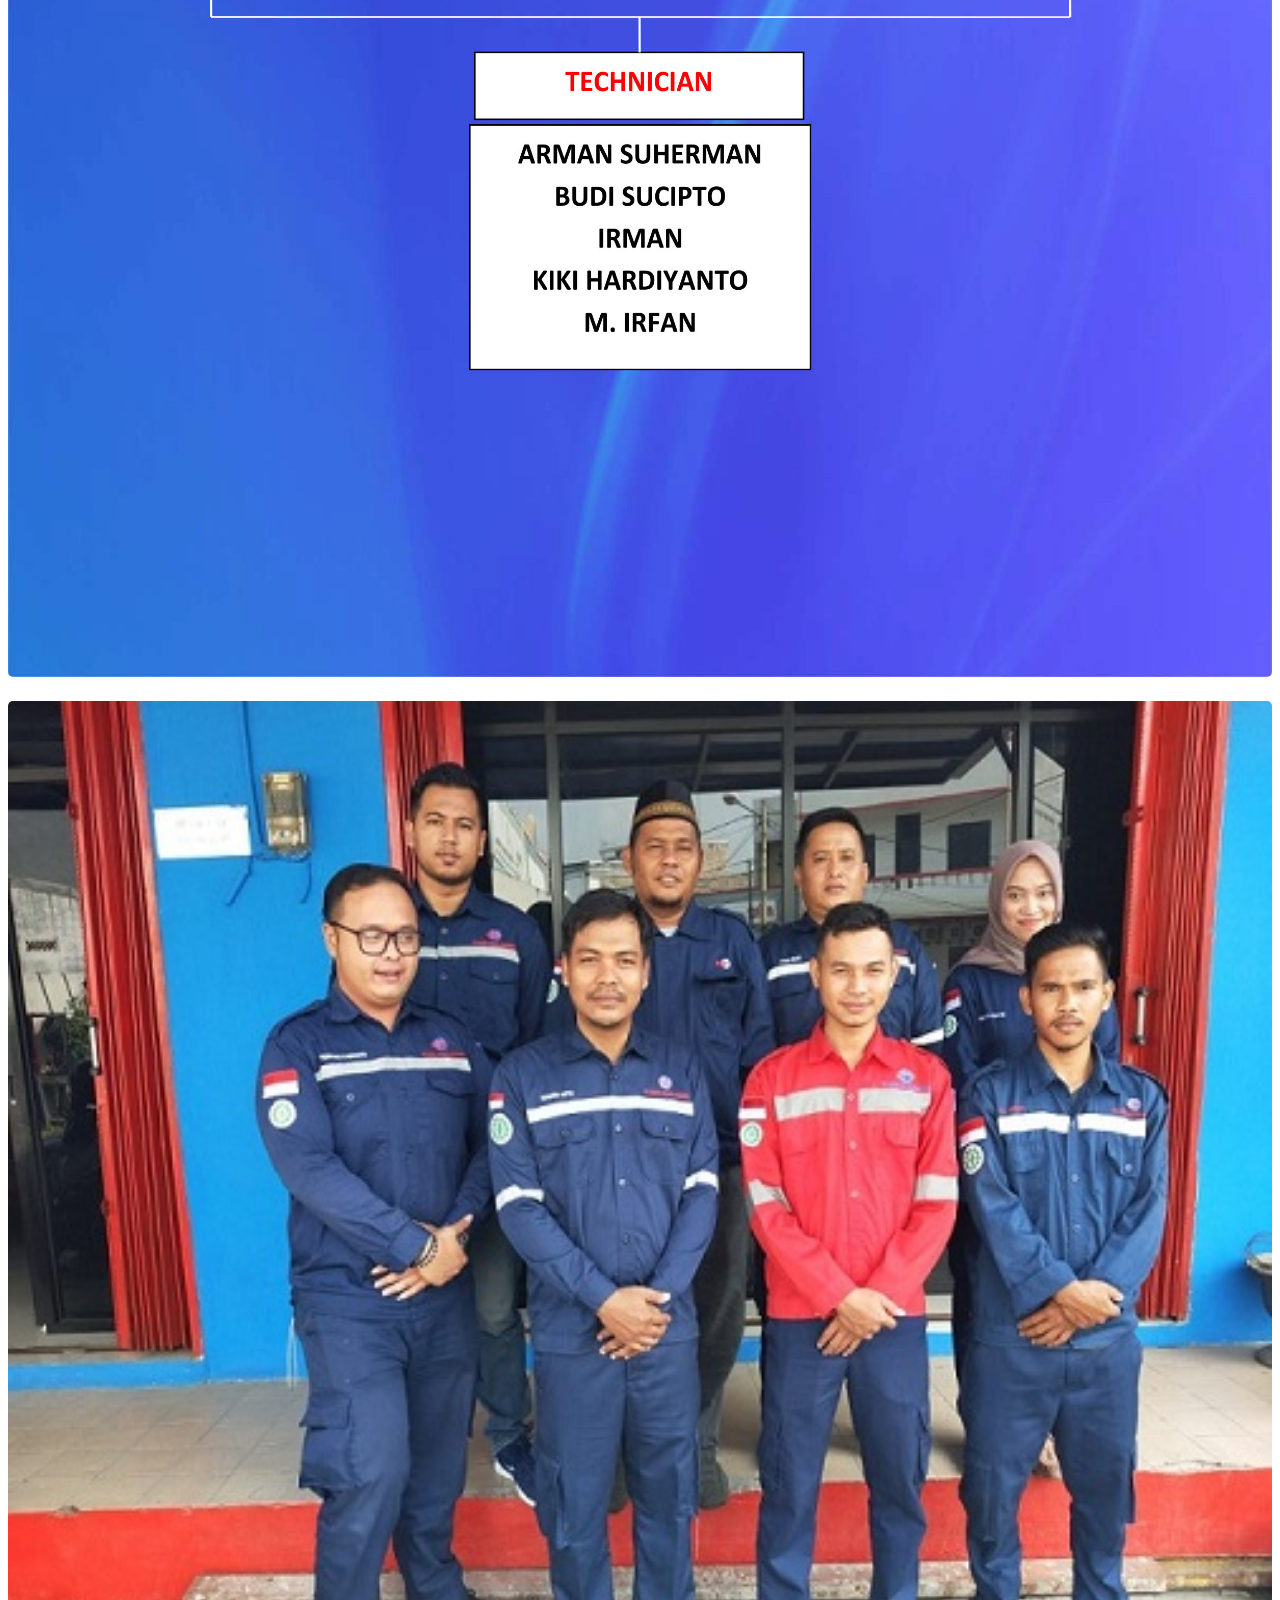
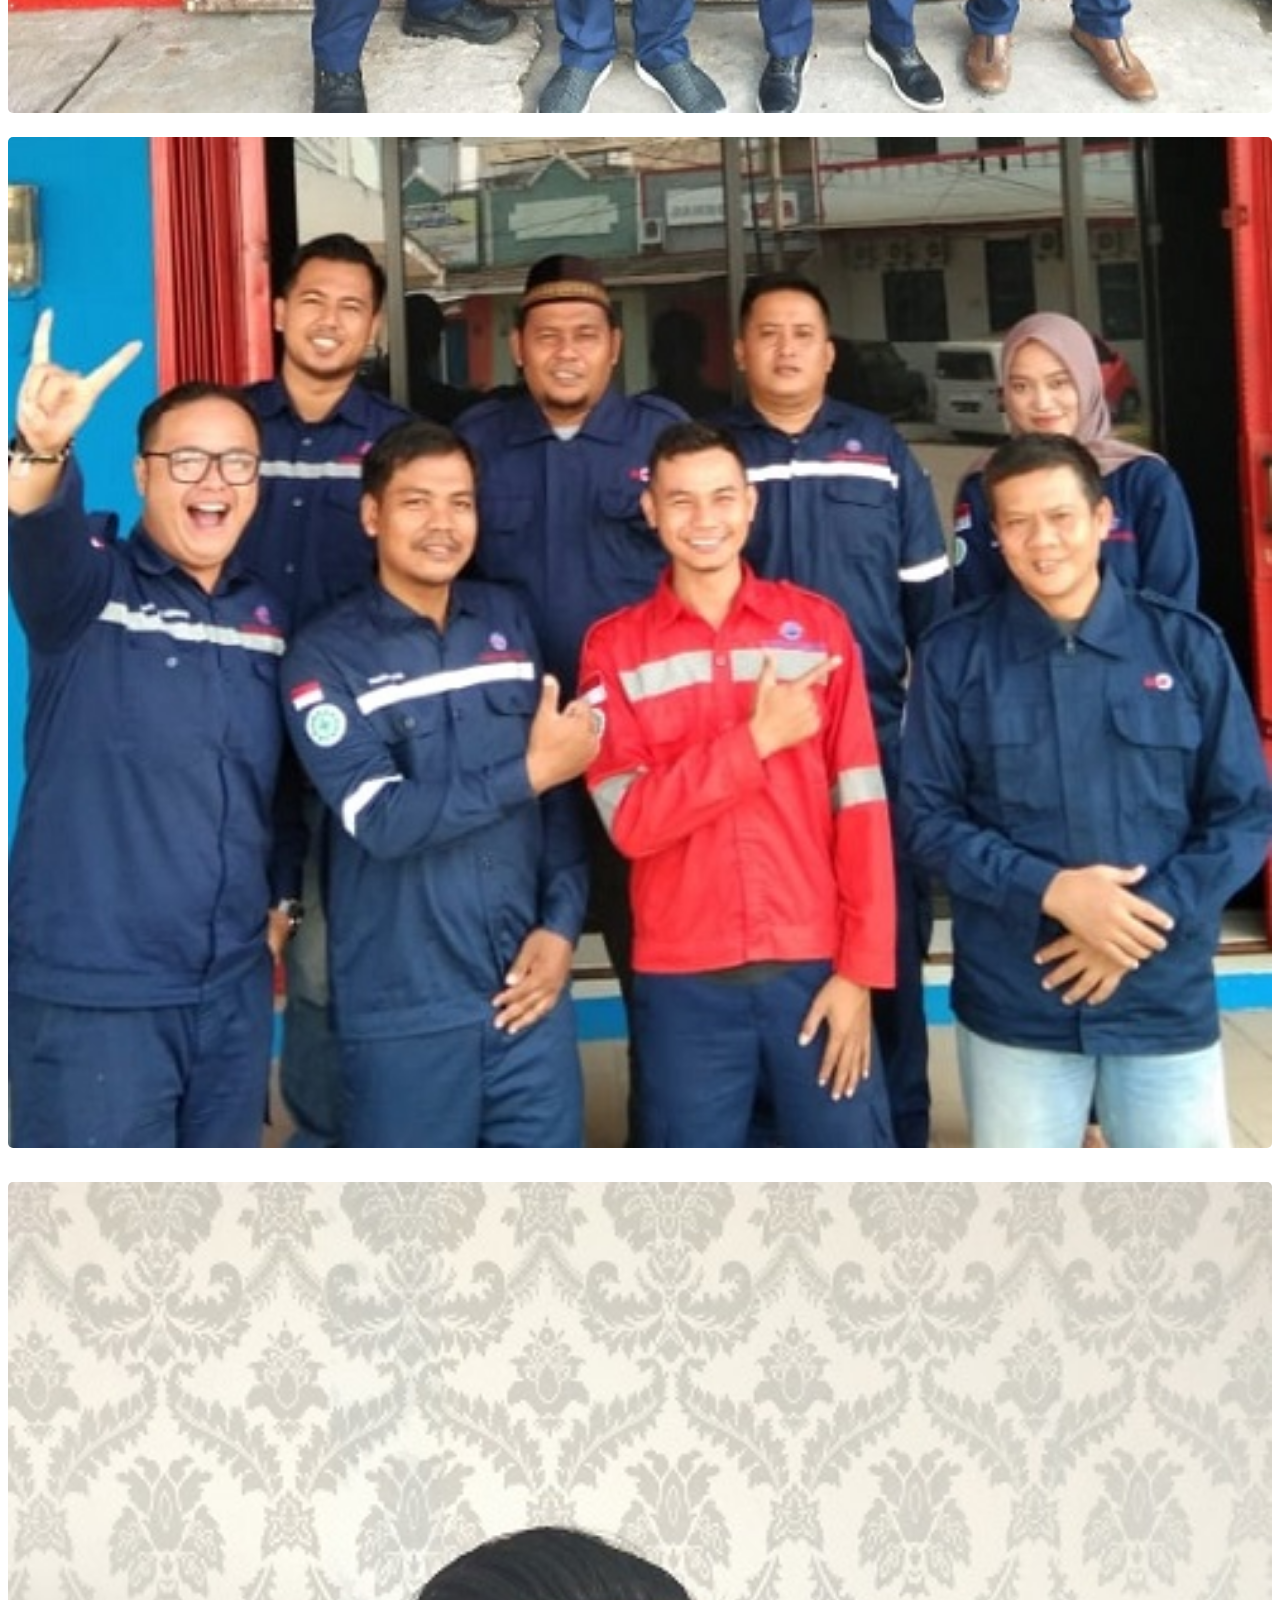
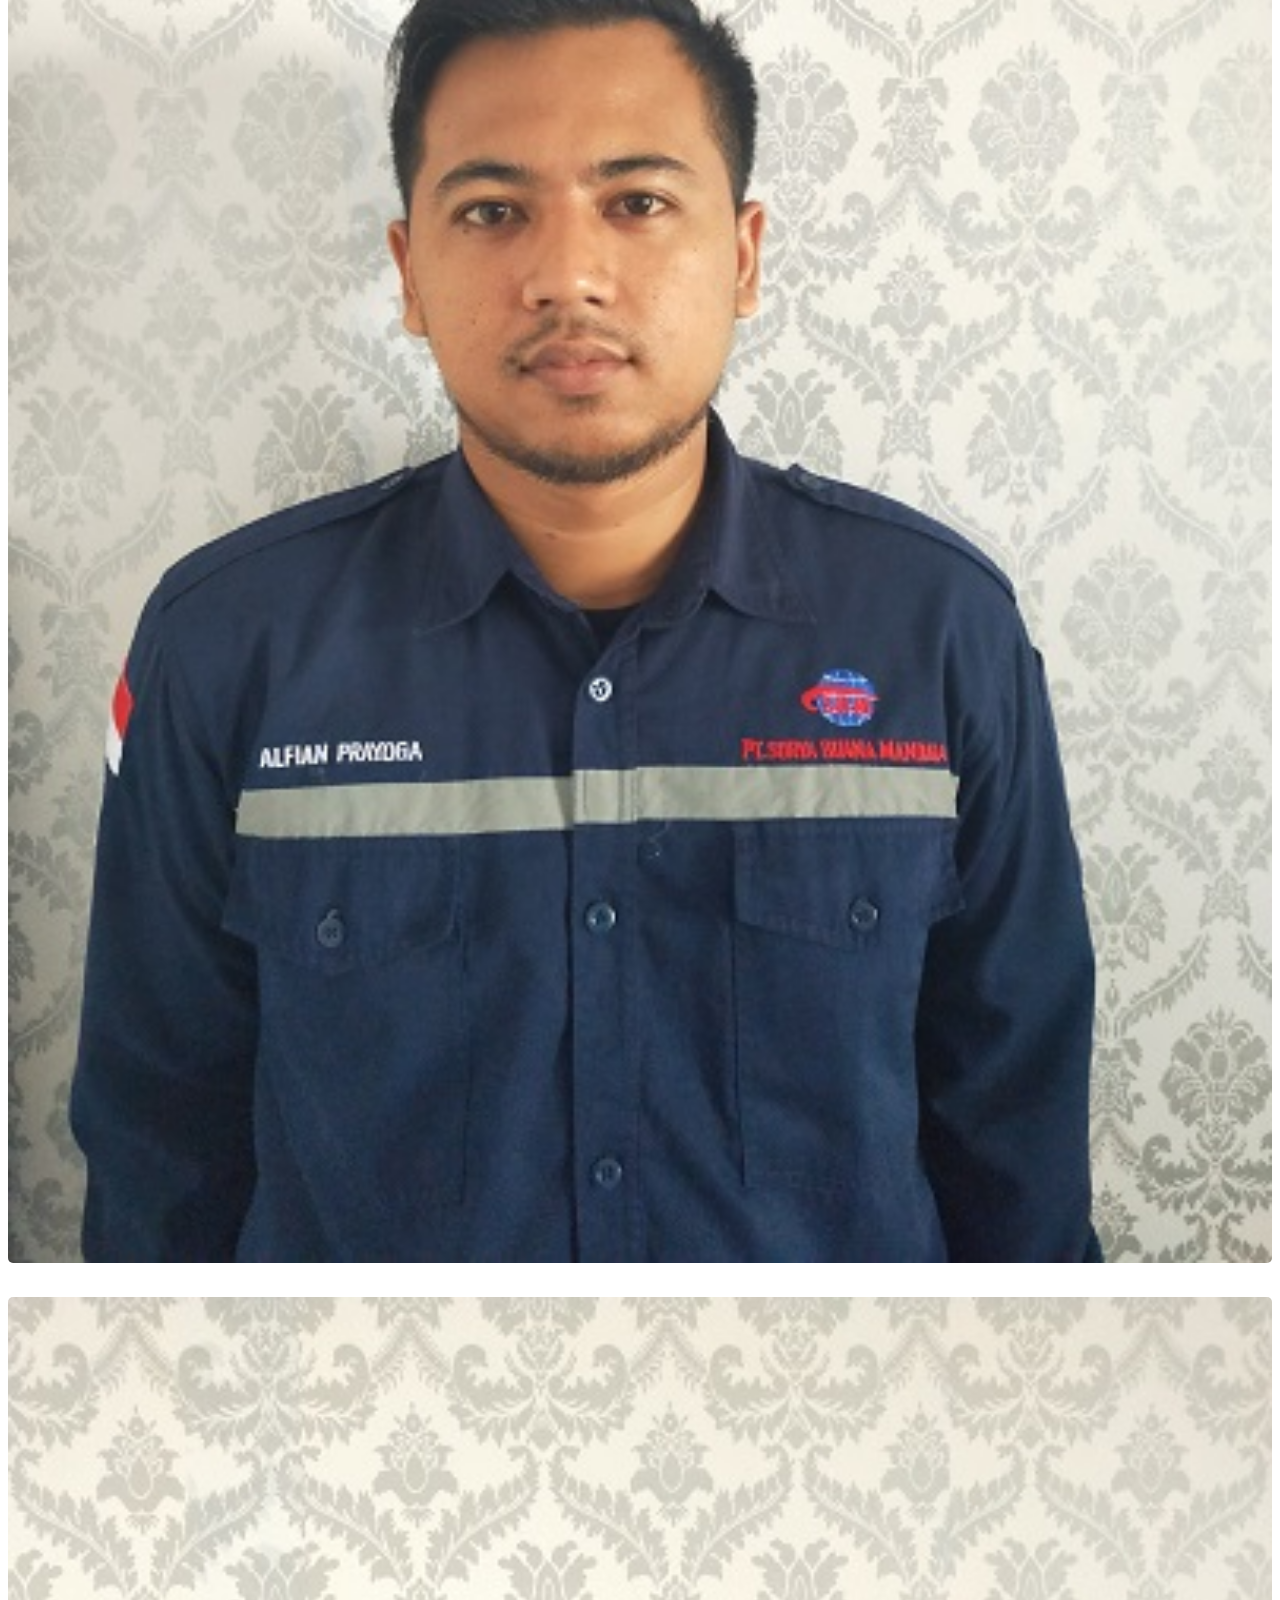
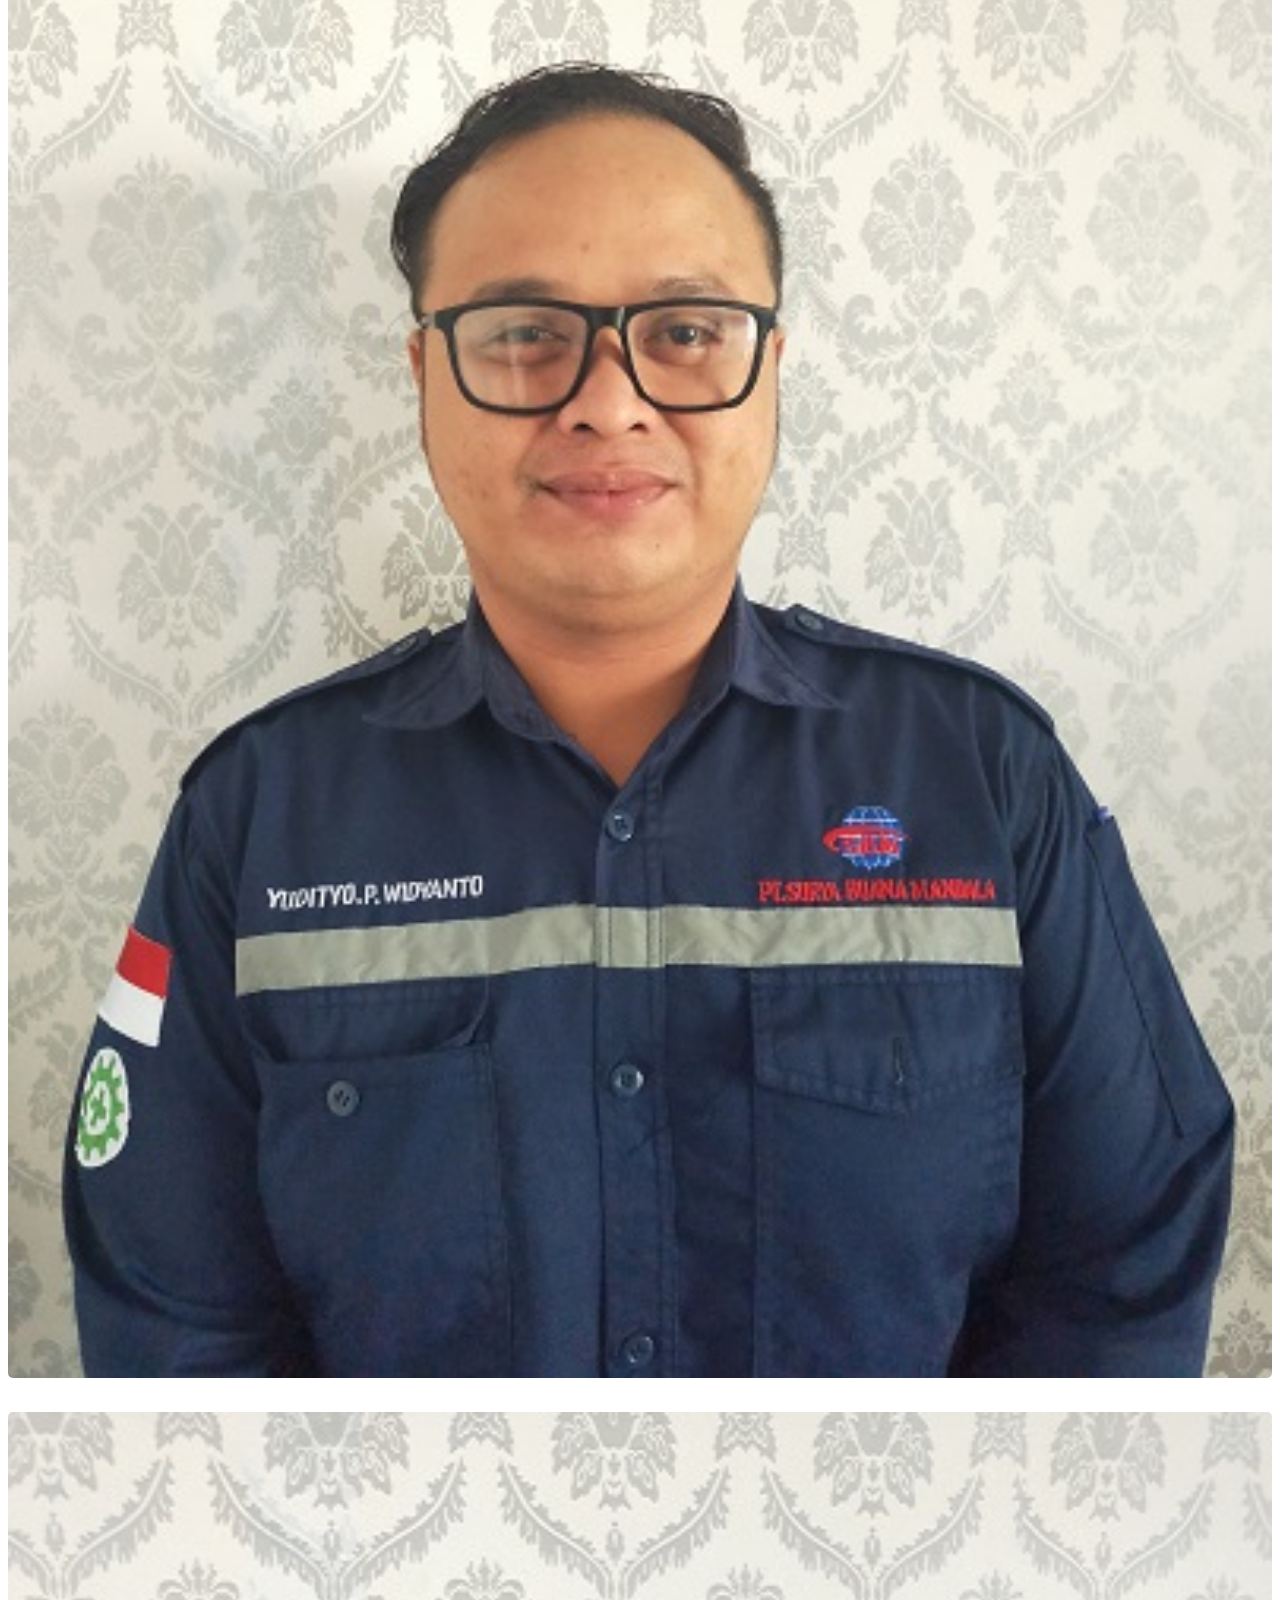
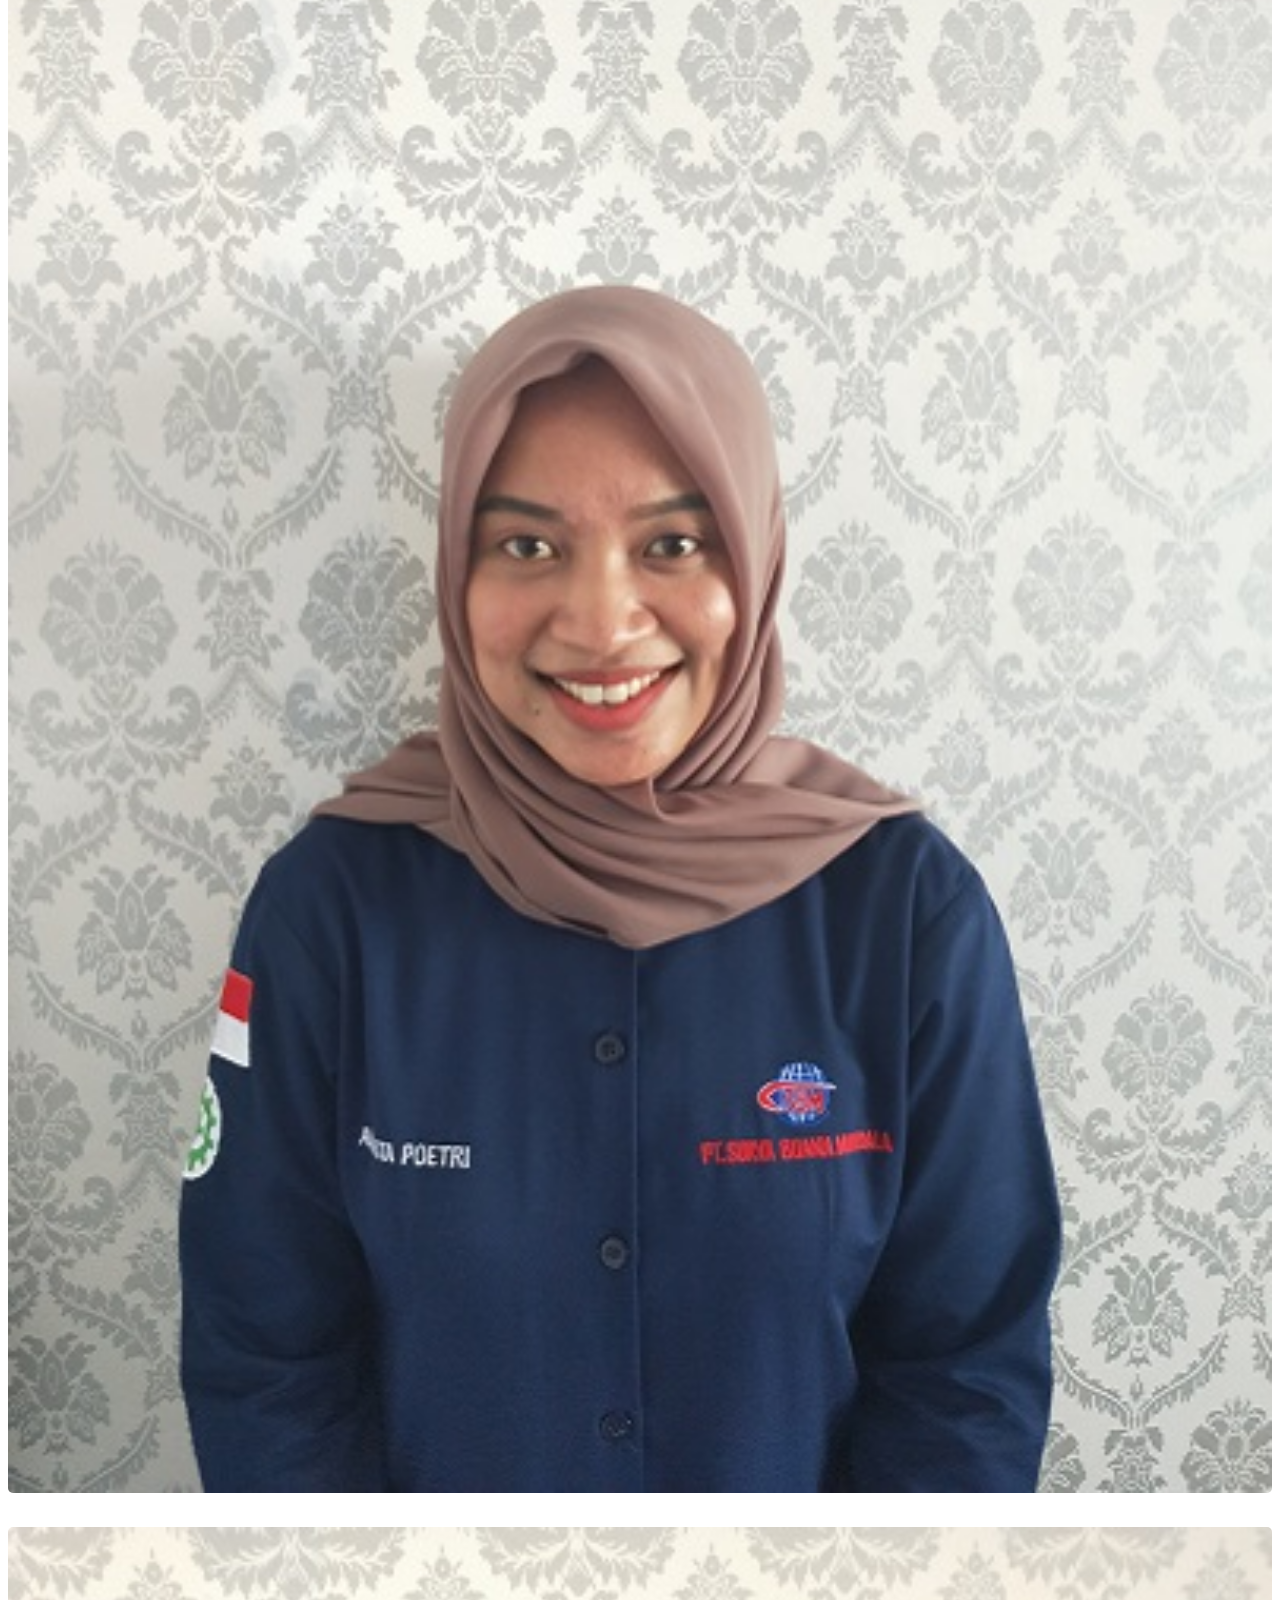
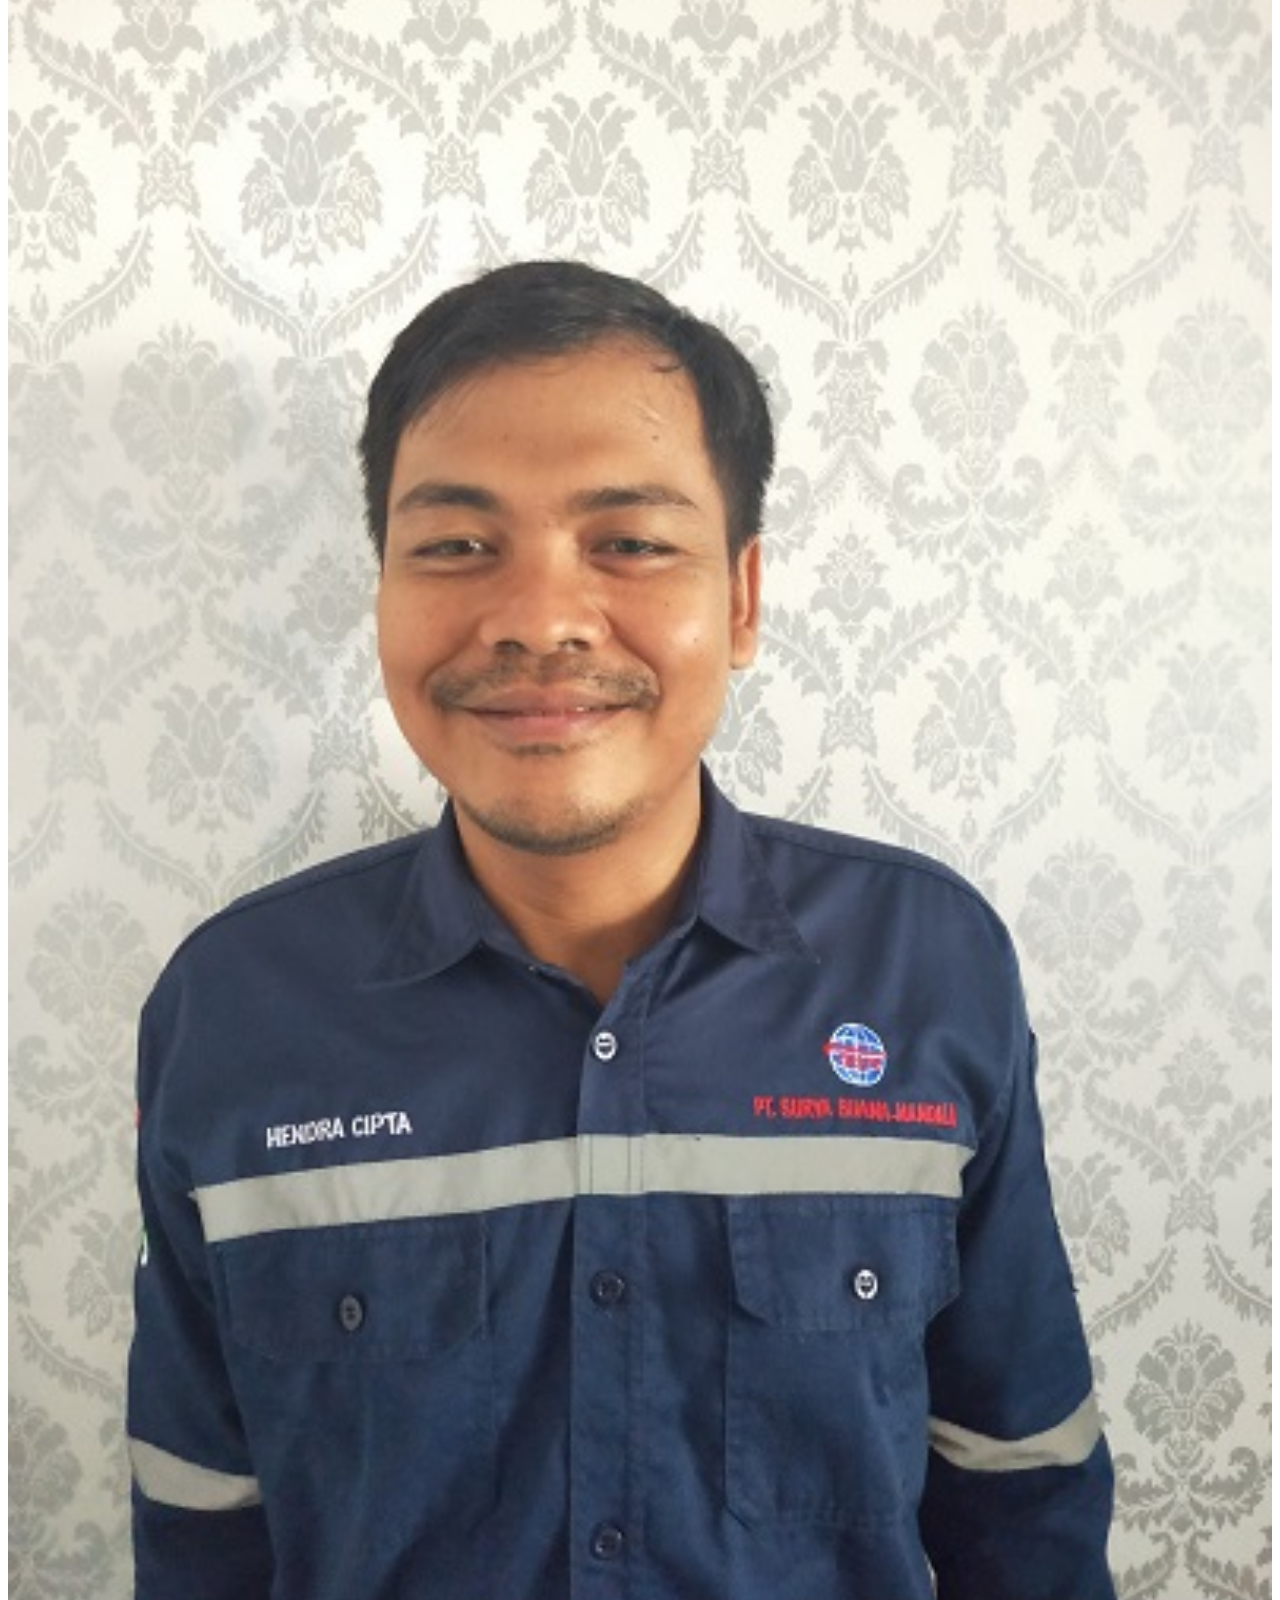
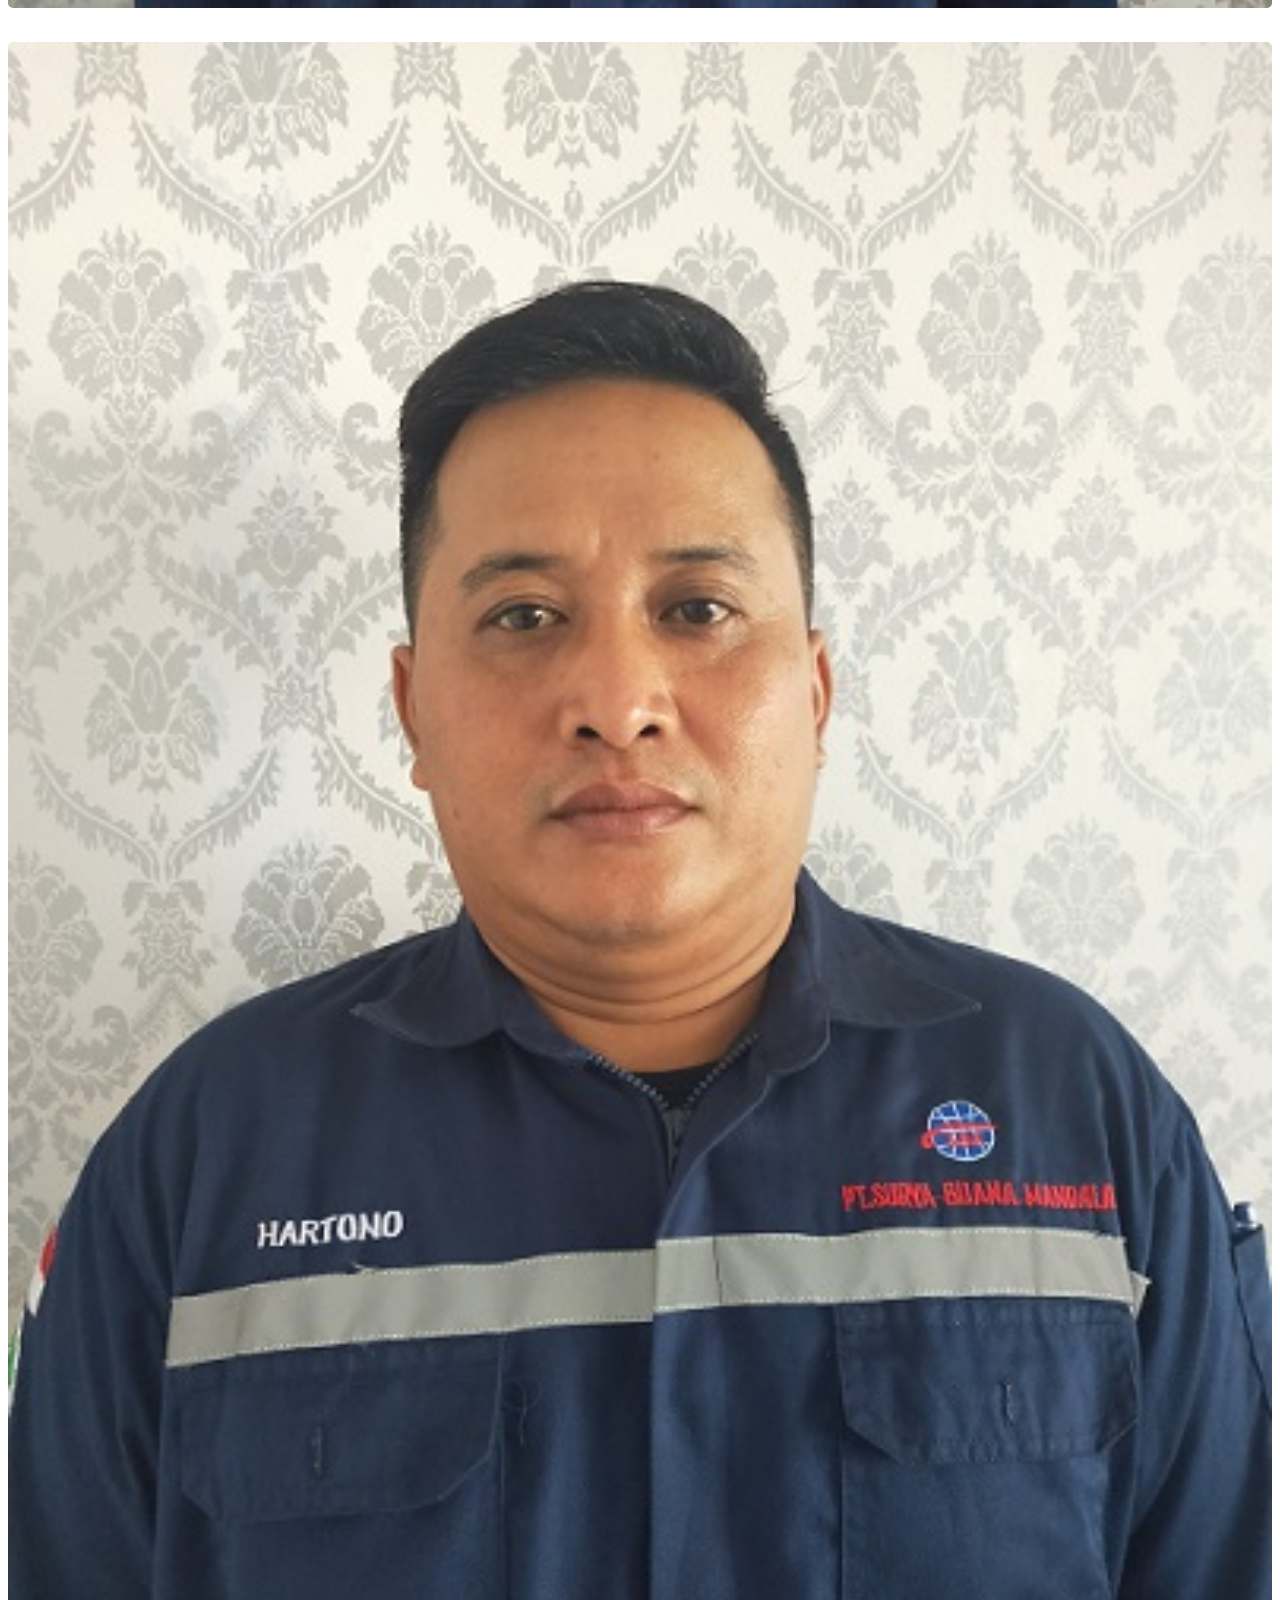
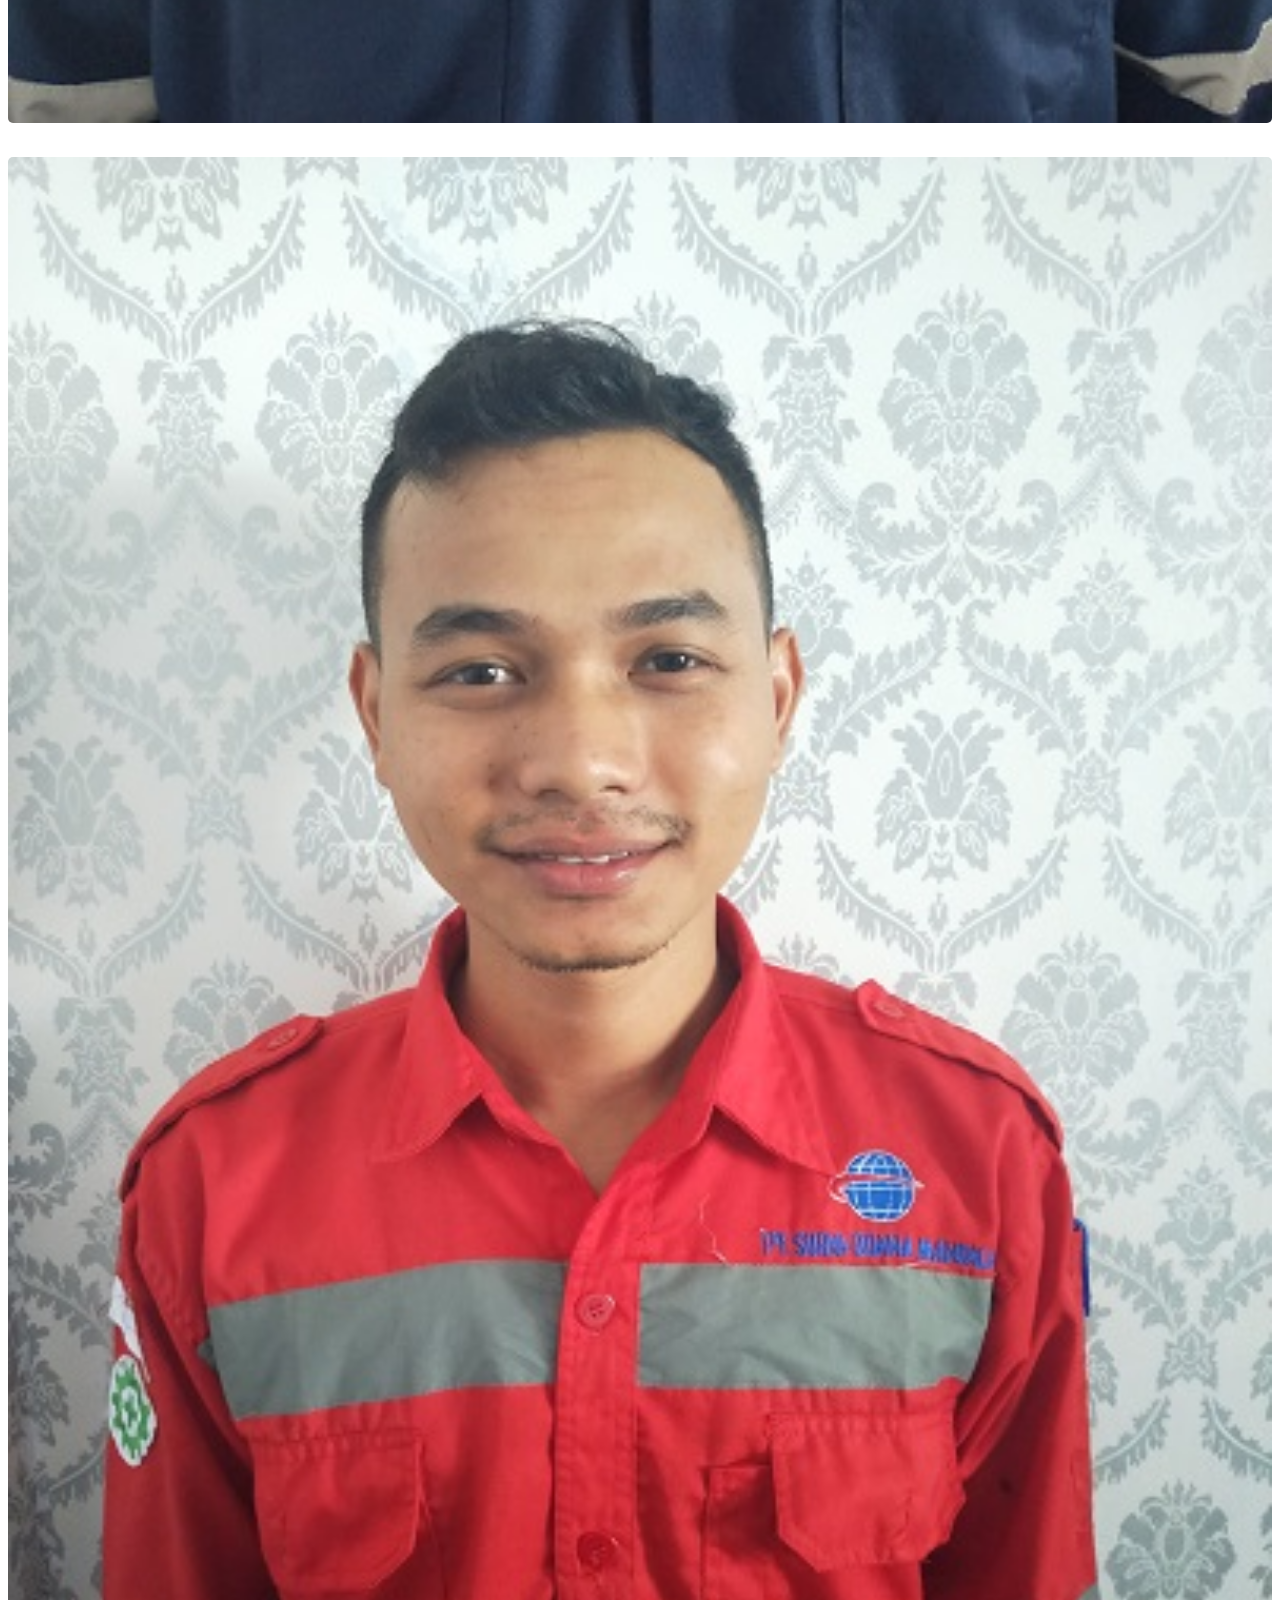
==== commit 253527b0: "Update about.html" ====
--- a/component/about.html
+++ b/component/about.html
@@ -33,7 +33,7 @@
           <div class="navbar-nav ml-auto">
             <a class="nav-item nav-link active" href="../index.html">Home <span class="sr-only">(current)</span></a>
             <a class="nav-item nav-link" href="../component/clients.html">Clients</a>
-            <a class="nav-item nav-link" href="../component/experiences.html">experiences</a>
+            <a class="nav-item nav-link" href="../component/experiences.html">Experiences</a>
             <li class="nav-item dropdown">
               <a class="nav-link dropdown-toggle" href="#" id="navbarDropdown" role="button" data-toggle="dropdown" aria-haspopup="true" aria-expanded="false">
                 Portfolio
--- a/css/about.css
+++ b/css/about.css
@@ -59,17 +59,18 @@
     margin-top: 70px;
     position: relative;
     overflow: hidden; 
+    filter: brightness(70%);
 }
 
-.jumbotron::after {
+/* .jumbotron::after {
     content: '';
     display: block;
     width: 100%;
     height: 100%;
     position: absolute;
     bottom: 0;
-    background-image: linear-gradient(to right, rgba(7, 29, 155, 0.616) , rgba(226, 21, 82, 0.678)50%)
-}
+    background-image: linear-gradient(to right, rgba(7, 29, 155, 0.616) , rgba(226, 21, 82, 0.678)80%)
+} */
 
 .jumbotron .container {
     z-index: 1;
@@ -117,14 +118,12 @@
     text-transform: uppercase;
     font-size: 20px;
     font-weight: 500;
-    font-family: Sriracha;
     letter-spacing: 1px;
 }
 
 .workingspace p {
     text-align: justify;
     font-size: 15px;
-    font-family: Sriracha;
     letter-spacing: 1px;
 }
 
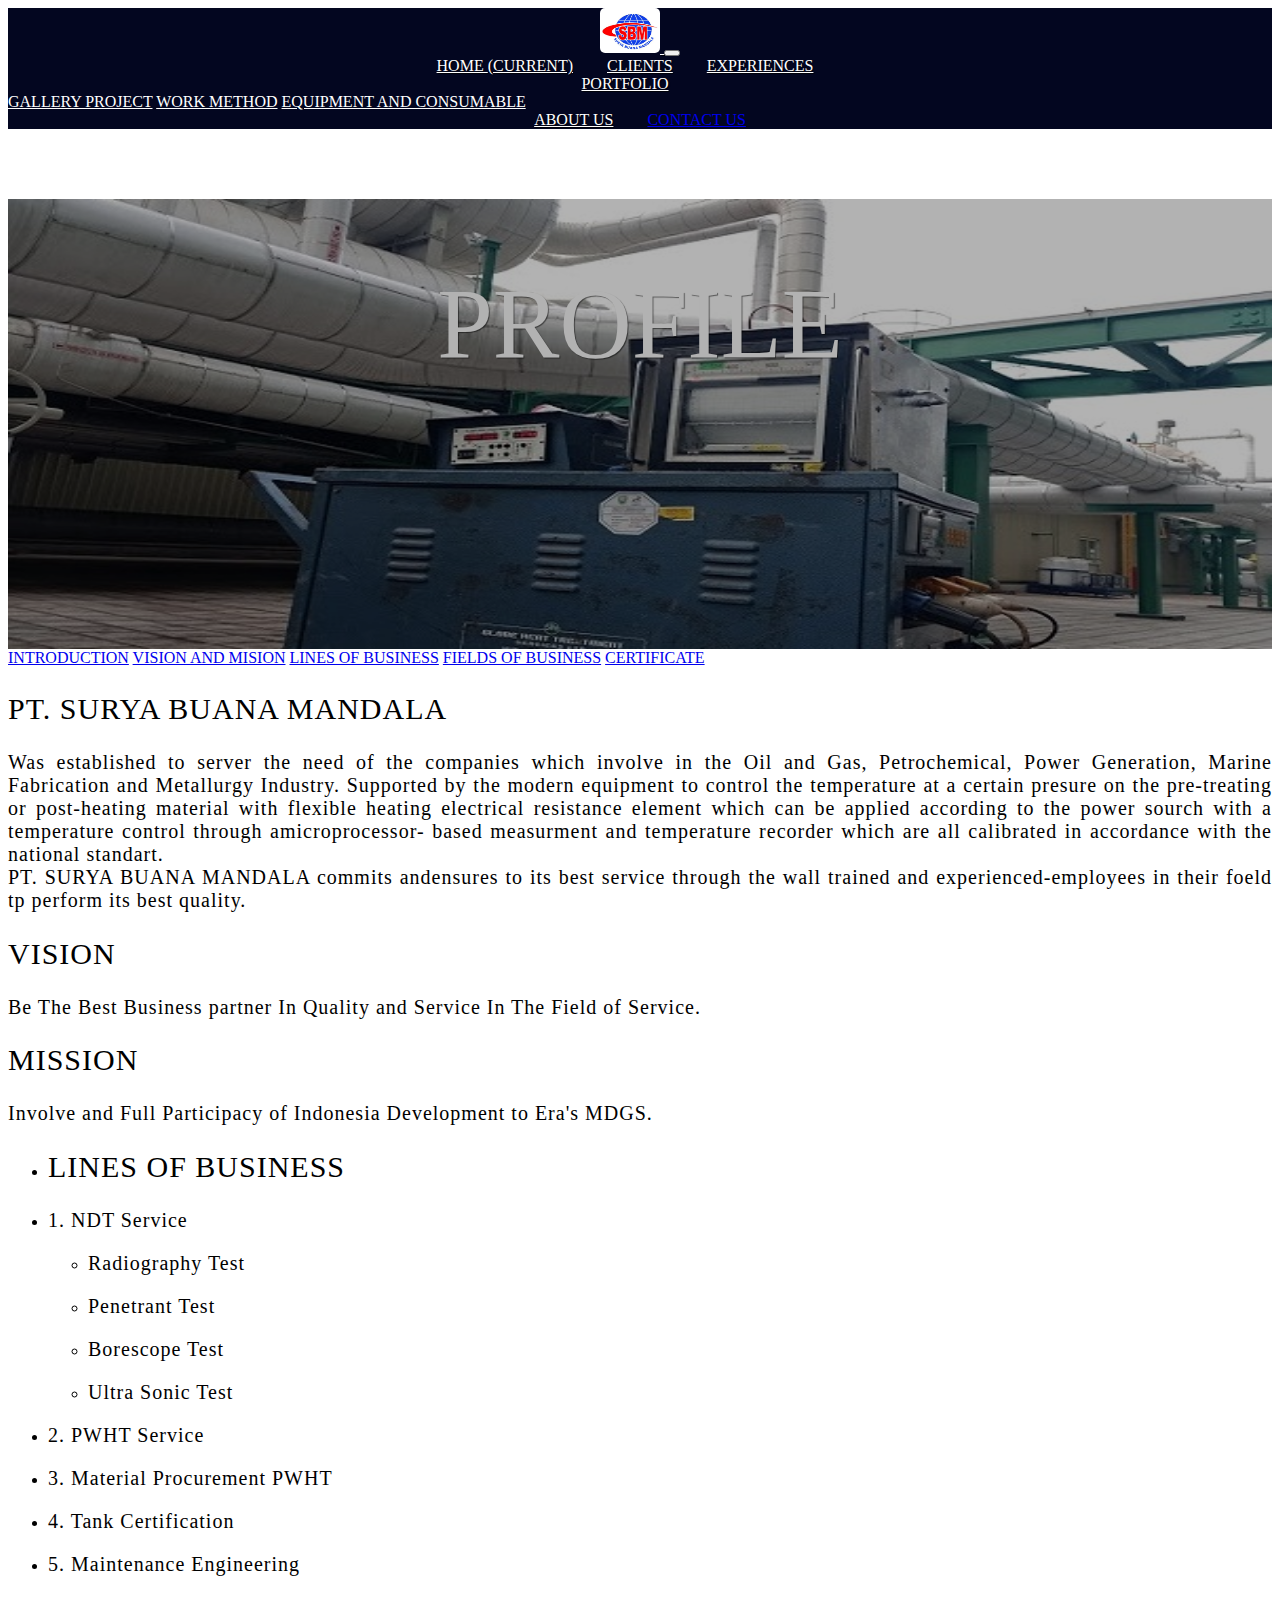
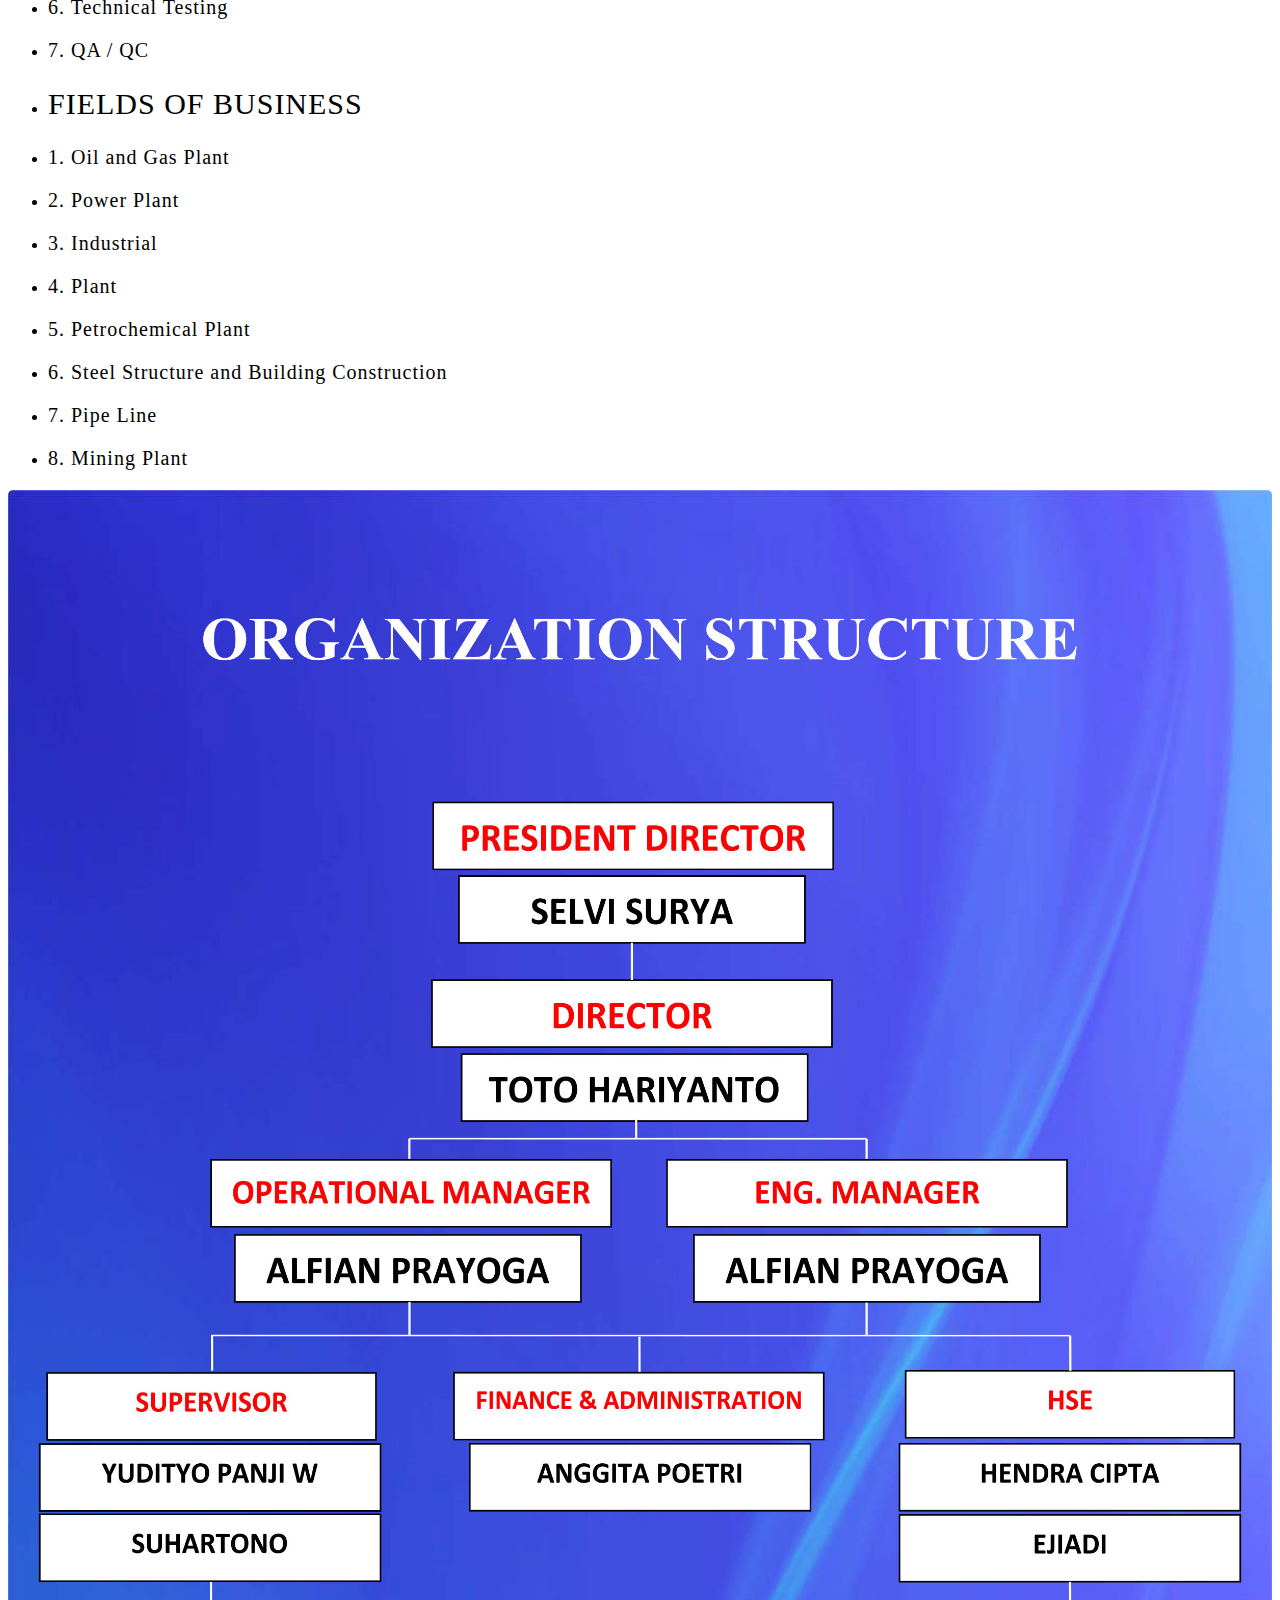
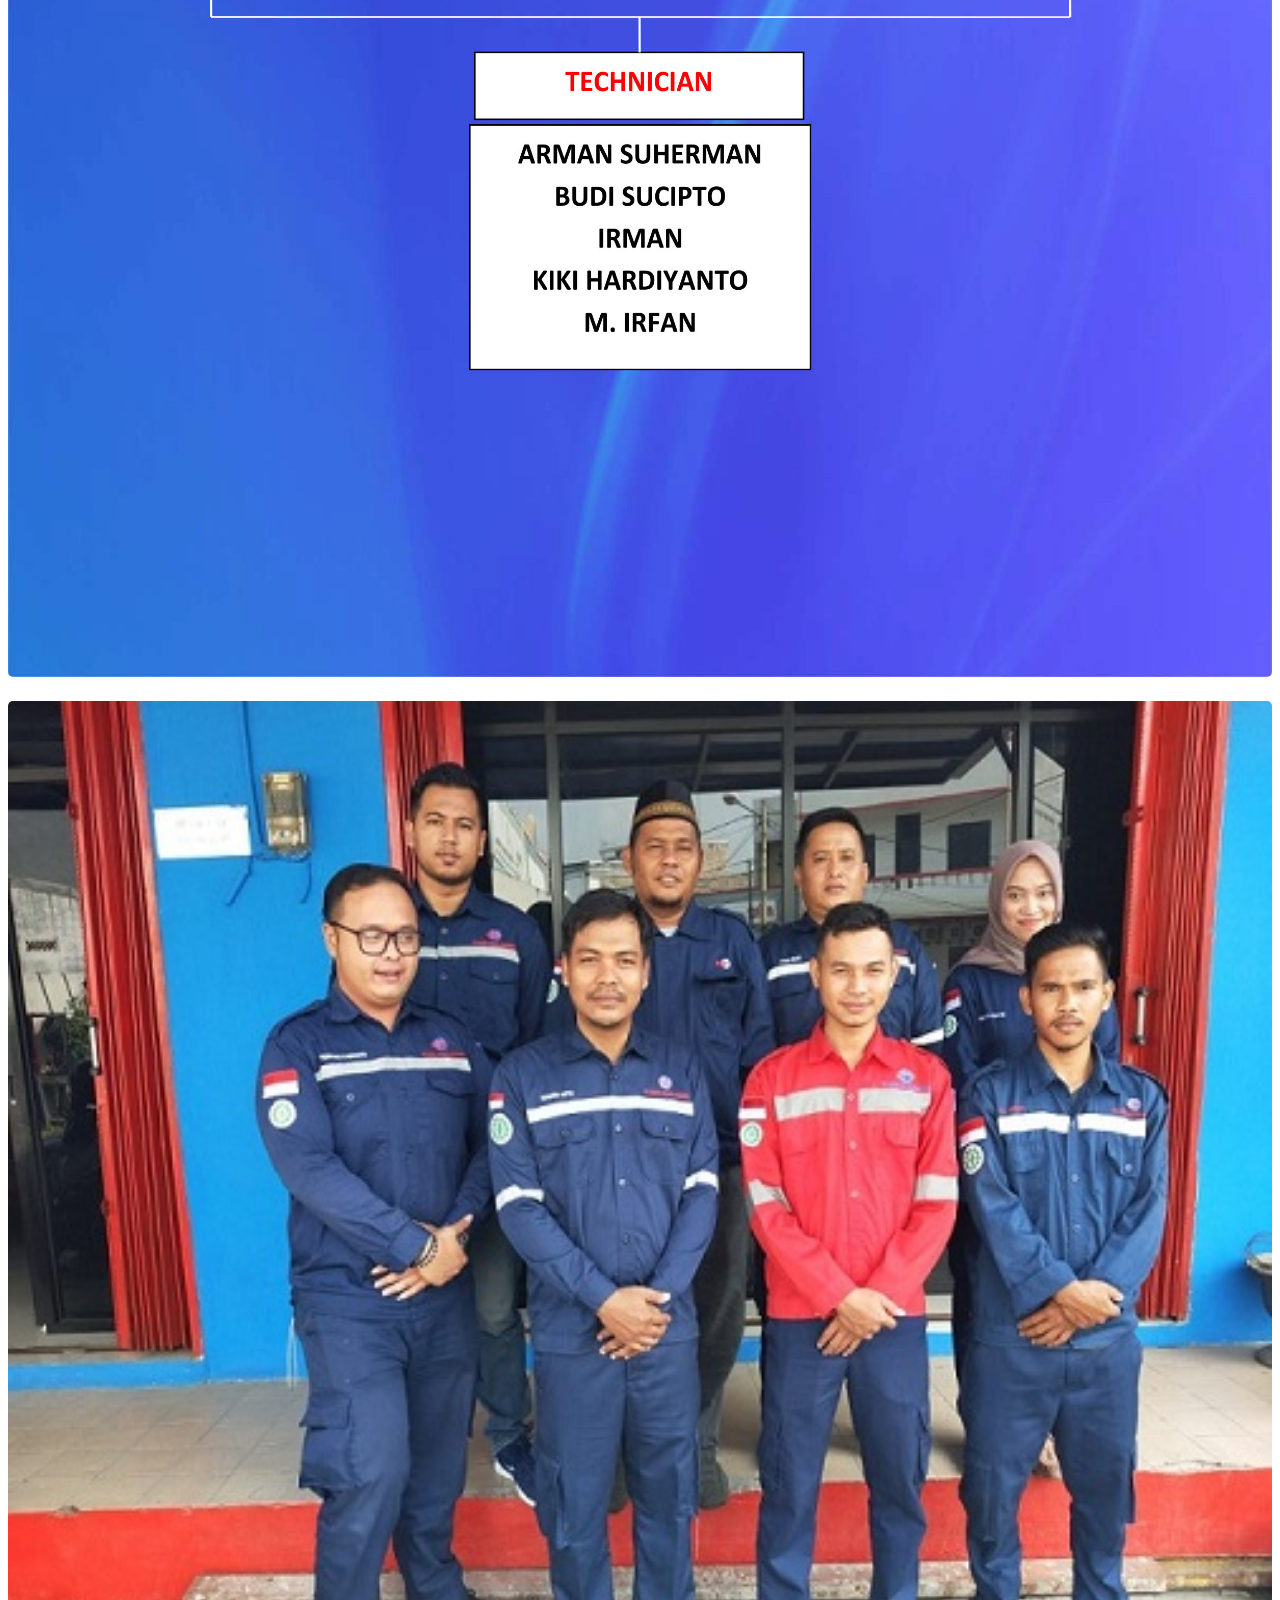
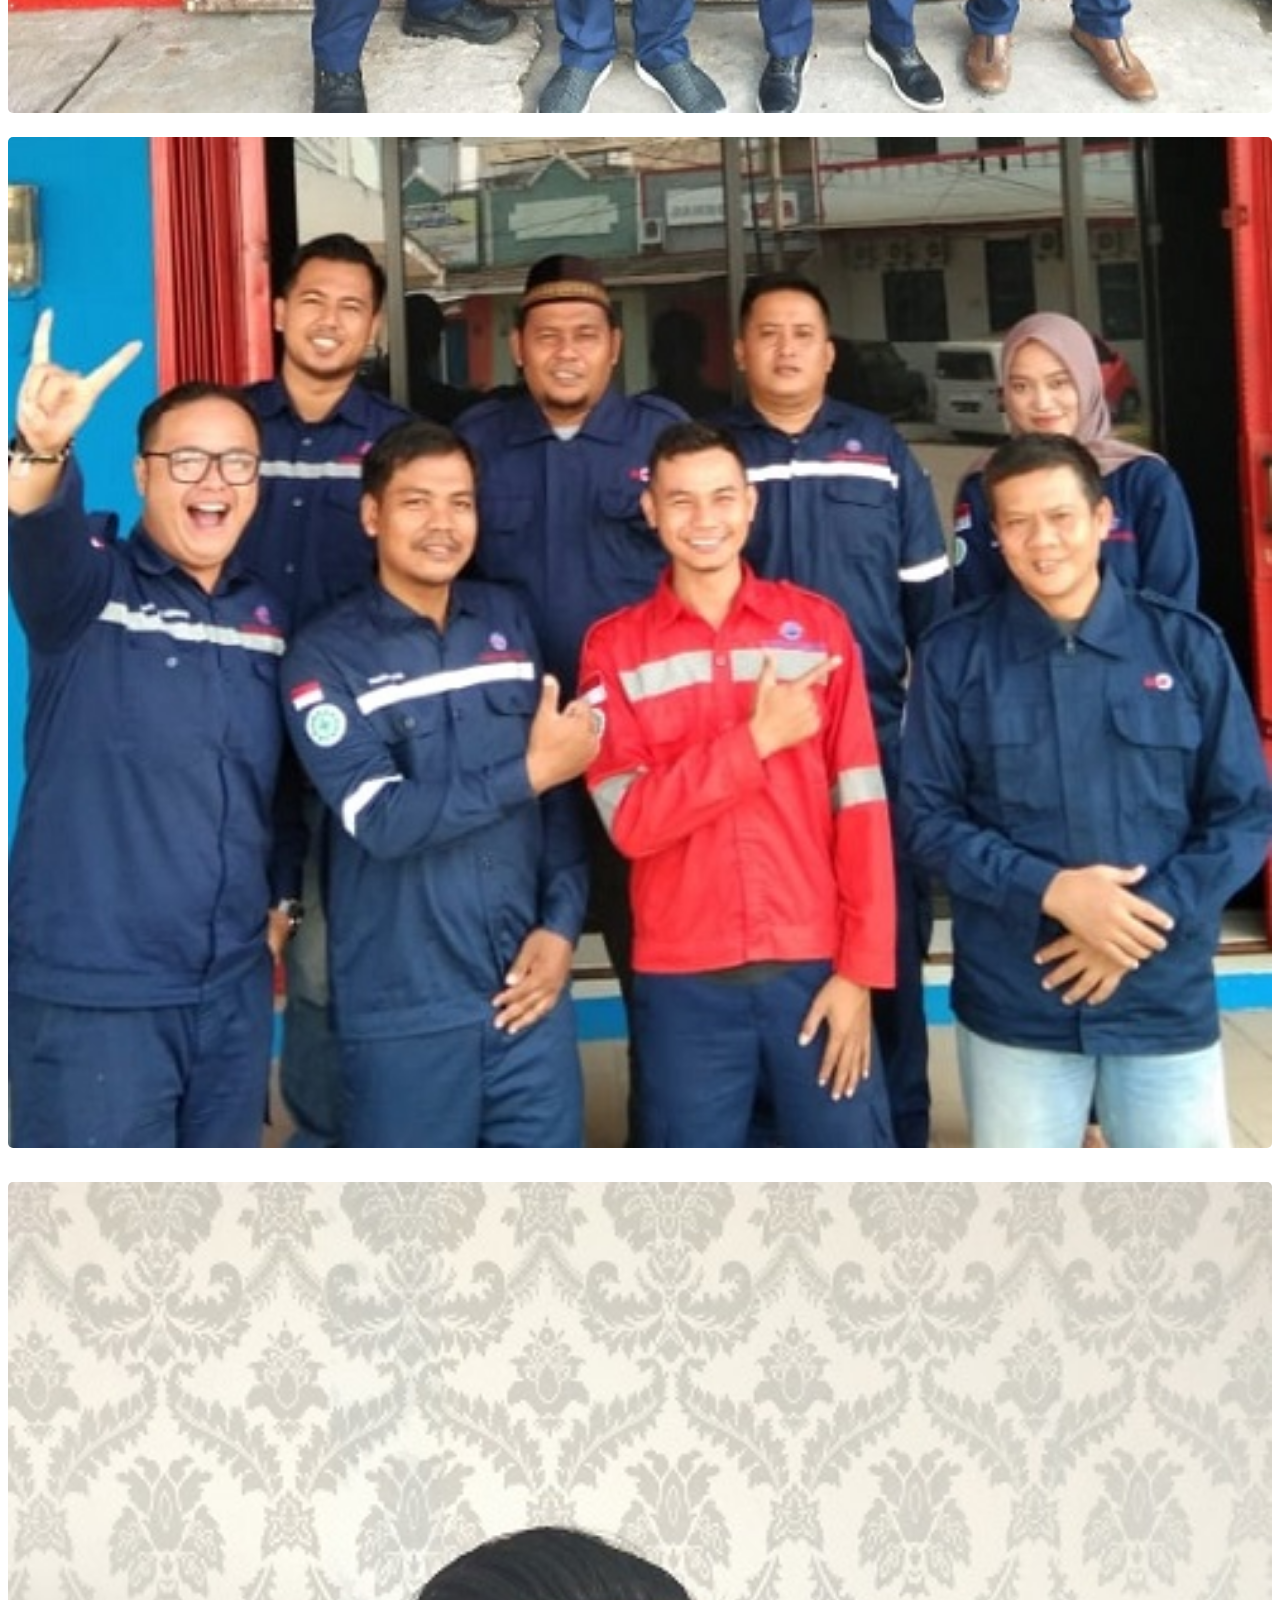
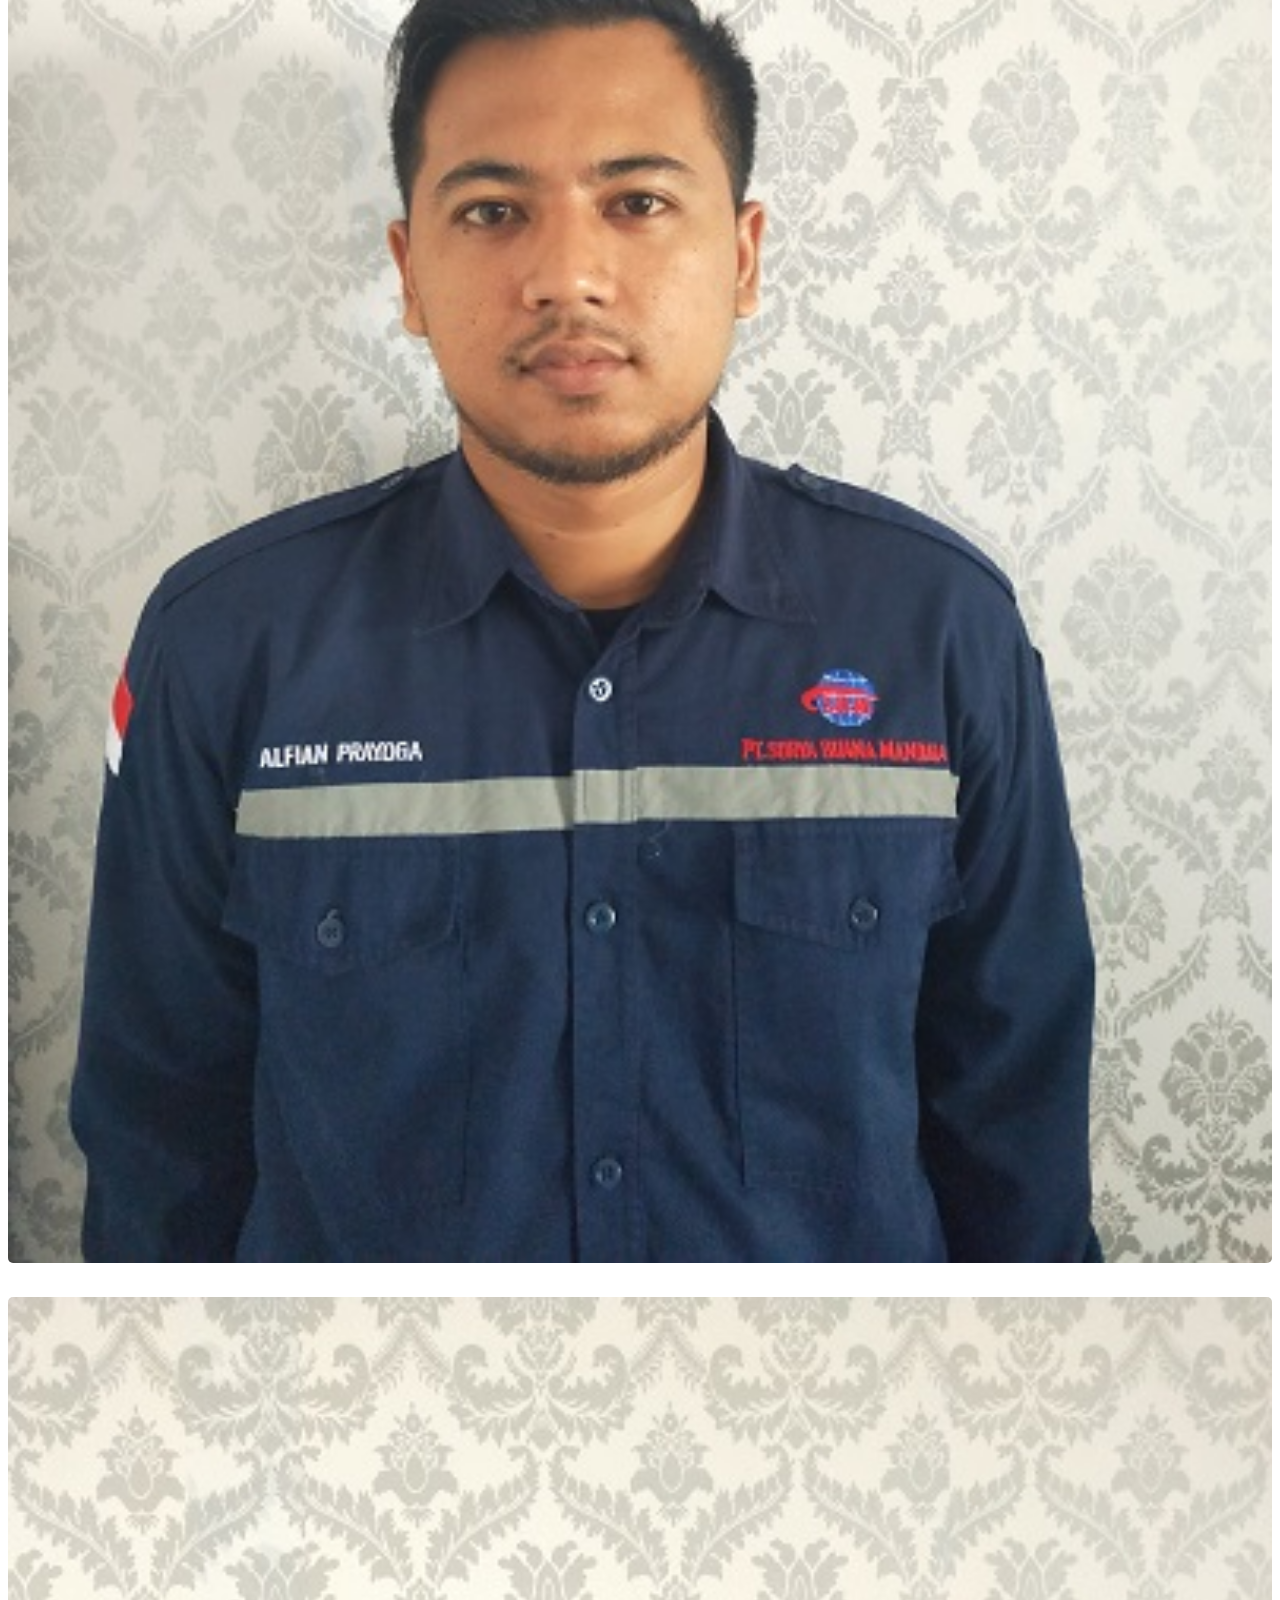
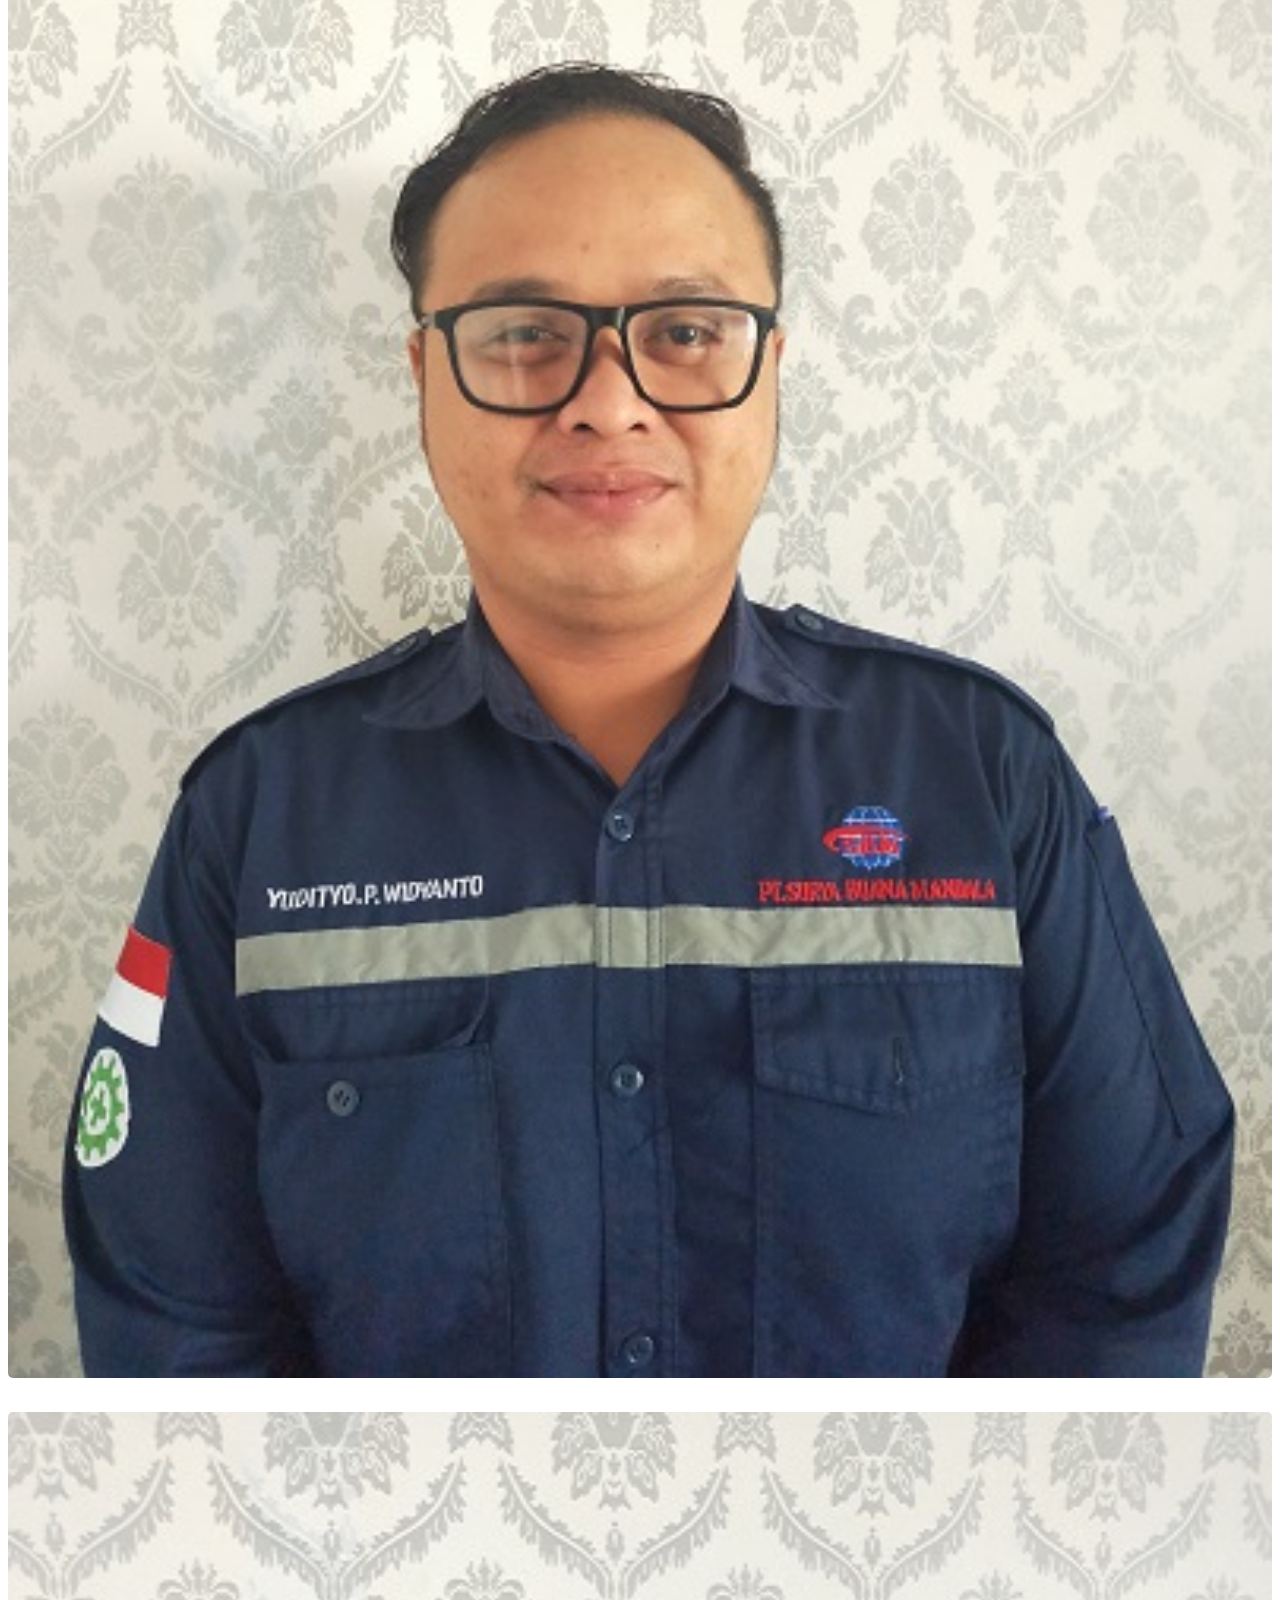
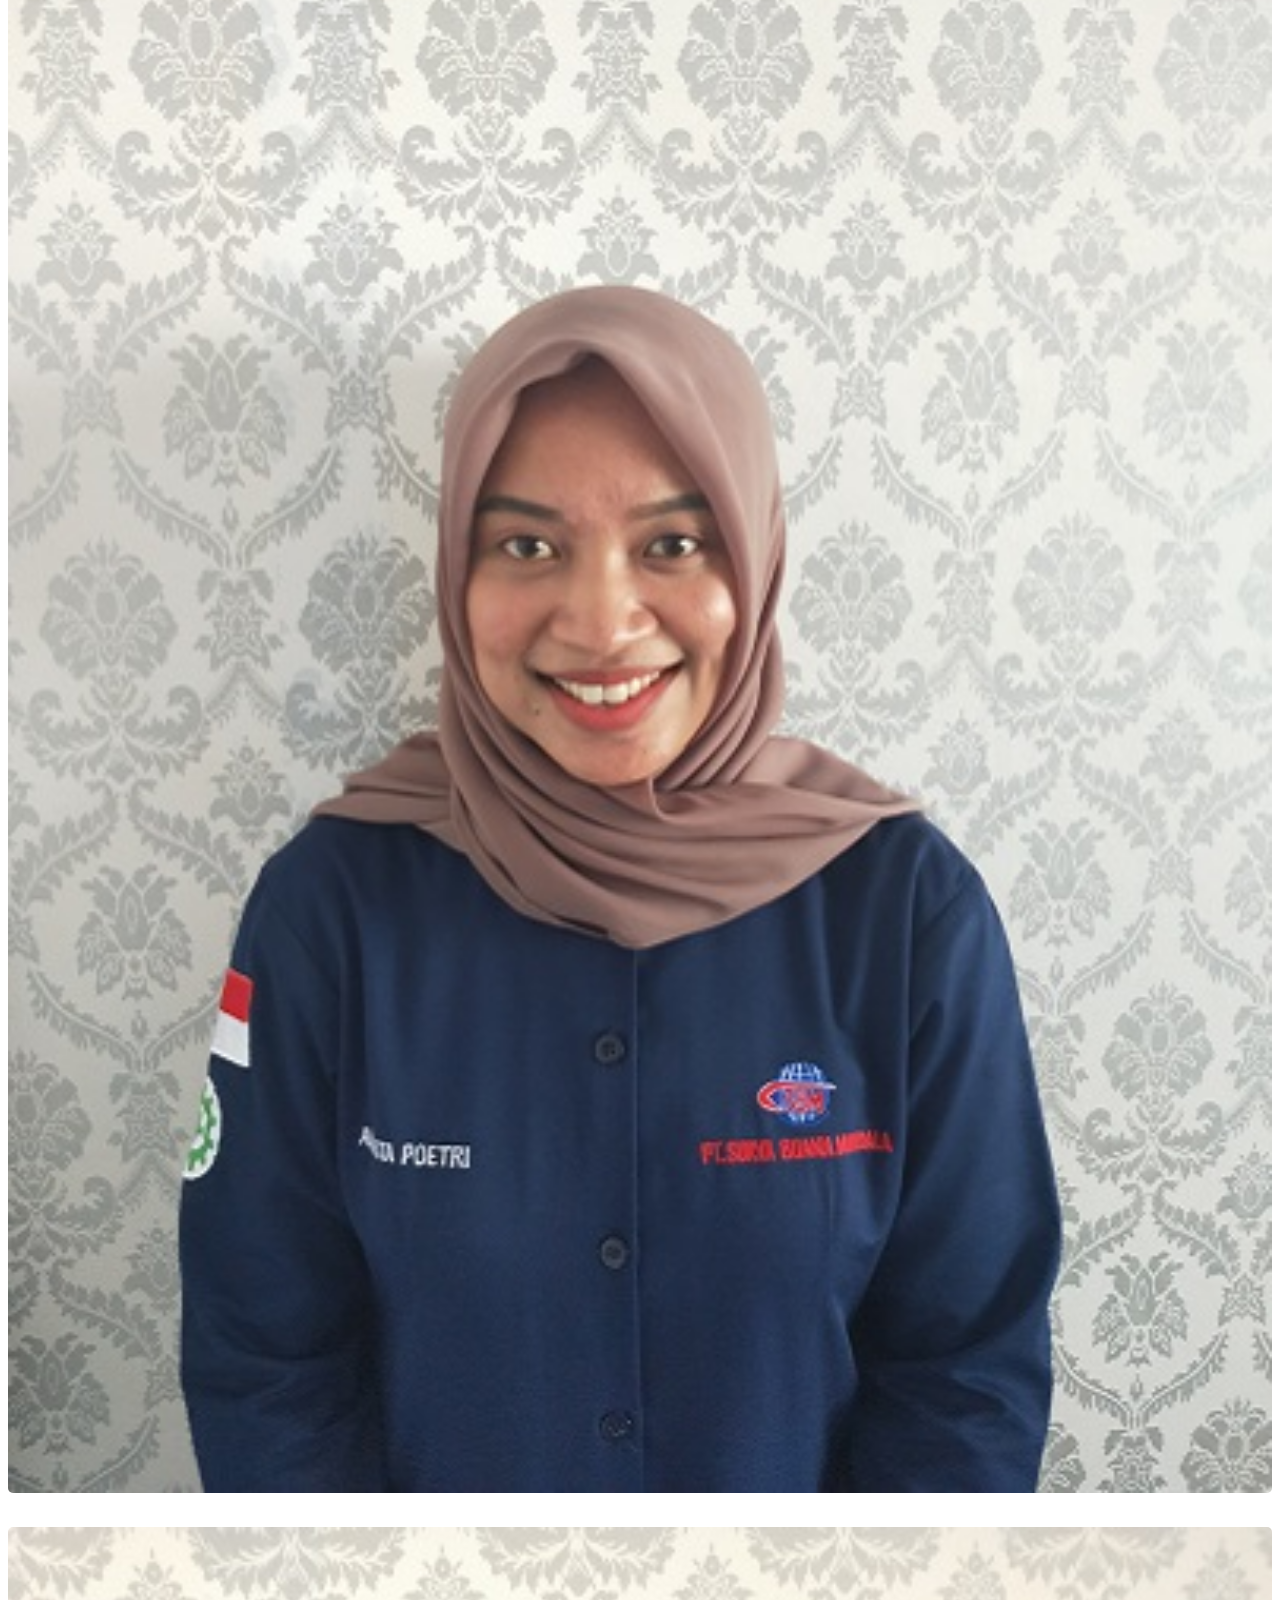
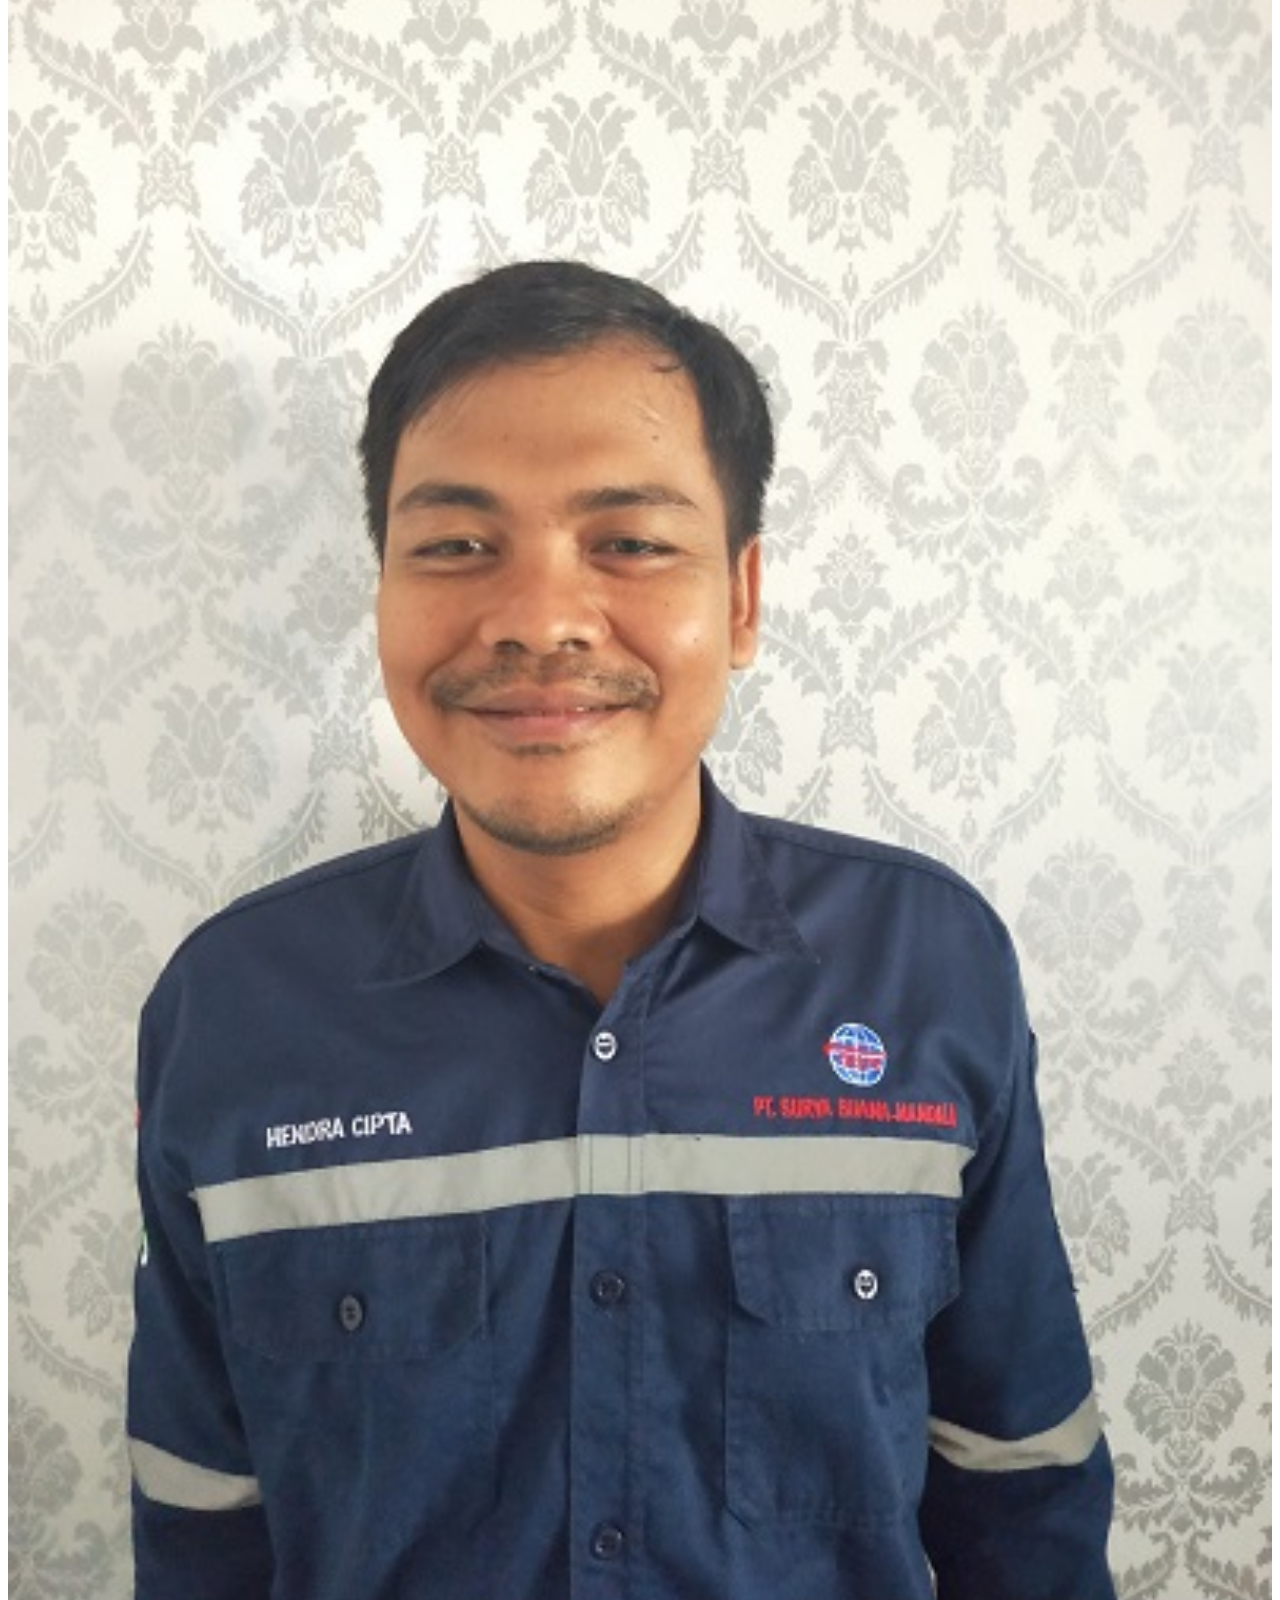
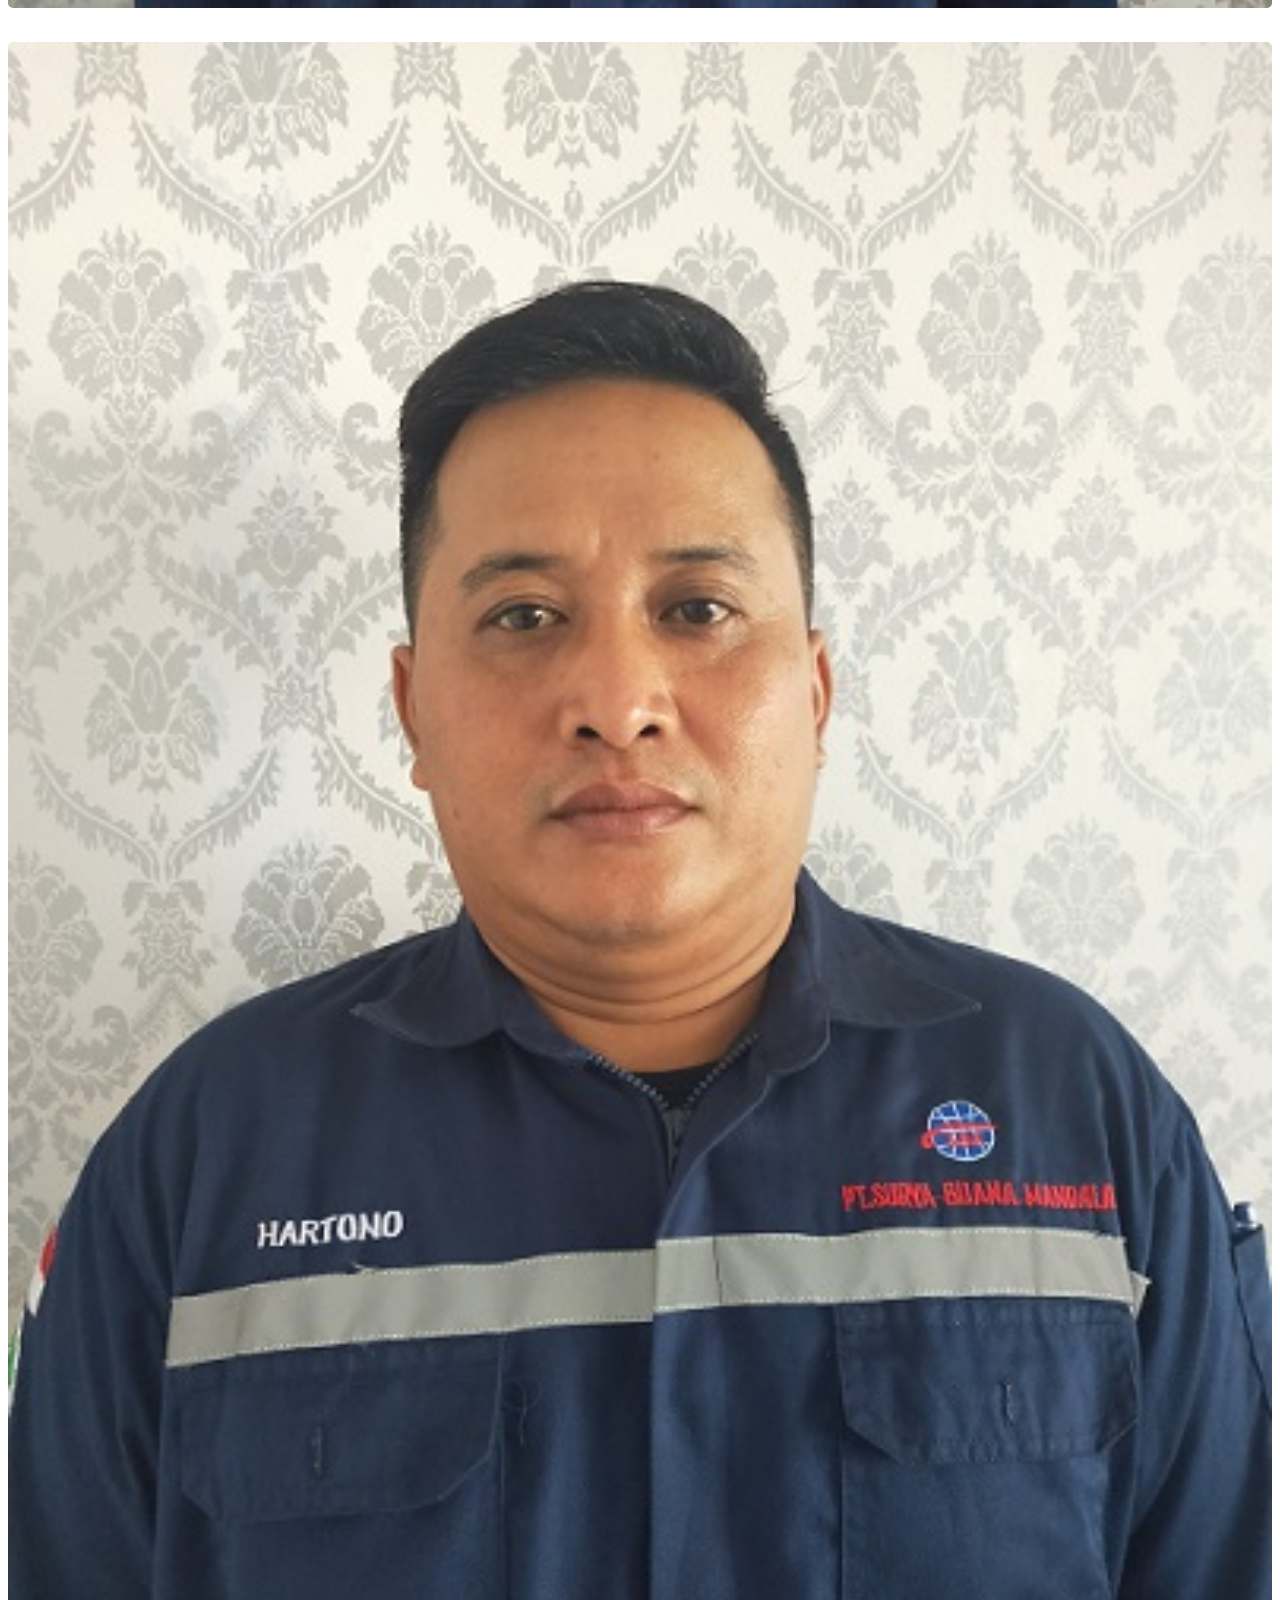
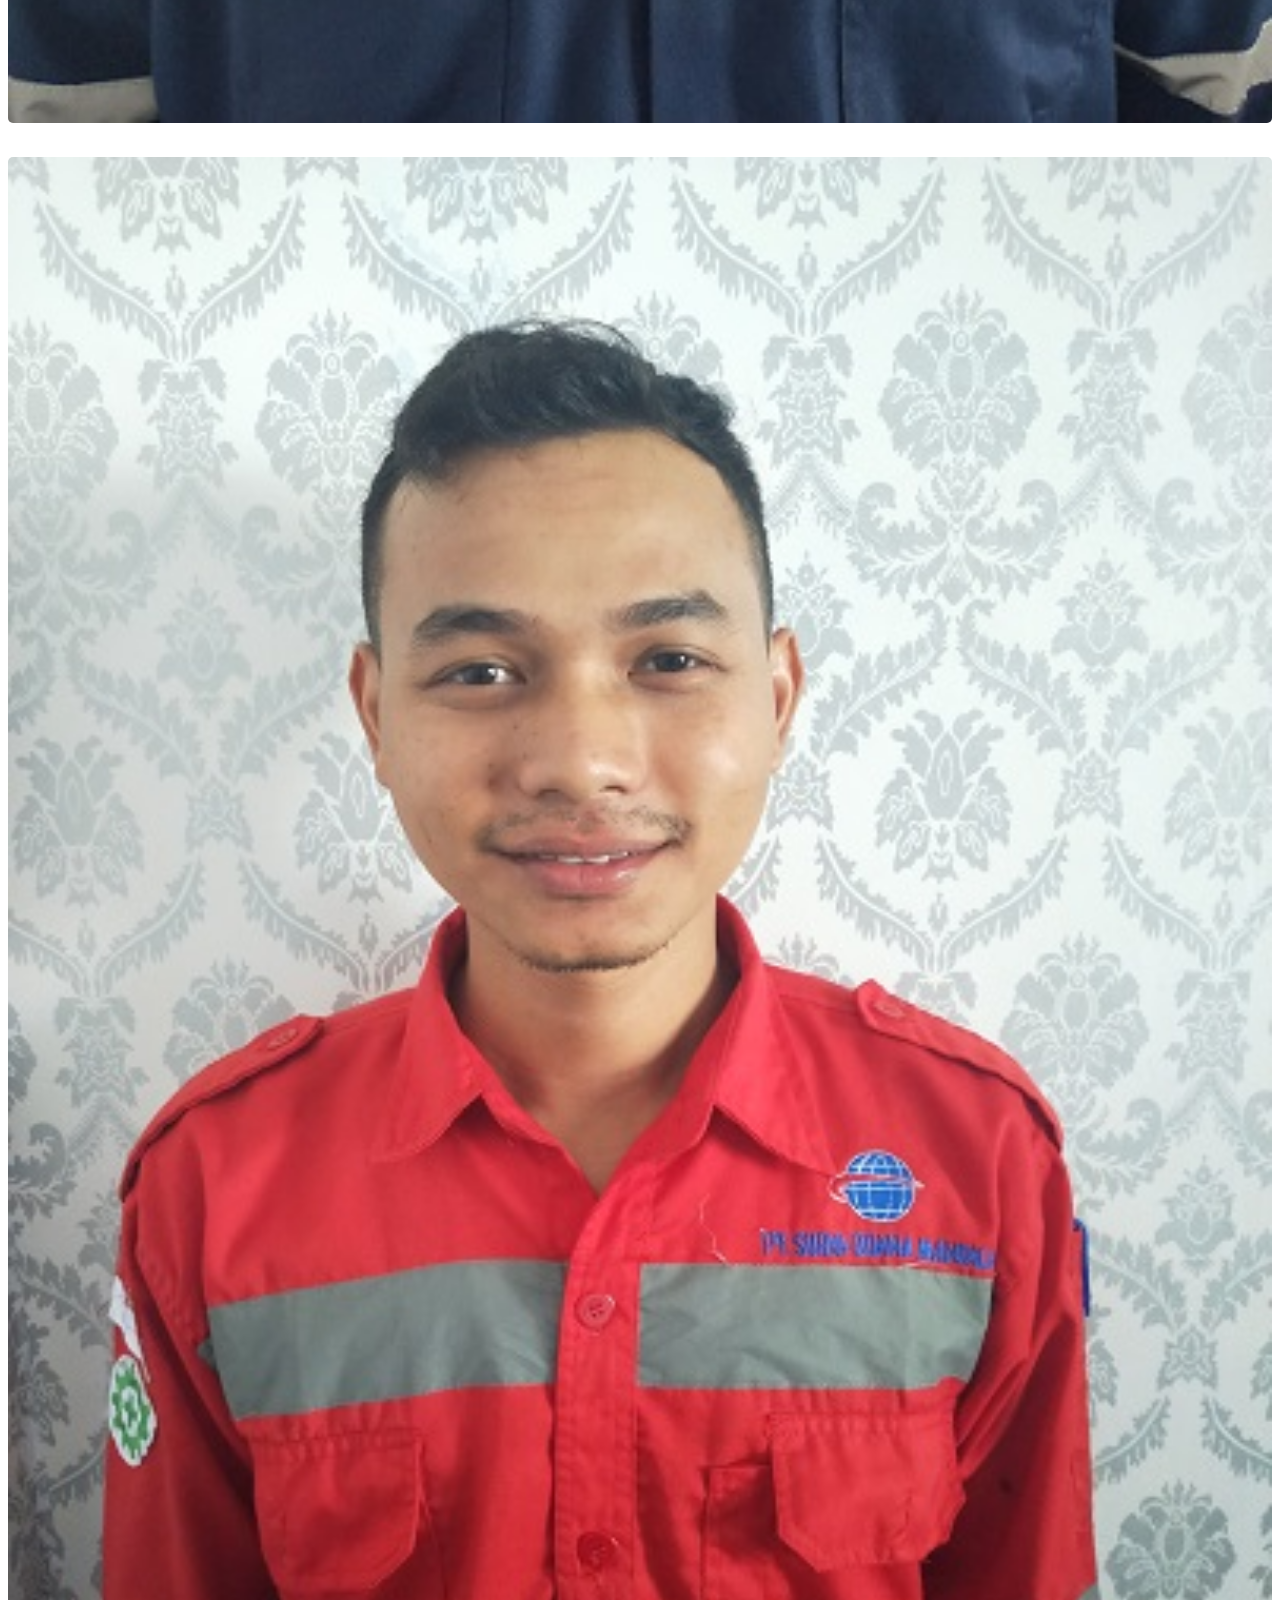
==== commit e24ec93c: "Update about.html" ====
--- a/component/about.html
+++ b/component/about.html
@@ -70,9 +70,9 @@
               <a class="list-group-item list-group-item-action" id="list-vision-mission-list" data-toggle="list" href="#list-vision-mission" role="tab" aria-controls="vision-mission">VISION AND MISION</a>
               <a class="list-group-item list-group-item-action" id="list-lines-list" data-toggle="list" href="#list-lines" role="tab" aria-controls="lines">LINES OF BUSINESS</a>
               <a class="list-group-item list-group-item-action" id="list-fields-list" data-toggle="list" href="#list-fields" role="tab" aria-controls="fields">FIELDS OF BUSINESS</a>
-              <a class="list-group-item list-group-item-action" id="list-structure-list" data-toggle="list" href="#list-structure" role="tab" aria-controls="structure">ORGANIZATION STRUCTURE</a>
+<!--               <a class="list-group-item list-group-item-action" id="list-structure-list" data-toggle="list" href="#list-structure" role="tab" aria-controls="structure">ORGANIZATION STRUCTURE</a> -->
               <!-- <a class="list-group-item list-group-item-action" id="list-team-list" data-toggle="list" href="#list-team" role="tab" aria-controls="team">TEAM</a> -->
-              <a class="list-group-item list-group-item-action" id="list-legality-list" data-toggle="list" href="#list-legality" role="tab" aria-controls="legality">LEGALITY</a>
+<!--               <a class="list-group-item list-group-item-action" id="list-legality-list" data-toggle="list" href="#list-legality" role="tab" aria-controls="legality">LEGALITY</a> -->
               <a class="list-group-item list-group-item-action" id="list-certificate-list" data-toggle="list" href="#list-certificate" role="tab" aria-controls="certificate">CERTIFICATE</a>
             </div>
           </div>
--- a/css/about.css
+++ b/css/about.css
@@ -54,7 +54,7 @@
 .jumbotron {
     height: 50vh;
     text-align: center;
-    background-image: url(../img/jumbotron-about.jpeg);
+    background-image: url(../img/jumbotron-about2.jpg);
     background-size: 100% 100%;
     margin-top: 70px;
     position: relative;
